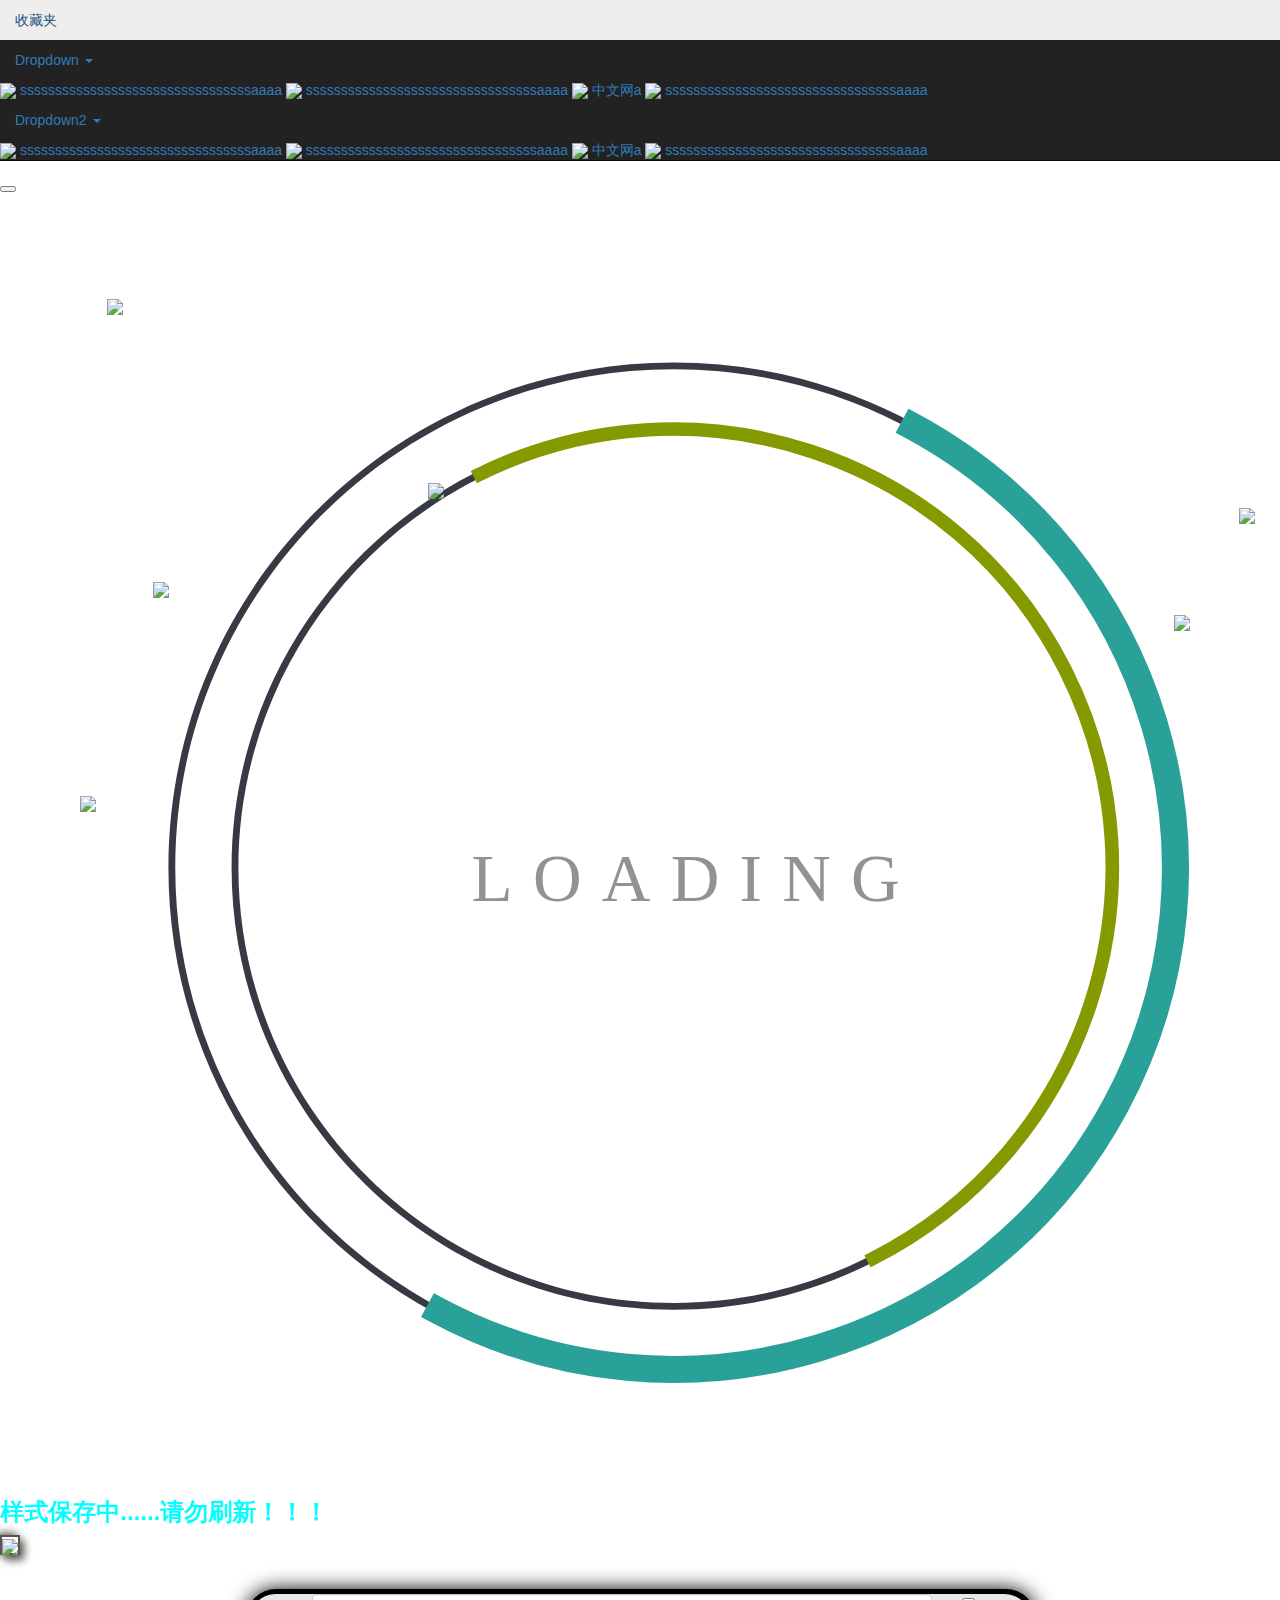
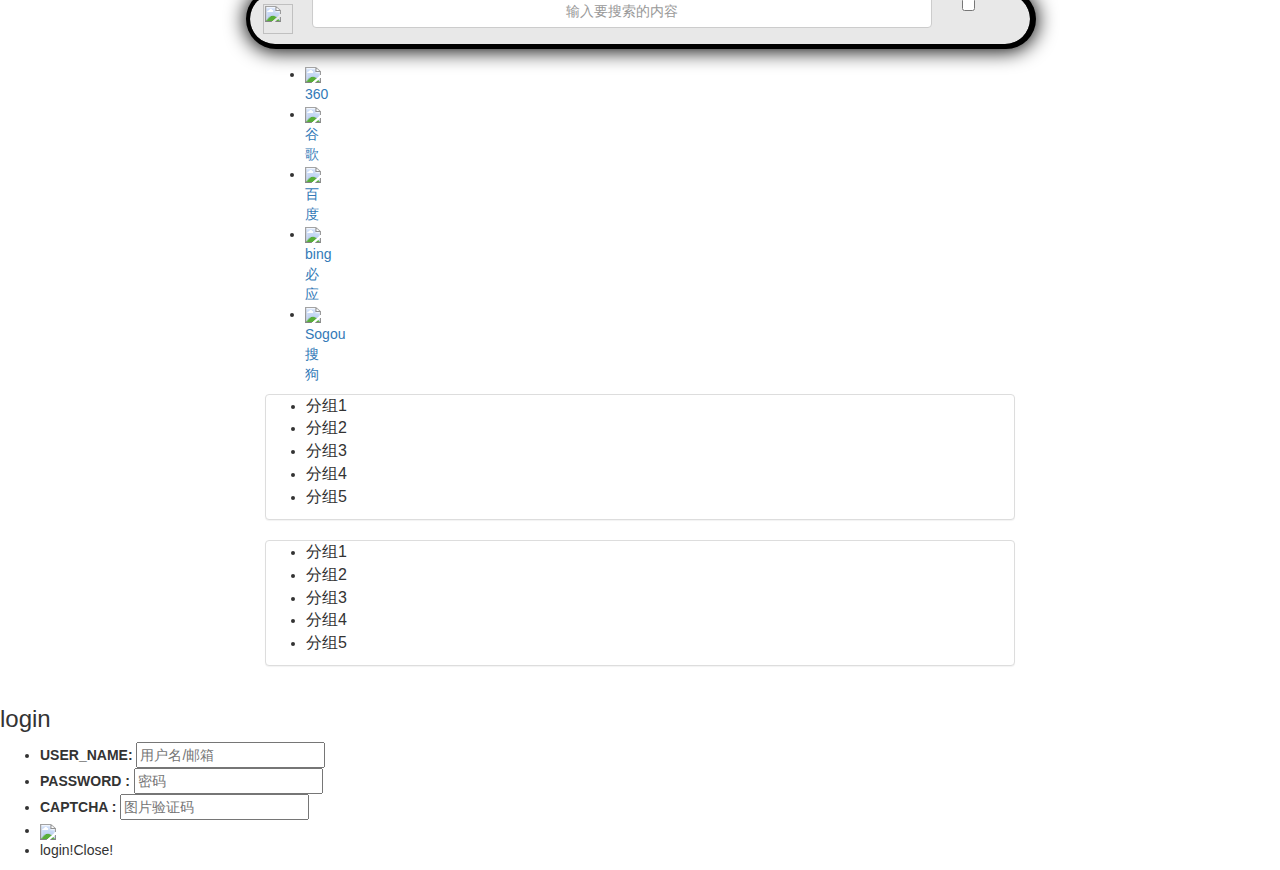
==== common-parent/jiandaohang-web/src/main/resources/templates/page/index.html @ ae5844ac "day30" ====
<!DOCTYPE html>
<html class="shubiao  main_menu " lang="en">

<head>
    <meta charset="UTF-8">
    <meta http-equiv="X-UA-Compatible" content="IE=edge">
    <meta name="viewport" content="width=device-width, initial-scale=0.75">
    <meta name="renderer" content="webkit" />
    <title>简导航-最个性的导航</title>
  <!-- jQuery (Bootstrap 的所有 JavaScript 插件都依赖 jQuery，所以必须放在前边) -->
    <script src="https://cdn.jsdelivr.net/npm/jquery@1.12.4/dist/jquery.min.js"></script>
    <!-- 最新版本的 Bootstrap 核心 CSS 文件 -->
    <link rel="stylesheet" href="https://cdn.jsdelivr.net/npm/bootstrap@3.3.7/dist/css/bootstrap.min.css" integrity="sha384-BVYiiSIFeK1dGmJRAkycuHAHRg32OmUcww7on3RYdg4Va+PmSTsz/K68vbdEjh4u" crossorigin="anonymous">
    <!-- 可选的 Bootstrap 主题文件（一般不用引入） -->
    <link rel="stylesheet" href="https://cdn.jsdelivr.net/npm/bootstrap@3.3.7/dist/css/bootstrap-theme.min.css" integrity="sha384-rHyoN1iRsVXV4nD0JutlnGaslCJuC7uwjduW9SVrLvRYooPp2bWYgmgJQIXwl/Sp" crossorigin="anonymous">
    <!-- 鼠标右键菜单 -->
    <link rel='StyleSheet' type='text/css' href="/css/class2context.css">
    <!--单选按钮-->
    <link rel="stylesheet" href="/css/switch.css" />
    <!--自定义css-->
    <link rel="stylesheet" th:href="'/css/myStyle.css?v='+${application.v}" />
    <!--弹窗-->
    <link rel="stylesheet" type="text/css" href="/css/default.css" />
    <link rel="stylesheet" type="text/css" href="/css/component.css" />
    <link rel="stylesheet" type="text/css" href="/css/sweetalert2.css" />

<style type="text/css" th:inline="css">
a,.shubiao2,.music-player,label,.hamburger,.img-thumbnail,.panel-title a,.search-menu-info li{
    cursor: url("/material/img/mouse/hand/手指.ico"),default;
}
.shubiao,.nav-tabs>li.active>a:hover {
    cursor: url("/material/img/mouse/pointer/蓝色鼠标.ico"),default;
}
/*html{*/
/*    zoom: .9;*/
/*}*/
</style>

</head>

<body class="shubiao">
<!-- 弹窗 -->
<a  id="userinfo" class="md-trigger" th:attr="data-modal=${user.username==null?'modal-13':'null'}" data-modal="modal-13" style="text-decoration: none;    background-color: white;
    border-radius: 20px;"><img src="/material/img/head/登录.png" /><span th:text="${user.username==null?'登陆':''}"></span></a>



<!--个人资料-->
<div class="row" th:if="${user.username!=null}">
    <div class="col-lg-1 col-md-1 col-xs-1">
        <ul class="search-menu-info">

            <li name="user_name">
                <a href="javascript:void(0)" class="" style="text-decoration: none; color: #fb7299;font-weight: 600;font-size: 16px;" th:text="${user.username==null?'null':user.username}"></a>
            </li>
            <hr />

            <li>
                <a href="javascript:void(0)" class="" style="text-decoration: none; " ><img />个人信息</a>
            </li>
            <li >
                <a href="javascript:void(0)" class="" style="text-decoration: none;" onclick="logout()"><img />账户登出</a>
            </li>

        </ul>
    </div>
</div>

<!--收藏夹-->
<div id="wrapper" >
    <div class="overlay"></div>
    <!-- Sidebar -->
    <nav class="navbar navbar-inverse navbar-fixed-top" id="sidebar-wrapper" role="navigation">
        <ul class="nav sidebar-nav">
            <li class="sidebar-brand">
                <a href="javascript:void(0)">
                    收藏夹
                </a>
            </li>



            <li class="dropdown">
                <a href="javascript:void(0)"  class="dropdown-toggle" data-toggle="dropdown" role="button" id="myTabDrop1">
                    Dropdown <span class="caret"></span>
                </a>

            </li>
            <div aria-labelledby="myTabDrop1" class="my_dropdown" >
                <li>
                    <a href="#"><img src="/material/img/webIco/bilibili.ico"  />
                        <span>sssssssssssssssssssssssssssssssssaaaa</span>
                    </a>

                    <a href="#"><img src="/material/img/webIco/bilibili.ico"  />
                        <span>sssssssssssssssssssssssssssssssssaaaa</span>
                    </a>

                    <a href="#"><img src="/material/img/webIco/bilibili.ico"  />
                        <span>中文网a</span>
                    </a>

                    <a href="#"><img src="/material/img/webIco/bilibili.ico"  />
                        <span>sssssssssssssssssssssssssssssssssaaaa</span>
                    </a>
                </li>
            </div>

            <li class="dropdown">
                <a href="javascript:void(0)"  class="dropdown-toggle" data-toggle="dropdown" role="button" id="myTabDrop2">
                    Dropdown2 <span class="caret"></span>
                </a>

            </li>
            <div aria-labelledby="myTabDrop2" class="my_dropdown" >
                <li>
                    <a href="#"><img src="/material/img/webIco/bilibili.ico"  />
                        <span>sssssssssssssssssssssssssssssssssaaaa</span>
                    </a>

                    <a href="#"><img src="/material/img/webIco/bilibili.ico"  />
                        <span>sssssssssssssssssssssssssssssssssaaaa</span>
                    </a>

                    <a href="#"><img src="/material/img/webIco/bilibili.ico"  />
                        <span>中文网a</span>
                    </a>

                    <a href="#"><img src="/material/img/webIco/bilibili.ico"  />
                        <span>sssssssssssssssssssssssssssssssssaaaa</span>
                    </a>
                </li>
            </div>




        </ul>




    </nav>

    <div id="page-content-wrapper">
        <button type="button" class="hamburger is-closed animated fadeInLeft" data-toggle="offcanvas">
            <span class="hamb-top"></span>
            <span class="hamb-middle"></span>
            <span class="hamb-bottom"></span>
        </button>
    </div>
</div>
<script type="text/javascript" th:inline ="javascript">

    $(".dropdown a").click(function(){
        var curID=$(this).attr("id");
        var curContent=$("div[aria-labelledby='"+curID+"']");
        if(curContent.css("display")=="none")
            curContent.slideDown(100);
        else
            curContent.slideUp(100);
    });
    var isClosed = false;

    var trigger = $('.hamburger'),
        overlay = $('.overlay');

        trigger.click(function () {
            hamburger_cross();
        });

        function hamburger_cross(obj) {

            if (isClosed === true||obj==="close") {
                if (obj==="close") $('#wrapper').removeClass('toggled');
                overlay.hide();
                trigger.removeClass('is-open');
                trigger.addClass('is-closed');
                isClosed = false;
            } else {
                overlay.show();
                trigger.removeClass('is-closed');
                trigger.addClass('is-open');
                isClosed = true;
            }
        }

        $('[data-toggle="offcanvas"]').click(function () {
            $('#wrapper').toggleClass('toggled');
        });


    $(".dropdown-menu li a").mouseenter(function(){
        $(this).css("color","#222222");
    });
    $(".dropdown-menu li a").mouseleave(function(){
        $(this).css("color","#ffffff");
    });




</script>

<!--描述：三个按钮-->

<div style="position: fixed; z-index: 101; left: 0px; top: 29%; display: none; " id="BtnThree" th:if="${user.username!=null}">
    <a  href="javascript:void(0)" style="text-decoration: none;" ><div class="kongjianbnt" onclick="shouqi(this)" >预览</div></a>
    <a href="javascript:void(0)" style="text-decoration: none;"><div class="kongjianbnt"  onclick="exit_edit(this)">退出</div></a>
    <a  href="javascript:void(0)" style="text-decoration: none;"><div class="kongjianbnt center-block"  onclick="savedeck(this)">保存</div></a>
</div>





<!--编辑导航-->
<div class="container" id="head-tab-content" style="display: none;" th:if="${user.username!=null}">

    <div class="row ">

        <div class="col-lg-12 col-md-12 col-xs-12" style="background-color: rgba(44,49,53,1); border-radius:8px;">
            <!-- Nav tabs -->
            <ul class="nav nav-tabs" role="tablist" >
                <li  role="presentation" ><a href="#bjtp" aria-controls="" role="tab" data-toggle="tab">背景图片</a></li>
                <li role="presentation"><a href="#bjtx" aria-controls="" role="tab" data-toggle="tab">背景特效</a></li>
                <li role="presentation"><a href="#sskys" aria-controls="" role="tab" data-toggle="tab">搜索框样式</a></li>
                <li role="presentation"><a href="#settings" aria-controls="" role="tab" data-toggle="tab">鼠标样式</a></li>
                <li role="presentation"><a href="#settings" aria-controls="" role="tab" data-toggle="tab">漂浮物样式</a></li>
                <li role="presentation"><a href="#settings" aria-controls="" role="tab" data-toggle="tab">播放器样式</a></li>
            </ul>

            <!-- Tab panes -->
            <div class="tab-content" >
                <!--背景图片-->
                <div role="tabpanel" class="tab-pane fade" id="bjtp">

                    <ul class="nav nav-tabs" role="tablist" >
                        <li  role="presentation" onclick="load_gxbj(this)" ><a  href="#gxbj" aria-controls="" role="tab" data-toggle="tab">共享图片</a></li>
                        <li role="presentation"><a href="#sctp" aria-controls="" role="tab" data-toggle="tab">上传图片</a></li>
                        <li role="presentation" onclick="load_wdsc(this)"><a href="#wdsc" aria-controls="" role="tab" data-toggle="tab">我的上传</a></li>

                    </ul>

                    <div class="tab-content"  >

                        <!--共享背景图片-->
                        <div role="tabpanel" class="tab-pane fade" id="gxbj">
                            <select id="gxbjOrder" class="form-control shubiao2" style="float: right;color: white;width: 15%;background-color: #252525;">
                                <option value="0"  selected="selected">默认</option>
                                <option  value="1" >最新</option>
                                <option  value="2">最早</option>
                                <option  value="3">按热度升序</option>
                                <option  value="4">按热度降序</option>
                            </select>

                            <br>
                            <ul class="row" style="margin-top: 10px">
                                <!--共享图列表-->
                            </ul>

                            <!--上一页 下一页-->
                            <nav aria-label="...">
                                <ul class="pager gxbjpager">
                                    <li class="previous"><a href="#"><span aria-hidden="true">&larr;</span> 上一页</a></li>

                                    <li class="next"><a href="#">下一页 <span aria-hidden="true">&rarr;</span></a></li>
                                </ul>
                            </nav>

                            <!--第几页-->
                            <div class="pageIndexBtn row ">

                            <span>
                                第<input type="number" id="gxbjCurrPage"  value="0" style="width:41px ;color: black; border-radius: 4px;"/>
                                /<span id="gxbjPageTotal">0</span>页
                                <a  href="javascript:void(0)" style="text-decoration: none;" onclick="gotoGxbjPage()"><span class="kongjianbnt" >GO!</span></a>
                            </span>

                            </div>


                        </div>
                        <!--上传图片-->
                        <div role="tabpanel" class="tab-pane fade my-tab-pane" id="sctp">
                            <span  class="label label-danger" style="margin-top: 6px;">为保证背景清晰,请上传高清宽屏图片</span>
                            <form id="sctpform" method="post">
                                <input type="file" name="picFileUp" id="picFileUp" style="display: none;" />
                            </form>

                            <img id="picUp" src="/img/上传图片.png" alt="cscscs" class="img-thumbnail" style="width: 182px; height: 100px; margin-top: 29px;">
                            <br />

                            <a  href="javascript:void(0)" style="text-decoration: none;" ><div class="kongjianbnt" onclick="rollback_background(this)">还原</div></a>
                            <div >是否公开此图供其他用户使用:
                                <input type="checkbox" id="flex-3">
                                <label for="flex-3" class="green" style="margin-bottom: -4px;" id="isPublic" ></label>
                            </div>



                        </div>
                        <!--我的上传-->
                        <div role="tabpanel" class="tab-pane fade" id="wdsc">
                            <span class="label label-warning">鼠标左键可选择，右键可删除</span>
                            <ul class="row">
                                <!--我的上传缩略图列表-->
                            </ul>

                            <!--上一页 下一页-->
                            <nav aria-label="...">
                                <ul class="pager wdscpager">
                                    <li class="previous"><a href="#"><span aria-hidden="true">&larr;</span> 上一页</a></li>

                                    <li class="next"><a href="#">下一页 <span aria-hidden="true">&rarr;</span></a></li>
                                </ul>
                            </nav>

                            <!--第几页-->
                            <div class="pageIndexBtn row ">

                            <span>
                                第<input type="number" id="wdscCurrPage"  value="0" style="width:41px ;color: black; border-radius: 4px;"/>
                                /<span id="wdscPageTotal">0</span>页
                                <a  href="javascript:void(0)" style="text-decoration: none;" onclick="gotoWdscPage()"><span class="kongjianbnt" >GO!</span></a>
                            </span>

                            </div>

                        </div>	<!--我的上传-->

                    </div>


                </div>
                <!--背景特效-->
                <div role="tabpanel" class="tab-pane fade" id="bjtx">

                    <ul class="nav nav-tabs" role="tablist" >
                        <li  role="presentation" onclick="load_bjtx_tm(this)" ><a  href="#bjtx_tm" aria-controls="" role="tab" data-toggle="tab">透明特效</a></li>
                        <li role="presentation" onclick="load_bjtx_btm(this)"><a href="#bjtx_btm" aria-controls="" role="tab" data-toggle="tab">不透明特效</a></li>

                    </ul>

                    <div class="tab-content"  >

                        <!--透明背景特效-->
                        <div role="tabpanel" class="tab-pane fade" id="bjtx_tm">
                            <select id="tmtxOrder" class="form-control shubiao2" style="float: right;color: white;width: 15%;background-color: #252525;">
                                <option value="0"  selected="selected">默认</option>
                                <option  value="1" >最新</option>
                                <option  value="2">最早</option>
                                <option  value="3">按热度升序</option>
                                <option  value="4">按热度降序</option>
                            </select>

                            <br>
                            <ul class="row" style="margin-top: 10px">
                                <!--透明背景特效列表-->
                            </ul>

                            <!--上一页 下一页-->
                            <nav aria-label="...">
                                <ul class="pager tmbjtxpager">
                                    <li class="previous"><a href="#"><span aria-hidden="true">&larr;</span> 上一页</a></li>

                                    <li class="next"><a href="#">下一页 <span aria-hidden="true">&rarr;</span></a></li>
                                </ul>
                            </nav>

                            <!--第几页-->
                            <div class="pageIndexBtn row ">

                            <span>
                                第<input type="number" id="tmbjtxCurrPage"  value="0" style="width:41px ;color: black; border-radius: 4px;"/>
                                /<span id="tmbjtxPageTotal">0</span>页
                                <a  href="javascript:void(0)" style="text-decoration: none;" onclick="gotoTmbjtxPage()"><span class="kongjianbnt" >GO!</span></a>
                            </span>

                            </div>
                        </div>


                        <!--不透明背景特效-->
                        <div role="tabpanel" class="tab-pane fade" id="bjtx_btm">
                            <span class="label label-warning">注:不透明背景特效，会遮住原有的背景图片!!!</span>
                            <select id="btmtxOrder" class="form-control shubiao2" style="float: right;color: white;width: 15%;background-color: #252525;">
                                <option value="0"  selected="selected">默认</option>
                                <option  value="1" >最新</option>
                                <option  value="2">最早</option>
                                <option  value="3">按热度升序</option>
                                <option  value="4">按热度降序</option>
                            </select>

                            <br>
                            <ul class="row" style="margin-top: 10px">
                                <!--透明背景特效列表-->
                            </ul>

                            <!--上一页 下一页-->
                            <nav aria-label="...">
                                <ul class="pager btmbjtxpager">
                                    <li class="previous"><a href="#"><span aria-hidden="true">&larr;</span> 上一页</a></li>

                                    <li class="next"><a href="#">下一页 <span aria-hidden="true">&rarr;</span></a></li>
                                </ul>
                            </nav>

                            <!--第几页-->
                            <div class="pageIndexBtn row ">

                            <span>
                                第<input type="number" id="btmbjtxCurrPage"  value="0" style="width:41px ;color: black; border-radius: 4px;"/>
                                /<span id="btmbjtxPageTotal">0</span>页
                                <a  href="javascript:void(0)" style="text-decoration: none;" onclick="gotoBtmbjtxPage()"><span class="kongjianbnt" >GO!</span></a>
                            </span>

                            </div>
                        </div>

                    </div>

                </div>


                <div role="tabpanel" class="tab-pane fade" id="sskys">sskysadsssssssssssss</div>
                <div role="tabpanel" class="tab-pane fade" id="settings">
                    adssssssssssssssssss<br />
                    adssssssssssssssssss<br />
                    adssssssssssssssssss<br />
                    adssssssssssssssssss<br />
                    adssssssssssssssssss<br />
                    adssssssssssssssssss<br />
                    adssssssssssssssssss<br />
                    adssssssssssssssssss<br />
                    adssssssssssssssssss<br />
                    adssssssssssssssssss<br />
                </div>
            </div>

        </div>
    </div>
</div>


<!--加载-->
<div class="my-load-div" >
    <!--<span class="whirly-loader">Loading…</span>	-->
    <div class="scene">
        <svg version="1.1" id="dc-spinner" xmlns="http://www.w3.org/2000/svg" x="0px" y="0px" width:"38"="" height:"38"="" viewBox="0 0 38 38" preserveAspectRatio="xMinYMin meet">
        <text x="14" y="21" font-family="Monaco" font-size="2px" style="letter-spacing:0.6" fill="grey">LOADING
            <animate attributeName="opacity" values="0;1;0" dur="1.8s" repeatCount="indefinite">
            </animate></text>
        <path fill="#373a42" d="M20,35c-8.271,0-15-6.729-15-15S11.729,5,20,5s15,6.729,15,15S28.271,35,20,35z M20,5.203
    C11.841,5.203,5.203,11.841,5.203,20c0,8.159,6.638,14.797,14.797,14.797S34.797,28.159,34.797,20
    C34.797,11.841,28.159,5.203,20,5.203z">
        </path>

        <path fill="#373a42" d="M20,33.125c-7.237,0-13.125-5.888-13.125-13.125S12.763,6.875,20,6.875S33.125,12.763,33.125,20
    S27.237,33.125,20,33.125z M20,7.078C12.875,7.078,7.078,12.875,7.078,20c0,7.125,5.797,12.922,12.922,12.922
    S32.922,27.125,32.922,20C32.922,12.875,27.125,7.078,20,7.078z">
        </path>

        <path fill="#2AA198" stroke="#2AA198" stroke-width="0.6027" stroke-miterlimit="10" d="M5.203,20
			c0-8.159,6.638-14.797,14.797-14.797V5C11.729,5,5,11.729,5,20s6.729,15,15,15v-0.203C11.841,34.797,5.203,28.159,5.203,20z" transform="rotate(269.286 20 20)">
            <animateTransform attributeName="transform" type="rotate" from="0 20 20" to="360 20 20" calcMode="spline" keySplines="0.4, 0, 0.2, 1" keyTimes="0;1" dur="2s" repeatCount="indefinite"></animateTransform>
        </path>

        <path fill="#859900" stroke="#859900" stroke-width="0.2027" stroke-miterlimit="10" d="M7.078,20
  c0-7.125,5.797-12.922,12.922-12.922V6.875C12.763,6.875,6.875,12.763,6.875,20S12.763,33.125,20,33.125v-0.203
  C12.875,32.922,7.078,27.125,7.078,20z" transform="rotate(351.693 20 20)">
            <animateTransform attributeName="transform" type="rotate" from="0 20 20" to="360 20 20" dur="1.8s" repeatCount="indefinite"></animateTransform>
        </path>
        </svg>
    </div>
</div>
<!--遮罩-->
<div class="zhezhao" ></div>
<!--背景特效-->
<iframe id="iframe_bjtx"  src="/material/special/transparent/10000/10000.html"  name="iframe_a" frameborder="0" marginwidth="0px" scrolling="no" width="100%" height="110%" style="position: absolute; top: -10px; z-index: -999;">

</iframe>

<!--********************************************************************-->
<!--背景图片-->
<script th:inline ="javascript" type="text/javascript">
    var bgpath=[[${bgImg}]];
    // console.log(bgpath!=null);
    if(bgpath!==null&&bgpath.trim() !== "") $("body").css("background-image","url('"+bgpath+"')");
    var default_background=$("body").css("background-image");//初始背景图
    var currBgImg=null;//当前背景图md5
</script>

<!--我的背景上传分页-->
<script type="text/javascript" th:inline ="javascript" th:if="${user.username!=null}">


    //右键删除此上传
    var curRightWdscImg=null;//当前右键选择的图片md5
    function wdscRightKey() {
        $("#wdsc .min-img").addClass("wdsc-min-img");
        class2context('wdsc-min-img', "菜单",
            [
                [
                    "<img src='/material/img/rightMenu/个性化.png' width='25px' /> 删除此图", "deleteWdscImg()"
                ]
            ]);
    }
    //删除此上传图片
    function deleteWdscImg() {
        if(curRightWdscImg!==null&&curRightWdscImg==currBgImg){

            Swal.fire({
                title: "无法删除已预设为背景图的图片",
                text: "",
                type: "error",
                confirmButtonColor:"#ad1d11",
                allowOutsideClick: false,
                confirmButtonText: "确定"
            });
            return;
        }

        //ajax请求删除
       if(curRightWdscImg!==null){


           Swal.fire({
               title: "是否删除此上传图片",
               text: "",
               type: "warning",
               showCancelButton: true,
               confirmButtonColor: '#3085d6',
               cancelButtonColor: '#d33',
               cancelButtonText:"<span class='shubiao2'>点错了</span>",
               confirmButtonText: "确认删除!"
           }).then((isConfirm) => {
                if(isConfirm.value){
                    //Swal.fire({text:"点了确定",title:"das", type:'success'});
               $.post("/bgImg/del/md5/"+curRightWdscImg,function (data) {
                   if (data.status===1){
                       Swal.fire({
                           title: data.msg,
                           text: "",
                           type: "success",
                           confirmButtonColor:"#1aad19",
                           allowOutsideClick: false,
                           confirmButtonText: "确定"
                       }).then((isConfirm) => {
                           $("#wdsc .wdsc-min-img[md5='"+curRightWdscImg+"']").remove();
                           console.log(curRightWdscImg);
                           curRightWdscImg=null;//置空
                       });

                   }else if(data.status===2){
                       Swal.fire({
                           title: data.msg,
                           text: "",
                           type: "error",
                           confirmButtonColor:"#ad1d11",
                           allowOutsideClick: false,
                           confirmButtonText: "确定"
                       });
                   }
               },"json");

             }


           });


       }



    }

    $("#wdsc").on("mousedown",".wdsc-min-img",function(event){
        if(event.button===2){//右键
            curRightWdscImg=$(this).attr("md5");
        }

    });
   //鼠标移入
    $("#wdsc").on("mouseenter",".wdsc-min-img",function(){
        $(this).addClass("min-img-active");
    });
    //鼠标移出
    $("#wdsc").on("mouseleave",".wdsc-min-img",function(){
       if(currBgImg==null||currBgImg!==$(this).attr("md5"))
           $(this).removeClass("min-img-active");
    });
    //*********************************************************************************
    //加载我的上传缩略图列表
    var pageNumb=-1;//页码
    var totalPage=0 //总页数

    function load_wdsc(obj){
        var aTab= $(obj).children("a");
        var aHref=$(aTab).attr("href");
        var imgul=$(aHref).children("ul");
        var liList=$(imgul).children("li");
        //  console.log(liList.length);
        if(liList.length===0){
            $.get("/bgImg/myUpLoad?page=1",function(data){
                pageNumb=data.page;//获取当前页码
                $("#wdscCurrPage").val(pageNumb);

                totalPage=Math.ceil(data.total/8);//总页数
                $("#wdscPageTotal").text(totalPage);
                if(!data.hasNextPage){
                    $(".wdscpager .next").hide();
                }else {
                    $(".wdscpager .next").show();
                }
                if(!data.hasPreviousPage){
                    $(".wdscpager .previous").hide();
                }else {
                    $(".wdscpager .previous").show();
                }
                $.each(data.rows, function(index,c) {
                    if(currBgImg!=null&&currBgImg==c.md5){
                        $(imgul).append("<li class=' col-sm-3 col-xs-4 min-img-li'><img md5='"+c.md5+"'  src='"+c.thumbnail+"' class='img-thumbnail min-img min-img-active' ></li>");
                    }else
                        $(imgul).append("<li class=' col-sm-3 col-xs-4 min-img-li'><img md5='"+c.md5+"'  src='"+c.thumbnail+"' class='img-thumbnail min-img' ></li>");
                });

                wdscRightKey();//添加右键删除菜单
            },"json");


        }

    }
    $(".wdscpager .next").click(function () {
        if(pageNumb+1<=totalPage){
            $.get("/bgImg/myUpLoad?page="+(pageNumb+1),function(data){
                pageNumb=data.page;//获取当前页码
                $("#wdscCurrPage").val(pageNumb);
                if(!data.hasNextPage){
                    $(".wdscpager .next").hide();
                }else {
                    $(".wdscpager .next").show();
                }
                if(!data.hasPreviousPage){
                    $(".wdscpager .previous").hide();
                }else {
                    $(".wdscpager .previous").show();
                }

                var imgul=$("#wdsc").children("ul");
                $(imgul).children("li").remove();
                $.each(data.rows, function(index,c) {
                    if(currBgImg!=null&&currBgImg==c.md5){
                        $(imgul).append("<li class=' col-sm-3 col-xs-4 min-img-li'><img md5='"+c.md5+"'  src='"+c.thumbnail+"' class='img-thumbnail min-img min-img-active' ></li>");
                    }else
                        $(imgul).append("<li class=' col-sm-3 col-xs-4 min-img-li'><img md5='"+c.md5+"'  src='"+c.thumbnail+"' class='img-thumbnail min-img' ></li>");

                });
                wdscRightKey();//添加右键删除菜单
            },"json");

        }
    });

    $(".wdscpager .previous").click(function () {

        if((pageNumb-1)>0){
            $.get("/bgImg/myUpLoad?page="+(pageNumb-1),function(data){
                pageNumb=data.page;//获取当前页码
                $("#wdscCurrPage").val(pageNumb);
                if(!data.hasNextPage){
                    $(".wdscpager .next").hide();
                }else {
                    $(".wdscpager .next").show();
                }
                if(!data.hasPreviousPage){
                    $(".wdscpager .previous").hide();
                }else {
                    $(".wdscpager .previous").show();
                }

                var imgul=$("#wdsc").children("ul");
                $(imgul).children("li").remove();
                $.each(data.rows, function(index,c) {
                    if(currBgImg!=null&&currBgImg==c.md5){
                        $(imgul).append("<li class=' col-sm-3 col-xs-4 min-img-li'><img md5='"+c.md5+"'  src='"+c.thumbnail+"' class='img-thumbnail min-img min-img-active' ></li>");
                    }else
                        $(imgul).append("<li class=' col-sm-3 col-xs-4 min-img-li'><img md5='"+c.md5+"'  src='"+c.thumbnail+"' class='img-thumbnail min-img' ></li>");                });

                wdscRightKey();//添加右键删除菜单
                },"json");

        }
    });
    function gotoWdscPage() {
       var page= $("#wdscCurrPage").val();
       page=Math.floor(page);
       if (page===pageNumb||page<1||page>totalPage)return;
        $.get("/bgImg/myUpLoad?page="+page,function(data){
            pageNumb=data.page;//获取当前页码
            $("#wdscCurrPage").val(pageNumb);
            if(!data.hasNextPage){
                $(".wdscpager .next").hide();
            }else {
                $(".wdscpager .next").show();
            }
            if(!data.hasPreviousPage){
                $(".wdscpager .previous").hide();
            }else {
                $(".wdscpager .previous").show();
            }

            var imgul=$("#wdsc").children("ul");
            $(imgul).children("li").remove();
            $.each(data.rows, function(index,c) {
                if(currBgImg!=null&&currBgImg==c.md5){
                    $(imgul).append("<li class=' col-sm-3 col-xs-4 min-img-li'><img md5='"+c.md5+"'  src='"+c.thumbnail+"' class='img-thumbnail min-img min-img-active' ></li>");
                }else
                    $(imgul).append("<li class=' col-sm-3 col-xs-4 min-img-li'><img md5='"+c.md5+"'  src='"+c.thumbnail+"' class='img-thumbnail min-img' ></li>");

            });
            wdscRightKey();//添加右键删除菜单
        },"json");


    }
//选中缩略图
$(function () {

    $("#wdsc").on("click",".min-img",function (event) {
        var min_reg = new RegExp("min_","g");
        $("#wdsc .min-img").removeClass("min-img-active");
        $(this).addClass("min-img-active");
        currBgImg=$(this).attr("md5");//获取选中的md5
        var path=$(this).prop("src").replace(min_reg,"");
        $("body").css("background-image","url('"+path+"')");

        //清空上传背景图表单
       if ($("#picFileUp").val().trim()!==""){
           $("#picFileUp").val("");
           $("#picUp").prop("src", "img/上传图片.png");
       }

        //把共享背景的选中更新
        $("#gxbj .min-img").removeClass("min-img-active");
        var gxbjMinImg= $("#gxbj .min-img");
        if(gxbjMinImg.length>0){
            $.each(gxbjMinImg,function (index,c) {
                if($(c).attr("md5")===currBgImg){
                    $(c).addClass("min-img-active");
                }
            });
        }

    });

});

</script>

<!-- 共享背景图片分页-->
<script type="text/javascript" th:inline ="javascript" th:if="${user.username!=null}">
    //*********************************************************************************
    //加载我的上传缩略图列表
    var gxbjpageNumb=-1;//页码
    var gxbjtotalPage=0 //总页数

//排序加载
    $("#gxbjOrder").change(function () {
        //排序规则
        var gxbjOrder=$("#gxbjOrder").val();
        var requestPath="/bgImg/ispublic/true?";
        if(gxbjOrder==="1"){
            requestPath=requestPath+"field=1&order=2&";
        }else if(gxbjOrder==="2"){
            requestPath=requestPath+"field=1&order=1&";
        }else if(gxbjOrder==="3"){
            requestPath=requestPath+"field=2&order=1&";
        }else if(gxbjOrder==="4"){
            requestPath=requestPath+"field=2&order=2&";
        }
        $.get(requestPath+"page=1",function(data){
            gxbjpageNumb=data.page;//获取当前页码
            $("#gxbjCurrPage").val(gxbjpageNumb);
            if(!data.hasNextPage){
                $(".gxbjpager .next").hide();
            }else {
                $(".gxbjpager .next").show();
            }
            if(!data.hasPreviousPage){
                $(".gxbjpager .previous").hide();
            }else {
                $(".gxbjpager .previous").show();
            }

            var imgul=$("#gxbj").children("ul");
            $(imgul).children("li").remove();
            $.each(data.rows, function(index,c) {
                if(currBgImg!=null&&currBgImg==c.md5){
                    $(imgul).append("<li class=' col-sm-3 col-xs-4 min-img-li'><img md5='"+c.md5+"'  src='"+c.thumbnail+"' class='img-thumbnail min-img min-img-active' ><p class='up-user' >上传者："+c.authorName+"</p></li>");
                }else
                    $(imgul).append("<li class=' col-sm-3 col-xs-4 min-img-li'><img md5='"+c.md5+"'  src='"+c.thumbnail+"' class='img-thumbnail min-img' ><p class='up-user' >上传者："+c.authorName+"</p></li>");

            });
        },"json");

    });

    function load_gxbj(obj){
        var aTab= $(obj).children("a");
        var aHref=$(aTab).attr("href");
        var imgul=$(aHref).children("ul");
        var liList=$(imgul).children("li");
        //  console.log(liList.length);
        if(liList.length===0){
            $.get("/bgImg/ispublic/true?page=1",function(data){
                gxbjpageNumb=data.page;//获取当前页码
                $("#gxbjCurrPage").val(gxbjpageNumb);

                gxbjtotalPage=Math.ceil(data.total/8);//总页数
                $("#gxbjPageTotal").text(gxbjtotalPage);
                if(!data.hasNextPage){
                    $(".gxbjpager .next").hide();
                }else {
                    $(".gxbjpager .next").show();
                }
                if(!data.hasPreviousPage){
                    $(".gxbjpager .previous").hide();
                }else {
                    $(".gxbjpager .previous").show();
                }
                $.each(data.rows, function(index,c) {
                    if(currBgImg!=null&&currBgImg==c.md5){
                        $(imgul).append("<li class=' col-sm-3 col-xs-4 min-img-li'><img md5='"+c.md5+"'  src='"+c.thumbnail+"' class='img-thumbnail min-img min-img-active' ><p class='up-user' >上传者："+c.authorName+"</p></li>");
                    }else
                        $(imgul).append("<li class=' col-sm-3 col-xs-4 min-img-li'><img md5='"+c.md5+"'  src='"+c.thumbnail+"' class='img-thumbnail min-img' ><p class='up-user' >上传者："+c.authorName+"</p></li>");
                });

            },"json");


        }

    }
    $(".gxbjpager .next").click(function () {
        if(gxbjpageNumb+1<=gxbjtotalPage){
            //排序规则
            var gxbjOrder=$("#gxbjOrder").val();
            var requestPath="/bgImg/ispublic/true?";
            if(gxbjOrder==="1"){
                requestPath=requestPath+"field=1&order=2&";
            }else if(gxbjOrder==="2"){
                requestPath=requestPath+"field=1&order=1&";
            }else if(gxbjOrder==="3"){
                requestPath=requestPath+"field=2&order=1&";
            }else if(gxbjOrder==="4"){
                requestPath=requestPath+"field=2&order=2&";
            }

            $.get(requestPath+"page="+(gxbjpageNumb+1),function(data){
                gxbjpageNumb=data.page;//获取当前页码
                $("#gxbjCurrPage").val(gxbjpageNumb);
                if(!data.hasNextPage){
                    $(".gxbjpager .next").hide();
                }else {
                    $(".gxbjpager .next").show();
                }
                if(!data.hasPreviousPage){
                    $(".gxbjpager .previous").hide();
                }else {
                    $(".gxbjpager .previous").show();
                }

                var imgul=$("#gxbj").children("ul");
                $(imgul).children("li").remove();
                $.each(data.rows, function(index,c) {
                    if(currBgImg!=null&&currBgImg==c.md5){
                        $(imgul).append("<li class=' col-sm-3 col-xs-4 min-img-li'><img md5='"+c.md5+"'  src='"+c.thumbnail+"' class='img-thumbnail min-img min-img-active' ><p class='up-user' >上传者："+c.authorName+"</p></li>");
                    }else
                        $(imgul).append("<li class=' col-sm-3 col-xs-4 min-img-li'><img md5='"+c.md5+"'  src='"+c.thumbnail+"' class='img-thumbnail min-img' ><p class='up-user' >上传者："+c.authorName+"</p></li>");

                });
            },"json");

        }
    });

    $(".gxbjpager .previous").click(function () {

        if((gxbjpageNumb-1)>0){
            //排序规则
            var gxbjOrder=$("#gxbjOrder").val();
            var requestPath="/bgImg/ispublic/true?";
            if(gxbjOrder==="1"){
                requestPath=requestPath+"field=1&order=2&";
            }else if(gxbjOrder==="2"){
                requestPath=requestPath+"field=1&order=1&";
            }else if(gxbjOrder==="3"){
                requestPath=requestPath+"field=2&order=1&";
            }else if(gxbjOrder==="4"){
                requestPath=requestPath+"field=2&order=2&";
            }



            $.get(requestPath+"page="+(gxbjpageNumb-1),function(data){
                gxbjpageNumb=data.page;//获取当前页码
                $("#gxbjCurrPage").val(gxbjpageNumb);

                if(!data.hasNextPage){
                    $(".gxbjpager .next").hide();
                }else {
                    $(".gxbjpager .next").show();
                }
                if(!data.hasPreviousPage){
                    $(".gxbjpager .previous").hide();
                }else {
                    $(".gxbjpager .previous").show();
                }
                var imgul=$("#gxbj").children("ul");
                $(imgul).children("li").remove();
                $.each(data.rows, function(index,c) {
                    if(currBgImg!=null&&currBgImg==c.md5){
                        $(imgul).append("<li class=' col-sm-3 col-xs-4 min-img-li'><img md5='"+c.md5+"'  src='"+c.thumbnail+"' class='img-thumbnail min-img min-img-active' ><p class='up-user' >上传者："+c.authorName+"</p></li>");
                    }else
                        $(imgul).append("<li class=' col-sm-3 col-xs-4 min-img-li'><img md5='"+c.md5+"'  src='"+c.thumbnail+"' class='img-thumbnail min-img' ><p class='up-user' >上传者："+c.authorName+"</p></li>");                });

            },"json");

        }
    });
    function gotoGxbjPage() {

        var page= $("#gxbjCurrPage").val();
        page=Math.floor(page);

        if (page===gxbjpageNumb||page<1||page>gxbjtotalPage)return;
        //排序规则
        var gxbjOrder=$("#gxbjOrder").val();
        var requestPath="/bgImg/ispublic/true?";
        if(gxbjOrder==="1"){
            requestPath=requestPath+"field=1&order=2&";
        }else if(gxbjOrder==="2"){
            requestPath=requestPath+"field=1&order=1&";
        }else if(gxbjOrder==="3"){
            requestPath=requestPath+"field=2&order=1&";
        }else if(gxbjOrder==="4"){
            requestPath=requestPath+"field=2&order=2&";
        }
        $.get(requestPath+"page="+page,function(data){
            gxbjpageNumb=data.page;//获取当前页码
            $("#gxbjCurrPage").val(gxbjpageNumb);
            if(!data.hasNextPage){
                $(".gxbjpager .next").hide();
            }else {
                $(".gxbjpager .next").show();
            }
            if(!data.hasPreviousPage){
                $(".gxbjpager .previous").hide();
            }else {
                $(".gxbjpager .previous").show();
            }

            var imgul=$("#gxbj").children("ul");
            $(imgul).children("li").remove();
            $.each(data.rows, function(index,c) {
                if(currBgImg!=null&&currBgImg==c.md5){
                    $(imgul).append("<li class=' col-sm-3 col-xs-4 min-img-li'><img md5='"+c.md5+"'  src='"+c.thumbnail+"' class='img-thumbnail min-img min-img-active' ><p class='up-user' >上传者："+c.authorName+"</p></li>");
                }else
                    $(imgul).append("<li class=' col-sm-3 col-xs-4 min-img-li'><img md5='"+c.md5+"'  src='"+c.thumbnail+"' class='img-thumbnail min-img' ><p class='up-user' >上传者："+c.authorName+"</p></li>");

            });
        },"json");


    }
    //选中缩略图
    $(function () {
        $("#gxbj").on("click",".min-img",function (event) {
            var min_reg = new RegExp("min_","g");
            $("#gxbj .min-img").removeClass("min-img-active");
            $(this).addClass("min-img-active");
            currBgImg=$(this).attr("md5");//获取选中的md5
            var path=$(this).prop("src").replace(min_reg,"");
            $("body").css("background-image","url('"+path+"')");

            //清空上传背景图表单
            if ($("#picFileUp").val().trim()!==""){
                $("#picFileUp").val("");
                $("#picUp").prop("src", "img/上传图片.png");
            }

            //把我的上传的选中更新
            $("#wdsc .min-img").removeClass("min-img-active");
            var wdscMinImg= $("#wdsc .min-img");
            if(wdscMinImg.length>0){
                $.each(wdscMinImg,function (index,c) {
                   if($(c).attr("md5")===currBgImg){
                       $(c).addClass("min-img-active");
                   }
                });
            }


        });


        //鼠标移入
        $("#gxbj").on("mouseenter",".min-img",function(){
            $(this).addClass("min-img-active");
        });
        //鼠标移出
        $("#gxbj").on("mouseleave",".min-img",function(){
            if(currBgImg==null||currBgImg!==$(this).attr("md5"))
                $(this).removeClass("min-img-active");
        });



    });
</script>

<!--背景图片上传-->
<script type="text/javascript" th:inline ="javascript" th:if="${user.username!=null}">
    //上传
    $("#picUp").click(function(){
        $("#picFileUp").click();
    });

    var isPicPublic=false;//图片默认不共享
    $("#isPublic").click(function(){
        isPicPublic=!isPicPublic;
        //console.log(isPicPublic);
    });


    $("#picFileUp").change(function(){
        if($(this).val().trim()!==""){

            var filePath = $(this).val();
            var fileformat = filePath.substring(filePath.lastIndexOf(".")).toLowerCase();
            if(!fileformat.match(/.png|.jpg|jpeg|.gif/)) {
                Swal.fire("图片格式错误",'文件格式必须为：png/jpg/jpeg/gif',"error");
                $(this).val("");
                return;
            }

            if(((this.files[0].size).toFixed(2))<(1024*1024*0.3)){

                Swal.fire("图片模糊","上传图片太模糊","error");
                $(this).val("");
                return;
            }

            var src = window.URL.createObjectURL(this.files[0]);
            $("#picUp").prop("src", src);
            $("body").css("background-image","url("+src+")");

            currBgImg=null;//清空选中图md5
            $("#wdsc .min-img").removeClass("min-img-active");

        }
    });

    //回滚背景
    function rollback_background(obj){
        $("body").css("background-image",default_background);
        $("#picFileUp").val("");
        $("#picUp").prop("src", "img/上传图片.png");
        currBgImg=null;//清空选中图pid
        $("#wdsc .min-img").removeClass("min-img-active");
        threeBtn(obj);
    }



</script>

<!--********************************************************************-->
<!--背景特效-->
<script type="text/javascript" th:inline ="javascript" th:if="${user.username!=null}">
    //初始化参数
    var bgtxpath=[[${bgSpe}]];

    if(bgtxpath!==null&&bgtxpath.trim() !== "") $("#iframe_bjtx").attr("src",bgtxpath);
    var default_backgroundSpe=$("#iframe_bjtx").attr("src");//初始背景图
    var currBgSpe=null;//当前特效id
    var tmbjtxCurrPage=-1; //透明特效页码
    var tmbjtxPageTotal=-1;//透明特效总页数

    var btmbjtxCurrPage=-1; //不透明特效页码
    var btmbjtxPageTotal=-1;//不透明特效总页数

    //tm排序加载
    $("#tmtxOrder").change(function () {
        //排序规则
        var tmtxOrder=$("#tmtxOrder").val();
        var requestPath="/bgSpe/transparent/true?";
        if(tmtxOrder==="1"){
            requestPath=requestPath+"field=1&order=2&";
        }else if(tmtxOrder==="2"){
            requestPath=requestPath+"field=1&order=1&";
        }else if(tmtxOrder==="3"){
            requestPath=requestPath+"field=2&order=1&";
        }else if(tmtxOrder==="4"){
            requestPath=requestPath+"field=2&order=2&";
        }

        $.get(requestPath+"page=1",function(data){
            tmbjtxCurrPage=data.page;//获取当前页码
            $("#tmbjtxCurrPage").val(tmbjtxCurrPage);

            tmbjtxPageTotal=Math.ceil(data.total/8);//总页数
            $("#tmbjtxPageTotal").text(tmbjtxPageTotal);

            if(!data.hasNextPage){
                $(".tmbjtxpager .next").hide();
            }else {
                $(".tmbjtxpager .next").show();
            }
            if(!data.hasPreviousPage){
                $(".tmbjtxpager .previous").hide();
            }else {
                $(".tmbjtxpager .previous").show();
            }
            var imgul=$("#bjtx_tm").children("ul");
            $(imgul).children("li").remove();
            $.each(data.rows, function(index,c) {
                if(currBgSpe!=null&&currBgSpe==c.sid){
                    $(imgul).append("<li class=' col-sm-3 col-xs-4 min-img-li'><img sid='"+c.sid+"'  src='"+c.thumbnail+"' special='"+c.special+"' class='img-thumbnail min-img min-img-active' ><p class='up-user' >"+c.name+"</p></li>");
                }else
                    $(imgul).append("<li class=' col-sm-3 col-xs-4 min-img-li'><img sid='"+c.sid+"'  src='"+c.thumbnail+"' special='"+c.special+"' class='img-thumbnail min-img' ><p class='up-user' >"+c.name+"</p></li>");
            });

        },"json");



    });

    //btm排序加载
    $("#btmtxOrder").change(function () {
        //排序规则
        var btmtxOrder=$("#btmtxOrder").val();
        var requestPath="/bgSpe/transparent/false?";
        if(btmtxOrder==="1"){
            requestPath=requestPath+"field=1&order=2&";
        }else if(btmtxOrder==="2"){
            requestPath=requestPath+"field=1&order=1&";
        }else if(btmtxOrder==="3"){
            requestPath=requestPath+"field=2&order=1&";
        }else if(btmtxOrder==="4"){
            requestPath=requestPath+"field=2&order=2&";
        }

        $.get(requestPath+"page=1",function(data){
            btmbjtxCurrPage=data.page;//获取当前页码
            $("#btmbjtxCurrPage").val(btmbjtxCurrPage);

            btmbjtxPageTotal=Math.ceil(data.total/8);//总页数
            $("#btmbjtxPageTotal").text(btmbjtxPageTotal);

            if(!data.hasNextPage){
                $(".btmbjtxpager .next").hide();
            }else {
                $(".btmbjtxpager .next").show();
            }
            if(!data.hasPreviousPage){
                $(".btmbjtxpager .previous").hide();
            }else {
                $(".btmbjtxpager .previous").show();
            }
            var imgul=$("#bjtx_btm").children("ul");
            $(imgul).children("li").remove();
            $.each(data.rows, function(index,c) {
                if(currBgSpe!=null&&currBgSpe==c.sid){
                    $(imgul).append("<li class=' col-sm-3 col-xs-4 min-img-li'><img sid='"+c.sid+"'  src='"+c.thumbnail+"' special='"+c.special+"' class='img-thumbnail min-img min-img-active' ><p class='up-user' >"+c.name+"</p></li>");
                }else
                    $(imgul).append("<li class=' col-sm-3 col-xs-4 min-img-li'><img sid='"+c.sid+"'  src='"+c.thumbnail+"' special='"+c.special+"' class='img-thumbnail min-img' ><p class='up-user' >"+c.name+"</p></li>");
            });

        },"json");



    });

    //加载透明背景特效
    function load_bjtx_tm(obj){
        var aTab= $(obj).children("a");
        var aHref=$(aTab).attr("href");
        var imgul=$(aHref).children("ul");
        var liList=$(imgul).children("li");
        //  console.log(liList.length);
        if(liList.length===0){

            $.get("/bgSpe/transparent/true?page=1",function(data){
                tmbjtxCurrPage=data.page;//获取当前页码
                $("#tmbjtxCurrPage").val(tmbjtxCurrPage);

                tmbjtxPageTotal=Math.ceil(data.total/8);//总页数
                $("#tmbjtxPageTotal").text(tmbjtxPageTotal);
                
                if(!data.hasNextPage){
                    $(".tmbjtxpager .next").hide();
                }else {
                    $(".tmbjtxpager .next").show();
                }
                if(!data.hasPreviousPage){
                    $(".tmbjtxpager .previous").hide();
                }else {
                    $(".tmbjtxpager .previous").show();
                }
                $.each(data.rows, function(index,c) {
                    if(currBgSpe!=null&&currBgSpe==c.sid){
                        $(imgul).append("<li class=' col-sm-3 col-xs-4 min-img-li'><img sid='"+c.sid+"'  src='"+c.thumbnail+"' special='"+c.special+"' class='img-thumbnail min-img min-img-active' ><p class='up-user' >"+c.name+"</p></li>");
                    }else
                        $(imgul).append("<li class=' col-sm-3 col-xs-4 min-img-li'><img sid='"+c.sid+"'  src='"+c.thumbnail+"' special='"+c.special+"' class='img-thumbnail min-img' ><p class='up-user' >"+c.name+"</p></li>");
                });

            },"json");


        }

    }

    function load_bjtx_btm(obj){
        var aTab= $(obj).children("a");
        var aHref=$(aTab).attr("href");
        var imgul=$(aHref).children("ul");
        var liList=$(imgul).children("li");
        //  console.log(liList.length);
        if(liList.length===0){

            $.get("/bgSpe/transparent/false?page=1",function(data){
                btmbjtxCurrPage=data.page;//获取当前页码
                $("#btmbjtxCurrPage").val(btmbjtxCurrPage);

                btmbjtxPageTotal=Math.ceil(data.total/8);//总页数
                $("#btmbjtxPageTotal").text(btmbjtxPageTotal);

                if(!data.hasNextPage){
                    $(".btmbjtxpager .next").hide();
                }else {
                    $(".btmbjtxpager .next").show();
                }
                if(!data.hasPreviousPage){
                    $(".btmbjtxpager .previous").hide();
                }else {
                    $(".btmbjtxpager .previous").show();
                }
                $.each(data.rows, function(index,c) {
                    if(currBgSpe!=null&&currBgSpe==c.sid){
                        $(imgul).append("<li class=' col-sm-3 col-xs-4 min-img-li'><img sid='"+c.sid+"'  src='"+c.thumbnail+"' special='"+c.special+"' class='img-thumbnail min-img min-img-active' ><p class='up-user' >"+c.name+"</p></li>");
                    }else
                        $(imgul).append("<li class=' col-sm-3 col-xs-4 min-img-li'><img sid='"+c.sid+"'  src='"+c.thumbnail+"' special='"+c.special+"' class='img-thumbnail min-img' ><p class='up-user' >"+c.name+"</p></li>");
                });

            },"json");


        }

    }

    $(".tmbjtxpager .next").click(function () {
        if(tmbjtxCurrPage+1<=tmbjtxPageTotal){
            //排序规则
            var tmtxOrder=$("#tmtxOrder").val();
            var requestPath="/bgSpe/transparent/true?";
            if(tmtxOrder==="1"){
                requestPath=requestPath+"field=1&order=2&";
            }else if(tmtxOrder==="2"){
                requestPath=requestPath+"field=1&order=1&";
            }else if(tmtxOrder==="3"){
                requestPath=requestPath+"field=2&order=1&";
            }else if(tmtxOrder==="4"){
                requestPath=requestPath+"field=2&order=2&";
            }

            $.get(requestPath+"page="+(tmbjtxCurrPage+1),function(data){
                tmbjtxCurrPage=data.page;//获取当前页码
                $("#tmbjtxCurrPage").val(tmbjtxCurrPage);
                if(!data.hasNextPage){
                    $(".tmbjtxpager .next").hide();
                }else {
                    $(".tmbjtxpager .next").show();
                }
                if(!data.hasPreviousPage){
                    $(".tmbjtxpager .previous").hide();
                }else {
                    $(".tmbjtxpager .previous").show();
                }

                var imgul=$("#bjtx_tm").children("ul");
                $(imgul).children("li").remove();
                $.each(data.rows, function(index,c) {
                    if(currBgSpe!=null&&currBgSpe==c.sid){
                        $(imgul).append("<li class=' col-sm-3 col-xs-4 min-img-li'><img sid='"+c.sid+"'  src='"+c.thumbnail+"' special='"+c.special+"' class='img-thumbnail min-img min-img-active' ><p class='up-user' >"+c.name+"</p></li>");
                    }else
                        $(imgul).append("<li class=' col-sm-3 col-xs-4 min-img-li'><img sid='"+c.sid+"'  src='"+c.thumbnail+"' special='"+c.special+"' class='img-thumbnail min-img' ><p class='up-user' >"+c.name+"</p></li>");

                });
            },"json");

        }
    });

    $(".btmbjtxpager .next").click(function () {
        if(btmbjtxCurrPage+1<=btmbjtxPageTotal){
            //排序规则
            var btmtxOrder=$("#btmtxOrder").val();
            var requestPath="/bgSpe/transparent/false?";
            if(btmtxOrder==="1"){
                requestPath=requestPath+"field=1&order=2&";
            }else if(btmtxOrder==="2"){
                requestPath=requestPath+"field=1&order=1&";
            }else if(btmtxOrder==="3"){
                requestPath=requestPath+"field=2&order=1&";
            }else if(btmtxOrder==="4"){
                requestPath=requestPath+"field=2&order=2&";
            }

            $.get(requestPath+"page="+(btmbjtxCurrPage+1),function(data){
                btmbjtxCurrPage=data.page;//获取当前页码
                $("#btmbjtxCurrPage").val(btmbjtxCurrPage);
                if(!data.hasNextPage){
                    $(".btmbjtxpager .next").hide();
                }else {
                    $(".btmbjtxpager .next").show();
                }
                if(!data.hasPreviousPage){
                    $(".btmbjtxpager .previous").hide();
                }else {
                    $(".btmbjtxpager .previous").show();
                }

                var imgul=$("#bjtx_btm").children("ul");
                $(imgul).children("li").remove();
                $.each(data.rows, function(index,c) {
                    if(currBgSpe!=null&&currBgSpe==c.sid){
                        $(imgul).append("<li class=' col-sm-3 col-xs-4 min-img-li'><img sid='"+c.sid+"'  src='"+c.thumbnail+"' special='"+c.special+"' class='img-thumbnail min-img min-img-active' ><p class='up-user' >"+c.name+"</p></li>");
                    }else
                        $(imgul).append("<li class=' col-sm-3 col-xs-4 min-img-li'><img sid='"+c.sid+"'  src='"+c.thumbnail+"' special='"+c.special+"' class='img-thumbnail min-img' ><p class='up-user' >"+c.name+"</p></li>");

                });
            },"json");

        }
    });


    $(".btmbjtxpager .previous").click(function () {
        if(btmbjtxCurrPage-1>0){
            //排序规则
            var btmtxOrder=$("#btmtxOrder").val();
            var requestPath="/bgSpe/transparent/false?";
            if(btmtxOrder==="1"){
                requestPath=requestPath+"field=1&order=2&";
            }else if(btmtxOrder==="2"){
                requestPath=requestPath+"field=1&order=1&";
            }else if(btmtxOrder==="3"){
                requestPath=requestPath+"field=2&order=1&";
            }else if(btmtxOrder==="4"){
                requestPath=requestPath+"field=2&order=2&";
            }

            $.get(requestPath+"page="+(btmbjtxCurrPage-1),function(data){
                btmbjtxCurrPage=data.page;//获取当前页码
                $("#btmbjtxCurrPage").val(btmbjtxCurrPage);
                if(!data.hasNextPage){
                    $(".btmbjtxpager .next").hide();
                }else {
                    $(".btmbjtxpager .next").show();
                }
                if(!data.hasPreviousPage){
                    $(".btmbjtxpager .previous").hide();
                }else {
                    $(".btmbjtxpager .previous").show();
                }

                var imgul=$("#bjtx_btm").children("ul");
                $(imgul).children("li").remove();
                $.each(data.rows, function(index,c) {
                    if(currBgSpe!=null&&currBgSpe==c.sid){
                        $(imgul).append("<li class=' col-sm-3 col-xs-4 min-img-li'><img sid='"+c.sid+"'  src='"+c.thumbnail+"' special='"+c.special+"' class='img-thumbnail min-img min-img-active' ><p class='up-user' >"+c.name+"</p></li>");
                    }else
                        $(imgul).append("<li class=' col-sm-3 col-xs-4 min-img-li'><img sid='"+c.sid+"'  src='"+c.thumbnail+"' special='"+c.special+"' class='img-thumbnail min-img' ><p class='up-user' >"+c.name+"</p></li>");

                });
            },"json");

        }
    });

    $(".tmbjtxpager .previous").click(function () {
        if(tmbjtxCurrPage-1>0){
            //排序规则
            var tmtxOrder=$("#tmtxOrder").val();
            var requestPath="/bgSpe/transparent/true?";
            if(tmtxOrder==="1"){
                requestPath=requestPath+"field=1&order=2&";
            }else if(tmtxOrder==="2"){
                requestPath=requestPath+"field=1&order=1&";
            }else if(tmtxOrder==="3"){
                requestPath=requestPath+"field=2&order=1&";
            }else if(tmtxOrder==="4"){
                requestPath=requestPath+"field=2&order=2&";
            }

            $.get(requestPath+"page="+(tmbjtxCurrPage-1),function(data){
                tmbjtxCurrPage=data.page;//获取当前页码
                $("#tmbjtxCurrPage").val(tmbjtxCurrPage);
                if(!data.hasNextPage){
                    $(".tmbjtxpager .next").hide();
                }else {
                    $(".tmbjtxpager .next").show();
                }
                if(!data.hasPreviousPage){
                    $(".tmbjtxpager .previous").hide();
                }else {
                    $(".tmbjtxpager .previous").show();
                }

                var imgul=$("#bjtx_tm").children("ul");
                $(imgul).children("li").remove();
                $.each(data.rows, function(index,c) {
                    if(currBgSpe!=null&&currBgSpe==c.sid){
                        $(imgul).append("<li class=' col-sm-3 col-xs-4 min-img-li'><img sid='"+c.sid+"'  src='"+c.thumbnail+"' special='"+c.special+"' class='img-thumbnail min-img min-img-active' ><p class='up-user' >"+c.name+"</p></li>");
                    }else
                        $(imgul).append("<li class=' col-sm-3 col-xs-4 min-img-li'><img sid='"+c.sid+"'  src='"+c.thumbnail+"' special='"+c.special+"' class='img-thumbnail min-img' ><p class='up-user' >"+c.name+"</p></li>");

                });
            },"json");

        }
    });

    function gotoTmbjtxPage() {

        var page= $("#tmbjtxCurrPage").val();
        page=Math.floor(page);

        if (page===tmbjtxCurrPage||page<1||page>tmbjtxPageTotal)return;
        //排序规则
        var tmtxOrder=$("#tmtxOrder").val();
        var requestPath="/bgSpe/transparent/true?";
        if(tmtxOrder==="1"){
            requestPath=requestPath+"field=1&order=2&";
        }else if(tmtxOrder==="2"){
            requestPath=requestPath+"field=1&order=1&";
        }else if(tmtxOrder==="3"){
            requestPath=requestPath+"field=2&order=1&";
        }else if(tmtxOrder==="4"){
            requestPath=requestPath+"field=2&order=2&";
        }
        $.get(requestPath+"page="+page,function(data){
            tmbjtxCurrPage=data.page;//获取当前页码
            $("#tmbjtxCurrPage").val(tmbjtxCurrPage);
            if(!data.hasNextPage){
                $(".tmbjtxpager .next").hide();
            }else {
                $(".tmbjtxpager .next").show();
            }
            if(!data.hasPreviousPage){
                $(".tmbjtxpager .previous").hide();
            }else {
                $(".tmbjtxpager .previous").show();
            }

            var imgul=$("#bjtx_tm").children("ul");
            $(imgul).children("li").remove();
            $.each(data.rows, function(index,c) {
                if(currBgSpe!=null&&currBgSpe==c.sid){
                    $(imgul).append("<li class=' col-sm-3 col-xs-4 min-img-li'><img sid='"+c.sid+"'  src='"+c.thumbnail+"' special='"+c.special+"' class='img-thumbnail min-img min-img-active' ><p class='up-user' >"+c.name+"</p></li>");
                }else
                    $(imgul).append("<li class=' col-sm-3 col-xs-4 min-img-li'><img sid='"+c.sid+"'  src='"+c.thumbnail+"' special='"+c.special+"' class='img-thumbnail min-img' ><p class='up-user' >"+c.name+"</p></li>");

            });
        },"json");


    }

    function gotoBtmbjtxPage() {

        var page= $("#btmbjtxCurrPage").val();
        page=Math.floor(page);

        if (page===btmbjtxCurrPage||page<1||page>btmbjtxPageTotal)return;
        //排序规则
        var btmtxOrder=$("#btmtxOrder").val();
        var requestPath="/bgSpe/transparent/false?";
        if(btmtxOrder==="1"){
            requestPath=requestPath+"field=1&order=2&";
        }else if(btmtxOrder==="2"){
            requestPath=requestPath+"field=1&order=1&";
        }else if(btmtxOrder==="3"){
            requestPath=requestPath+"field=2&order=1&";
        }else if(btmtxOrder==="4"){
            requestPath=requestPath+"field=2&order=2&";
        }
        $.get(requestPath+"page="+page,function(data){
            btmbjtxCurrPage=data.page;//获取当前页码
            $("#btmbjtxCurrPage").val(tmbjtxCurrPage);
            if(!data.hasNextPage){
                $(".btmbjtxpager .next").hide();
            }else {
                $(".btmbjtxpager .next").show();
            }
            if(!data.hasPreviousPage){
                $(".btmbjtxpager .previous").hide();
            }else {
                $(".btmbjtxpager .previous").show();
            }

            var imgul=$("#bjtx_btm").children("ul");
            $(imgul).children("li").remove();
            $.each(data.rows, function(index,c) {
                if(currBgSpe!=null&&currBgSpe==c.sid){
                    $(imgul).append("<li class=' col-sm-3 col-xs-4 min-img-li'><img sid='"+c.sid+"'  src='"+c.thumbnail+"' special='"+c.special+"' class='img-thumbnail min-img min-img-active' ><p class='up-user' >"+c.name+"</p></li>");
                }else
                    $(imgul).append("<li class=' col-sm-3 col-xs-4 min-img-li'><img sid='"+c.sid+"'  src='"+c.thumbnail+"' special='"+c.special+"' class='img-thumbnail min-img' ><p class='up-user' >"+c.name+"</p></li>");

            });
        },"json");


    }

    //排序加载
    $("#gxbjOrder").change(function () {
        //排序规则
        var gxbjOrder=$("#gxbjOrder").val();
        var requestPath="/bgImg/ispublic/true?";
        if(gxbjOrder==="1"){
            requestPath=requestPath+"field=1&order=2&";
        }else if(gxbjOrder==="2"){
            requestPath=requestPath+"field=1&order=1&";
        }else if(gxbjOrder==="3"){
            requestPath=requestPath+"field=2&order=1&";
        }else if(gxbjOrder==="4"){
            requestPath=requestPath+"field=2&order=2&";
        }
        $.get(requestPath+"page=1",function(data){
            gxbjpageNumb=data.page;//获取当前页码
            $("#gxbjCurrPage").val(gxbjpageNumb);
            if(!data.hasNextPage){
                $(".gxbjpager .next").hide();
            }else {
                $(".gxbjpager .next").show();
            }
            if(!data.hasPreviousPage){
                $(".gxbjpager .previous").hide();
            }else {
                $(".gxbjpager .previous").show();
            }

            var imgul=$("#gxbj").children("ul");
            $(imgul).children("li").remove();
            $.each(data.rows, function(index,c) {
                if(currBgImg!=null&&currBgImg==c.md5){
                    $(imgul).append("<li class=' col-sm-3 col-xs-4 min-img-li'><img md5='"+c.md5+"'  src='"+c.thumbnail+"' class='img-thumbnail min-img min-img-active' ><p class='up-user' >上传者："+c.authorName+"</p></li>");
                }else
                    $(imgul).append("<li class=' col-sm-3 col-xs-4 min-img-li'><img md5='"+c.md5+"'  src='"+c.thumbnail+"' class='img-thumbnail min-img' ><p class='up-user' >上传者："+c.authorName+"</p></li>");

            });
        },"json");

    });
    //鼠标移入
    $("#bjtx_tm,#bjtx_btm").on("mouseenter",".min-img",function(){
        $(this).addClass("min-img-active");
    });
    //鼠标移出
    $("#bjtx_tm,#bjtx_btm").on("mouseleave",".min-img",function(){
        if(currBgSpe==null||currBgSpe!==$(this).attr("sid"))
            $(this).removeClass("min-img-active");
    });

    $("#bjtx_tm").on("click",".min-img",function (event) {
        $("#bjtx_tm .min-img").removeClass("min-img-active");
        $(this).addClass("min-img-active");
        currBgSpe=$(this).attr("sid");//获取选中的sid
        var path=$(this).attr("special");
        $("#iframe_bjtx").attr("src",path);

        //把不透明的选中更新
        $("#bjtx_btm .min-img").removeClass("min-img-active");
        var btmMinImg= $("#bjtx_btm .min-img");
        if(btmMinImg.length>0){
            $.each(btmMinImg,function (index,c) {
                if($(c).attr("sid")===currBgSpe){
                    $(c).addClass("min-img-active");
                }
            });
        }
    });

    $("#bjtx_btm").on("click",".min-img",function (event) {
        $("#bjtx_btm .min-img").removeClass("min-img-active");
        $(this).addClass("min-img-active");
        currBgSpe=$(this).attr("sid");//获取选中的sid
        var path=$(this).attr("special");
        $("#iframe_bjtx").attr("src",path);


        //把透明的选中更新
        $("#bjtx_tm .min-img").removeClass("min-img-active");
        var tmMinImg= $("#bjtx_tm .min-img");
        if(tmMinImg.length>0){
            $.each(tmMinImg,function (index,c) {
                if($(c).attr("sid")===currBgSpe){
                    $(c).addClass("min-img-active");
                }
            });
        }
    });
</script>

<!--保存装扮-->

<!--保存弹窗 -->
<a class="md-trigger" data-modal="saveAlert" style="display: none" >测试</a>
<div class="md-modal md-effect-13" id="saveAlert">
    <div class="md-content">
        <h3 style="font-weight: bold;color: cyan;">样式保存中......请勿刷新！！！</h3>
        <div>
            <p  style="color: red;text-align: center; font-weight: 900; "></p>
            <table id="saveContent" style="text-align: center;margin: 0 auto;">
                <!--具体保存的内容-->


<!--                <li><span class=" my_close_button" >确定!</span><span class="md-close my_close_button" style="display: none">Close!</span></li>-->
            </table>

        </div>
    </div>
</div>


<!--保存 -->
<script type="text/javascript" th:inline ="javascript" th:if="${user.username!=null}">
    //保存装饰
    function savedeck(obj){
        threeBtn(obj);
     //   $(".zhezhao").css("visibility","visible");//显示遮罩
     //   $(".my-load-div").show();//显示加载div

      //  var isOPenSaveAlert=false;//是否打开弹窗
        var taskCount=null;//任务个数
        //打开弹窗
        $("#saveAlert").addClass("md-show");

        $.ajaxSettings.async = false;//同步请求
//----------------------保存背景图片----------------------------------------------
        //上传的背景图不为空 就上传图片
        if($("#picFileUp").val().trim()!==""){
            if(taskCount===null)taskCount=1;
            else taskCount+=1;
            //没打开就打开
         //   if(!isOPenSaveAlert){
         //      $("#saveAlert").addClass("md-show");
               $("#saveContent").append(" <tr><td><strong style='font-size: 20px'>保存背景图片:</strong></td><td> <span id='saveMessage1'><img src='/img/加载.svg'></span></td></tr>");
           //     isOPenSaveAlert=true;
          //  }

            //console.log("保存背景图片成功");
            var form = new FormData(document.getElementById("sctpform"));
            form.append("isPublic",isPicPublic);
            $.ajax({
                url: "/bgImg/upload",
                type: "post",
                data: form,
                cache:false,
                processData: false,
                contentType: false,
                success: function(data) {
                    if (data.status===1){
                        setTimeout(function () {
                            $("#saveMessage1").addClass("label label-success");
                            $("#saveMessage1").text(data.msg);
                            taskCount-=1;

                        },1500);
                    }else if(data.status===2) {
                        setTimeout(function () {
                            $("#saveMessage1").addClass("label label-danger");
                            $("#saveMessage1").text(data.msg);
                            taskCount-=1;
                        },1500);
                    }

                    // console.log(data);
                },
                error: function(e) {
                    //  swal("保存失败","服务器错误","error");
                    setTimeout(function () {
                        $("#saveMessage1").addClass("label label-danger");
                        $("#saveMessage1").text("服务器错误保存失败！！！");
                        taskCount-=1;
                    },1500);
                    //   console.log(e);
                }
            });
            $("#picFileUp").val("");//置空防止重复提交
        }else if(currBgImg!=null){
            if(taskCount===null)taskCount=1;
            else taskCount+=1;
            //没打开就打开
           // if(!isOPenSaveAlert){
           //     $("#saveAlert").addClass("md-show");
                $("#saveContent").append(" <tr><td><strong style='font-size: 20px'>保存背景图片:</strong></td><td> <span id='saveMessage1'><img src='/img/加载.svg'></span></td></tr>");
           //     isOPenSaveAlert=true;
          //  }
            //此处通过MD5值保存图片背景 无需上传
            $.post("/bgImg/change/md5/"+currBgImg,"",function (data) {

                if (data.status===1){
                    setTimeout(function () {
                        $("#saveMessage1").addClass("label label-success");
                        $("#saveMessage1").text(data.msg);
                        taskCount-=1;
                    },1500);
                }else if (data.status===2){
                    setTimeout(function () {
                        $("#saveMessage1").addClass("label label-danger");
                        $("#saveMessage1").text(data.msg);
                        taskCount-=1;
                    },1500);
                }
            },"json").error(function () {
                setTimeout(function () {
                    $("#saveMessage1").addClass("label label-danger");
                    $("#saveMessage1").text("操作失败,服务器错误!");
                    taskCount-=1;
                },1500);
            });;

        }
//----------------------保存背景图片----------------------------------------------

//----------------------保存背景特效----------------------------------------------
        if(currBgSpe!==null){
            if(taskCount===null)taskCount=1;
            else taskCount+=1;

            $("#saveContent").append(" <tr><td><strong style='font-size: 20px'>保存背景特效:</strong></td><td> <span id='saveMessage2'><img src='/img/加载.svg'></span></td></tr>");

            $.post("/bgSpe/change/"+currBgSpe,"",function (data) {

                if (data.status===1){
                    setTimeout(function () {
                        $("#saveMessage2").addClass("label label-success");
                        $("#saveMessage2").text(data.msg);
                        taskCount-=1;
                    },1500);
                }else if (data.status===2){
                    setTimeout(function () {
                        $("#saveMessage2").addClass("label label-danger");
                        $("#saveMessage2").text(data.msg);
                        taskCount-=1;
                    },1500);
                }
            },"json").error(function () {
                setTimeout(function () {
                    $("#saveMessage2").addClass("label label-danger");
                    $("#saveMessage2").text("操作失败,服务器错误!");
                    taskCount-=1;
                },1500);
            });
        }


//----------------------保存背景特效----------------------------------------------
        $.ajaxSettings.async = true;//变回异步
        //确定跳转
       var qd=setInterval(function () {
        if(taskCount===null){
            $("#saveContent").append("<tr><td colspan='2'><strong style='font-size: 20px;color: #03a9f4;'>无任何改动,无须保存！！！</strong></td></tr><tr><td colspan='2'><span class=' my_close_button' onclick='indexReLoad()' >确定</span></td></tr>");
            clearInterval(qd);
        }else if(taskCount===0) {
            $("#saveContent").append("<tr><td colspan='2'><span class=' my_close_button' onclick='indexReLoad()' >确定</span></td></tr>");
            clearInterval(qd);
        }

       },300);





    }
</script>


<!--装扮菜单-->
<script type="text/javascript" th:inline ="javascript">

    $(".tab-content").css("color","white");
    $('.nav-tabs a').css("color","white"); //tab 标题改白色字
    $('.nav-tabs a').click(function (e) {
        e.preventDefault();
        $(this).tab('show');
    })

    function shouqi(obj){
        if($(obj).text()=="预览"){
            $('#head-tab-content').slideUp(300);
            $(obj).text("菜单");
        }else{
            $('#head-tab-content').slideDown(300);
            $(obj).text("预览");
        }
        threeBtn(obj);


    }



    //描述：空间感三个按钮

    function threeBtn(obj){
        var $button = $(obj);
        var duration = 0.3,
            delay = 0.08;
        TweenMax.to($button, duration, {scaleY: 1.6, ease: Expo.easeOut});
        TweenMax.to($button, duration, {scaleX: 1.2, scaleY: 1, ease: Back.easeOut, easeParams: [3], delay: delay});
        TweenMax.to($button, duration * 1.25, {scaleX: 1, scaleY: 1, ease: Back.easeOut, easeParams: [6], delay: delay * 3 });
    }


</script>

<!--********************************************************************-->











<!--********************************************************************-->
<!--描述：播放器 -->
<a id="tishi" tabindex="0" class=" music-player" role="button"
   data-toggle="popover" data-placement="left" data-trigger="focus" title="提示"
   data-content="点我播放背景音乐" >
    <img src="/material/img/music/音乐.png"  class=""/>

</a>
<marquee behavior="scroll" direction="right" style="position: fixed; right: 10px; top: 56px;overflow: hidden;
    		white-space: nowrap; width: 90px;" scrollamount='3' >
    <p id="musicName">xxxxxxx</p>

</marquee>



<div class="container" style="margin-top: 3%;">


    <!--描述：搜索框-->
    <div class="row">
        <div class="col-lg-2 col-md-2 col-xs-2"></div>
        <div class="col-lg-8 col-md-8 col-xs-8 " style="" id="sousuokuan">
            <div class="row " id="sousuobox" style="height: 50px; border-radius: 33px 33px 33px 33px; box-shadow:1px 0px 0px 5px rgba(0, 0, 0, 01), 1px 1px 20px 6px rgba(0, 0, 0, 01); background-color: rgba(0, 0, 0, 0.09); ">
                <div class="col-lg-1 col-md-1 col-xs-1 shubiao2" style=" width: 6%; height: 50px; padding:0; padding-left: 10px; margin-top: 10px; text-align: center; " onclick="searchList()" >
                    <a href="javascript:void(0)" style="width: 40px; height: 40px; " >
                        <img id="searchIco" width="30px" height="30px" src="/material/img/search/icon_百度logo.png"  />
                    </a>
                </div>
                <div class="col-lg-10 col-md-10 col-xs-10 ">
                    <input type="text" class="form-control sousuo" placeholder="输入要搜索的内容" id="Jsosuo" oninput="oninputchange()"  style=" text-align:center"></input>
                </div>
                <div class="col-lg-1 col-md-1 col-xs-1 ">
                    <a href="javascript:void(0)" style="width: 40px; height: 40px; " >
                        <input type="checkbox" id="border-3">
                        <label for="border-3" class="green" id="switchGroup"></label>
                    </a>
                </div>
            </div>
        </div>

    </div>
    <!--
        作者：简物语
        描述：联想词列表
    -->
    <div class="row">
        <div class="col-lg-2 col-md-2 col-xs-2"></div>

        <div class="col-lg-6 col-md-6 col-xs-6 assUldiv ">
            <ul id="assUl" class="assUl ">

            </ul>
        </div>
    </div>


    <!--
        作者：简物语
        描述：搜索引擎选择下拉框
    -->
    <div class="row">
        <div class="col-lg-2 col-md-2 col-xs-2"></div>
        <div class="col-lg-1 col-md-1 col-xs-1">
            <ul class="search-menu">
                <li>
                    <a href="javascript:void(0)" class="so360" style="text-decoration: none;" onclick="changeSearch('360',this)"><img />360</a>
                </li>

                <li>
                    <a href="javascript:void(0)" class="google" style="text-decoration: none;" onclick="changeSearch('gg',this)"><img />谷歌</a>
                </li>

                <li>
                    <a href="javascript:void(0)" class="baidu" style="text-decoration: none;" onclick="changeSearch('bd',this)"><img />百度</a>
                </li>

                <li>
                    <a href="javascript:void(0)" class="bing" style="text-decoration: none;" onclick="changeSearch('bi',this)"><img />bing必应</a>
                </li>

                <li>
                    <a href="javascript:void(0)" class="sogou" style="text-decoration: none;" onclick="changeSearch('sg',this)"><img />Sogou搜狗</a>
                </li>
            </ul>
        </div>
    </div>

    <!--
        作者：简物语
        描述：常用网站分组
    -->

    <div class="row" name="my_group">
        <div class="col-lg-2 col-md-2 col-xs-2"></div>
        <div class="col-lg-8 col-md-8 col-xs-8" >
            <div class="panel panel-default my-panel" >
                <ul class="webgroup" >
                    <li class="my-heading my-panel-heading" role="tab" id="headingOne" >
                        <div class="panel-title "  >
                            <a role="button" data-toggle="collapse" data-parent="#accordion" href="#collapseOne" aria-expanded="true" aria-controls="collapseOne"  >
                                分组1
                            </a>

                        </div>

                    </li>
                    <li class="my-panel-heading my-heading" role="tab" id="headingOne" >
                        <div class="panel-title">
                            <a role="button" data-toggle="collapse" data-parent="#accordion" href="#collapse2" aria-expanded="true" aria-controls="collapseOne" >
                                分组2
                            </a>

                        </div>

                    </li>
                    <li class="my-panel-heading my-heading" role="tab" id="headingOne" >
                        <div class="panel-title">
                            <a role="button" data-toggle="collapse" data-parent="#accordion" href="#collapse3" aria-expanded="true" aria-controls="collapseOne" >
                                分组3
                            </a>

                        </div>

                    </li>
                    <li class="my-panel-heading my-heading" role="tab" id="headingOne" >
                        <div class="panel-title">
                            <a role="button" data-toggle="collapse" data-parent="#accordion" href="#collapse4" aria-expanded="true" aria-controls="collapseOne" >
                                分组4
                            </a>

                        </div>

                    </li>
                    <li class="my-panel-heading my-heading" role="tab" id="headingOne" >
                        <div class="panel-title">
                            <a role="button" data-toggle="collapse" data-parent="#accordion" href="#collapse3" aria-expanded="true" aria-controls="collapseOne" >
                                分组5
                            </a>

                        </div>

                    </li>
                </ul>




                <div id="collapseOne" class="panel-collapse collapse my-collapse   " role="tabpanel" aria-labelledby="headingOne" aria-expanded="true" >

                    <div class="panel-body maoboli  ">
                        <a href="#" class="" ><img src="/material/img/webIco/bilibili.ico"  data-toggle="tooltip" data-placement="bottom" title="bilibil"/></a><a href="#" class=""><img src="/material/img/webIco/bilibili.ico" /></a><a href="#" class=""><img src="/material/img/webIco/bilibili.ico" /></a><a href="#" class=""><img src="/material/img/webIco/bilibili.ico" /></a><a href="#" class=""><img src="/material/img/webIco/bilibili.ico" /></a><a href="#" class=""><img src="/material/img/webIco/bilibili.ico" /></a><a href="#" class=""><img src="/material/img/webIco/bilibili.ico" /></a><a href="#" class=""><img src="/material/img/webIco/bilibili.ico" /></a><a href="#" class=""><img src="/material/img/webIco/bilibili.ico" /></a><a href="#" class=""><img src="/material/img/webIco/bilibili.ico" /></a><a href="#" class=""><img src="/material/img/webIco/bilibili.ico" /></a><a href="#" class=""><img src="/material/img/webIco/bilibili.ico" /></a><a href="#" class=""><img src="/material/img/webIco/bilibili.ico" /></a><a href="#" class=""><img src="/material/img/webIco/bilibili.ico" /></a><a href="#" class=""><img src="/material/img/webIco/bilibili.ico" /></a><a href="#" class=""><img src="/material/img/webIco/bilibili.ico" /></a><a href="#" class=""><img src="/material/img/webIco/bilibili.ico" /></a><a href="#" class=""><img src="/material/img/webIco/bilibili.ico" /></a><a href="#" class=""><img src="/material/img/webIco/bilibili.ico" /></a><a href="#" class=""><img src="/material/img/webIco/bilibili.ico" /></a><a href="#" class=""><img src="/material/img/webIco/bilibili.ico" /></a><a href="#" class=""><img src="/material/img/webIco/bilibili.ico" /></a><a href="#" class=""><img src="/material/img/webIco/bilibili.ico" /></a><a href="#" class=""><img src="/material/img/webIco/bilibili.ico" /></a><a href="#" class=""><img src="/material/img/webIco/bilibili.ico" /></a><a href="#" class=""><img src="/material/img/webIco/bilibili.ico" /></a><a href="#" class=""><img src="/material/img/webIco/bilibili.ico" /></a><a href="#" class=""><img src="/material/img/webIco/bilibili.ico" /></a><a href="#" class=""><img src="/material/img/webIco/bilibili.ico" data-toggle="tooltip" data-placement="bottom" title="bilibil" /></a>




                    </div>


                </div>

                <div id="collapse2" class="panel-collapse collapse my-collapse " role="tabpanel" aria-labelledby="headingOne" aria-expanded="true" >
                    <div class="panel-body maoboli">
                        2Anim pariatur cliche reprehenderit, enim eiusmod high life accusamus terry richardson ad squid. 3 wolf moon officia aute, non cupidatat skateboard dolor brunch. Food truck quinoa nesciunt laborum eiusmod. Brunch 3 wolf moon tempor, sunt aliqua put a bird on it squid single-origin coffee nulla assumenda shoreditch et. Nihil anim keffiyeh helvetica, craft beer labore wes anderson cred nesciunt sapiente ea proident. Ad vegan excepteur butcher vice lomo. Leggings occaecat craft beer farm-to-table, raw denim aesthetic synth nesciunt you probably haven't heard of them accusamus labore sustainable VHS.
                    </div>
                </div>
                <div id="collapse3" class="panel-collapse collapse my-collapse " role="tabpanel" aria-labelledby="headingOne" aria-expanded="true" >
                    <div class="panel-body maoboli">
                        3Anim pariatur cliche reprehenderit, enim eiusmod high life accusamus terry richardson ad squid. 3 wolf moon officia aute, non cupidatat skateboard dolor brunch. Food truck quinoa nesciunt laborum eiusmod. Brunch 3 wolf moon tempor, sunt aliqua put a bird on it squid single-origin coffee nulla assumenda shoreditch et. Nihil anim keffiyeh helvetica, craft beer labore wes anderson cred nesciunt sapiente ea proident. Ad vegan excepteur butcher vice lomo. Leggings occaecat craft beer farm-to-table, raw denim aesthetic synth nesciunt you probably haven't heard of them accusamus labore sustainable VHS.
                    </div>
                </div>
                <div id="collapse4" class="panel-collapse collapse my-collapse " role="tabpanel" aria-labelledby="headingOne" aria-expanded="true" >
                    <div class="panel-body maoboli">
                        3Anim pariatur cliche reprehenderit, enim eiusmod high life accusamus terry richardson ad squid. 3 wolf moon officia aute, non cupidatat skateboard dolor brunch. Food truck quinoa nesciunt laborum eiusmod. Brunch 3 wolf moon tempor, sunt aliqua put a bird on it squid single-origin coffee nulla assumenda shoreditch et. Nihil anim keffiyeh helvetica, craft beer labore wes anderson cred nesciunt sapiente ea proident. Ad vegan excepteur butcher vice lomo. Leggings occaecat craft beer farm-to-table, raw denim aesthetic synth nesciunt you probably haven't heard of them accusamus labore sustainable VHS.
                    </div>
                </div>
            </div>



        </div>



    </div>

    <div class="row" name="my_group">
        <div class="col-lg-2 col-md-2 col-xs-2"></div>
        <div class="col-lg-8 col-md-8 col-xs-8" >
            <div class="panel panel-default my-panel" >
                <ul class="webgroup" >
                    <li class="my-panel-heading my-heading" role="tab" id="headingOne" >
                        <div class="panel-title">
                            <a role="button" data-toggle="collapse" data-parent="#accordion" href="#collapse5" aria-expanded="true" aria-controls="collapseOne" >
                                分组1
                            </a>

                        </div>

                    </li>
                    <li class="my-panel-heading my-heading" role="tab" id="headingOne" >
                        <div class="panel-title">
                            <a role="button" data-toggle="collapse" data-parent="#accordion" href="#collapse5" aria-expanded="true" aria-controls="collapseOne" >
                                分组2
                            </a>

                        </div>

                    </li>
                    <li class="my-panel-heading my-heading" role="tab" id="headingOne" >
                        <div class="panel-title">
                            <a role="button" data-toggle="collapse" data-parent="#accordion" href="#collapse6" aria-expanded="true" aria-controls="collapseOne" >
                                分组3
                            </a>

                        </div>

                    </li>
                    <li class="my-panel-heading my-heading" role="tab" id="headingOne" >
                        <div class="panel-title">
                            <a role="button" data-toggle="collapse" data-parent="#accordion" href="#collapse7" aria-expanded="true" aria-controls="collapseOne" >
                                分组4
                            </a>

                        </div>

                    </li>
                    <li class="my-panel-heading my-heading" role="tab" id="headingOne" >
                        <div class="panel-title">
                            <a role="button" data-toggle="collapse" data-parent="#accordion" href="#collapse5" aria-expanded="true" aria-controls="collapseOne" >
                                分组5
                            </a>

                        </div>

                    </li>
                </ul>


                <div id="collapse5" class="panel-collapse collapse my-collapse" role="tabpanel" aria-labelledby="headingOne" aria-expanded="true" >
                    <div class="panel-body">
                        5Anim pariatur cliche reprehenderit, enim eiusmod high life accusamus terry richardson ad squid. 3 wolf moon officia aute, non cupidatat skateboard dolor brunch. Food truck quinoa nesciunt laborum eiusmod. Brunch 3 wolf moon tempor, sunt aliqua put a bird on it squid single-origin coffee nulla assumenda shoreditch et. Nihil anim keffiyeh helvetica, craft beer labore wes anderson cred nesciunt sapiente ea proident. Ad vegan excepteur butcher vice lomo. Leggings occaecat craft beer farm-to-table, raw denim aesthetic synth nesciunt you probably haven't heard of them accusamus labore sustainable VHS.
                    </div>
                </div>
                <div id="collapse7" class="panel-collapse collapse my-collapse" role="tabpanel" aria-labelledby="headingOne" aria-expanded="true" >
                    <div class="panel-body">
                        6Anim pariatur cliche reprehenderit, enim eiusmod high life accusamus terry richardson ad squid. 3 wolf moon officia aute, non cupidatat skateboard dolor brunch. Food truck quinoa nesciunt laborum eiusmod. Brunch 3 wolf moon tempor, sunt aliqua put a bird on it squid single-origin coffee nulla assumenda shoreditch et. Nihil anim keffiyeh helvetica, craft beer labore wes anderson cred nesciunt sapiente ea proident. Ad vegan excepteur butcher vice lomo. Leggings occaecat craft beer farm-to-table, raw denim aesthetic synth nesciunt you probably haven't heard of them accusamus labore sustainable VHS.
                    </div>
                </div>
                <div id="collapse6" class="panel-collapse collapse my-collapse" role="tabpanel" aria-labelledby="headingOne" aria-expanded="true" >
                    <div class="panel-body">
                        7Anim pariatur cliche reprehenderit, enim eiusmod high life accusamus terry richardson ad squid. 3 wolf moon officia aute, non cupidatat skateboard dolor brunch. Food truck quinoa nesciunt laborum eiusmod. Brunch 3 wolf moon tempor, sunt aliqua put a bird on it squid single-origin coffee nulla assumenda shoreditch et. Nihil anim keffiyeh helvetica, craft beer labore wes anderson cred nesciunt sapiente ea proident. Ad vegan excepteur butcher vice lomo. Leggings occaecat craft beer farm-to-table, raw denim aesthetic synth nesciunt you probably haven't heard of them accusamus labore sustainable VHS.
                    </div>
                </div>
            </div>



        </div>



    </div>



</div>

<!--*****************鼠标点击分组特效******************************-->
<script type="text/javascript" th:inline ="javascript" >
    //绑定鼠标点击分组特效
    $(".my-panel-heading .panel-title").bind("click",function(){
        threeBtn($(this));
    });
</script>
<script type="text/javascript" th:inline ="javascript">

    /*************************搜索框输入值改变颜色*********************/
    function oninputchange(){
        if($("#Jsosuo").val().trim().length<=0){
            $("#sousuobox").css("box-shadow", "1px 0px 0px 5px rgba(0,0,0, 1), 1px 1px 20px 6px rgba(0,0,0, 1)");
            $(".sousuo").css("color","black");
            return;
        }
        var r = Math.floor(Math.random() * 256);
        var b = Math.floor(Math.random() * 256);
        var g = Math.floor(Math.random() * 256);
        $("#sousuobox").css("box-shadow", "1px 0px 0px 5px rgba(" + r + ", " + b + ", " + g + ", 1), 1px 1px 20px 6px rgba(" + r + ", " + b + ", " + g + ", 1)");
        $(".sousuo").css("color","rgba(" + r + ", " + b + ", " + g + ", 1)");
    }
    /*****************音乐播放器***************************/
    var musicUrl="http://music.163.com/song/media/outer/url?id=1338355334.mp3"; //地址
    var musicName="狂おしいほど僕には"; //名称
    var author="majiko"; //作者
    var angle = 0;//旋转角度初始化
    //歌曲名
    $("#musicName").text(musicName+"--"+author);
    //播放器旋转
    function xuanzhuang(){
        angle+=3;
        $(".music-player").css("transform","rotate("+angle+"deg)");
        if (angle===360) angle=0;

    }
    var xz=null;//定时器
    //播放器阴影
    var audioShadow =setInterval(function(){
        var r = Math.floor(Math.random() * 256);
        var b = Math.floor(Math.random() * 256);
        var g = Math.floor(Math.random() * 256);
        $(".music-player").css("box-shadow", "4px 5px 8px rgba(" + r + ", " + b + ", " + g + ", 1), -4px -2px 8px rgba(" + r + ", " + b + ", " + g + ", 1)");
        $(".music-player").css("border","2px solid "+ "rgba(" + r + ", " + b + ", " + g + ", 1)");
        $("#musicName").css("color","rgba(" + r + ", " + b + ", " + g + ", 1)");
    },500);
    //失去焦点旋转
    $(".music-player").mouseout(function() {
        if(audioID==2){
            clearInterval(xz);
            xz=setInterval(xuanzhuang,30);
            //	console.log("adasdasdasdasdasd")
        }

    });

    //获得焦点不转
    $(".music-player").mouseover(function() {
        //	console.log("buzhuang")
        clearInterval(xz);

    });
    //播放音乐
    var audioClass="audio";
    function playSound()
    {
        var borswer = window.navigator.userAgent.toLowerCase();
        if ( borswer.indexOf( "ie" ) >= 0 )
        {
            //IE内核浏览器
            var strEmbed = "<embed name='embedPlay' id='embedPlay' autostart=true loop=true src="+musicUrl+"></embed>";
            if ( $( "body" ).find( "embed" ).length <= 0 )
                $( "body" ).append( strEmbed );
            var embed = document.embedPlay;

            //浏览器不支持 audion，则使用 embed 播放
            embed.volume = 100;
            embed.play();//这个不需要
            // console.log("embed")
            audioClass="embed";
        } else
        {
            //非IE内核浏览器
            var strAudio = "<audio id='audioPlay' loop='loop'  src='"+musicUrl+"' hidden='true'>";
            if ( $( "body" ).find( "audio" ).length <= 0 )
                $( "body" ).append( strAudio );
            var audio = document.getElementById( "audioPlay" );

            //浏览器支持 audion
            //   console.log("audio");
            audioClass="audio";
            audio.play();


        }
    }

    var audioID=1;//1未 2ing
    $(".music-player").click(function(){
        if (audioID==1) {
            playSound();
            xz=setInterval(xuanzhuang,30);
            audioID=2;
        }else{
            if (audioClass=="audio") {
                $("#audioPlay")[0].pause();//暂停
            }else{
                $("#embedPlay")[0].pause();
            }
            clearInterval(xz);
            audioID=1;
        }

    });
    // setInterval(playSound,1);



    /**************鼠标样式参数*****************/

    // $(".shubiao").css("cursor", "url(/material/img/mouse/pointer/蓝色鼠标.ico),default");//鼠标
    // $("a,.shubiao2,.music-player,label,.hamburger,img").css("cursor", "url(/material/img/mouse/hand/手指.ico),default");//手指



    /**********************初始化参数**************************/
    var startLiId = 1; //li联想词起始值
    var searchClassName = "http://www.baidu.com/s?wd="; //默认百度搜索
    $(".so360 img").prop("src", "/material/img/search/360.png");
    $(".google img").attr("src", "/material/img/search/谷歌搜索.png");
    $(".baidu img").attr("src", "/material/img/search/icon_百度logo.png");
    $(".bing img").attr("src", "/material/img/search/bing.png");
    $(".sogou img").attr("src", "/material/img/search/搜狗搜索ico-18px.png");

    /*****************鼠标移入变大图标******************************/
    var iocwidth;
    var iocheight;
    var magintop;
    $("#searchIco").mouseenter(function(){
        iocwidth=$(this).width()+10;
        iocheight=$(this).height()+10;
        magintop=$(this).css("margin-top").replace("px","")-10;
        //console.log(magintop);
        $(this).width(iocwidth+"px");
        $(this).height(iocheight+"px");
        $("#searchIco").css("margin-top",magintop+"px");
    });
    $("#searchIco").mouseleave(function(){
        iocwidth-=10;
        iocheight-=10;
        magintop+=10;
        //console.log(magintop);
        $(this).width(iocwidth+"px");
        $(this).height(iocheight+"px");
        $("#searchIco").css("margin-top",magintop+"px");
    });


    /********************JQQQQQQQQQQQQQ*******************************/
    $(function() {

        /********************播放器提示语*******************************/
        $('[data-toggle="popover"]').popover();
        $("#tishi").popover("show");
        setTimeout(function(){
            $("#tishi").popover("hide");
            $('#tishi').popover('destroy');
        },3000);


        /**************调用百度联想词*****************************/
        //失去焦点关闭联想词
        $("#Jsosuo").blur(function() {
            //$(".assUldiv").hide();
            $(".assUldiv").slideUp(300);
        });

        //获得焦点展示联想词
        $("#Jsosuo").focus(function() {
            $("#Jsosuo").keyup();
        });
        /**************监控鼠标*********************/
            //点击空白收回ul
        var shifouzaiUlLi=false;//是否在ul里
        $('.search-menu').mouseenter(function() { shifouzaiUlLi = true; }).mouseleave(function() { shifouzaiUlLi = false; });
        $(document).mousedown(function(event){
            if(event.button===0){//左键
                if($(".search-menu").css("display")!="none"&&shifouzaiUlLi===false){
                    $(".search-menu").slideUp(300);
                    //console.log("asdd")
                }
            }
        });
        //监控键盘
        $(document).keydown(function(event) {

            if(event.keyCode === 38) {

                if($(".assUldiv").css("display") != 'none') {
                    //	console.log('按下了上方向键');
                    startLiId -= 1;
                    if(startLiId <= 0) {
                        startLiId = $("#assUl li").length;
                    }
                    $("#assUl li").css("background-color", "");
                    $("#assUl li:nth-child(" + startLiId + ")").css("background-color", "rgba(14, 5, 5, 0.5)");
                    console.log(startLiId);
                    var searchText = $("#assUl li:nth-child(" + startLiId + ") a").text();
                    $("#Jsosuo").val(searchText);
                }
            } else if(event.keyCode === 40) {
                if($(".assUldiv").css("display") != 'none') {
                    //	console.log('按下了下方向键');
                    startLiId += 1;
                    if(startLiId > $("#assUl li").length) {
                        startLiId = 1;
                    }
                    $("#assUl li").css("background-color", "");
                    $("#assUl li:nth-child(" + startLiId + ")").css("background-color", "rgba(14, 5, 5, 0.5)");
                    console.log(startLiId);
                    var searchText = $("#assUl li:nth-child(" + startLiId + ") a").text();
                    $("#Jsosuo").val(searchText);
                }
            } else if(event.keyCode === 13 && $("#Jsosuo").is(":focus")) {
                //console.log("按下回车");
                var mtext = $("#Jsosuo").val();
                var str = searchClassName + mtext;
                window.open(str,'_blank');
                //window.location.href = str;
            } else {

            }
        });


        $("#Jsosuo").keyup(function() {
            if(event.keyCode === 38 || event.keyCode === 40 || event.keyCode === 13) return;
            var mtext = $("#Jsosuo").val();

            $.ajax({
                url: "https://www.baidu.com/sugrec?pre=1&p=3&ie=utf-8&json=1&prod=pc&from=pc_web&wd=" + mtext + "&req=2&csor=1&pwd=1&cb=associational",
                type: "GET",
                dataType: "jsonp", //指定服务器返回的数据类型
                success: function(data) {
                    //调用回调函数
                }
            });

        });

    });
    //回调函数
    function associational(data) {

        //console.log("daying Q:"+data.q)
        var mtext = $("#Jsosuo").val();
        var str = "<li style='display:none;'><a href=" + searchClassName + mtext + ">" + mtext + "</a></li>";
        var temp = str;
        $.each(data.g, function(index, c) {
            str += "<li><a href=" + searchClassName + c.q + ">" + c.q + "</a></li>";
            if(index == 6) {
                return false;
            }
        });
        $("#assUl").children().filter("li").remove();
        if(str != "" && str.trim().length > 0 && str != temp) {
            //$(".assUldiv").show();
            $("#assUl").append(str);
            $(".assUldiv").slideDown(300);
        } else {
            //$(".assUldiv").hide();
            $(".assUldiv").slideUp(400);
        }
        startLiId = 1; //li索引归1
    }

    /**************调用百度联想词结束*****************************/

    /****************切换搜索引擎*************************************/
    function changeSearch(searchClass, obj) {
        if(searchClass == "gg") {
            searchClassName = "https://www.google.com/search?q=";
            var className = "." + $(obj).prop("className");
            var imgurl = $(className + " img").attr("src");
            $("#searchIco").attr("src", imgurl);

        } else if(searchClass == "bd") {
            searchClassName = "http://www.baidu.com/s?wd=";
            var className = "." + $(obj).prop("className");
            var imgurl = $(className + " img").attr("src");
            $("#searchIco").attr("src", imgurl);
        } else if(searchClass == "bi") {
            searchClassName = "https://cn.bing.com/search?q=";
            var className = "." + $(obj).prop("className");
            var imgurl = $(className + " img").attr("src");
            $("#searchIco").attr("src", imgurl);
        } else if(searchClass == "sg") {
            searchClassName = "https://www.sogou.com/web?query=";
            var className = "." + $(obj).prop("className");
            var imgurl = $(className + " img").attr("src");
            $("#searchIco").attr("src", imgurl);
        } else if(searchClass == "360") {
            searchClassName = "https://www.so.com/s?ie=utf-8&q=";
            var className = "." + $(obj).prop("className");
            var imgurl = $(className + " img").attr("src");
            $("#searchIco").attr("src", imgurl);
        }
        $(".search-menu").slideUp(300);
        //console.log(searchClassName);
    }
    //展示搜索引擎列表
    function searchList() {
        if($(".search-menu").css("display") == 'none') {
            $(".search-menu").slideDown(300);
        } else {
            $(".search-menu").slideUp(300);
        }

    }


</script>

<!--*****************漂浮物******************************-->
<div id="floatImg" style="display: none">
    <img src="/material/img/float/10000/pfw.gif" style="position: absolute; top: 100.5px; left: 308.6px;">
    <img src="/material/img/float/10000/pfw3.gif" style="position: absolute; top: 100.5px; left: 308.6px;">
    <img src="/material/img/float/10000/pfw.gif" style="position: absolute; top: 166.5px; left: 208.6px;">
    <img src="/material/img/float/10000/pfw2.gif" style="position: absolute; top: 146.5px; left: 508.6px;">
    <img src="/material/img/float/10000/pfw.gif" style="position: absolute; top: 160.5px; left: 408.6px;">
    <img src="/material/img/float/10000/pfw3.gif" style="position: absolute; top: 168.5px; left: 708.6px;">
    <img src="/material/img/float/10000/pfw.gif" style="position: absolute; top: 160.5px; left: 408.6px;">
    <img src="/material/img/float/10000/pfw2.gif" style="position: absolute; top: 168.5px; left: 708.6px;">
</div>
<script type="text/javascript" th:inline ="javascript">

    var winH=$(window).height();
    var winW=$(window).width();

    $(window).resize(function() {
        winH=$(window).height();
        winW=$(window).width();
    });

    var imgs=$("#floatImg").children("img");
    //初始化随机排序
    function randomRanking(){
        $.each(imgs,function(index,im){
            var randomH=Math.random() * winH;
            $(im).css("top",randomH+"px");
            var randomW=Math.random() * winW;
            $(im).css("left",randomW+"px");
        });
        $("#floatImg").show();
    }
    randomRanking();//调用初始
    //漂浮
    function floatImg(){

        var imgTop,imgLeft,randomW,randomH;
        var isChangeW;//是否改变宽
        $.each(imgs,function(index,im){
            //console.log($(im).attr("src"))
            randomW=0;//随机宽
            randomH=Math.random();//随机高
            isChangeW=Math.round(Math.random());//是否改变宽
            if(isChangeW==0){//0改变 1不改变
                randomW=Math.random();//随机宽
            }
            isChangeW=Math.random();//60%向左 40%向右
            if(isChangeW<0.6){
                imgLeft=parseFloat($(im).css("left").replace("px",""))-randomW;
            }else{
                imgLeft=parseFloat($(im).css("left").replace("px",""))+randomW;
            }

            imgTop =parseFloat($(im).css("top").replace("px",""))+randomH;
            //console.log($(im).css("top").replace("px","")+" and "+imgTop);

            $(im).css("top",imgTop+"px");
            $(im).css("left",imgLeft+"px");
            if(imgLeft<=0||imgTop>winH||imgLeft>winW-32){
                $(im).css("top","-1px");
                randomW=Math.random() * winW;
                $(im).css("left",randomW+"px");
            }
            //console.log(imgTop+" and "+imgLeft);
            //console.log($(window).height()+" and "+$(window).width());
        });
    }

    var MyfloatImg=setInterval(floatImg,60);
</script>
<!--****************右键菜单******************************-->
<div id='contextMenus1'></div>




















<!--******************常用网站悬浮特效******************************-->
<script type="text/javascript" th:inline ="javascript">
    var isOnImg=false;	//是否在图上
    var curImgId=null;//当前图片id
    $(".maoboli img").mouseenter(function(){
        isOnImg=true;
        $(this).css("box-shadow","0px 0px 9px 2px rgba(0,235,255,1)");
        //$(this).css("border","2px solid  rgba(0,235,255,1)");
    });
    $(".maoboli img").mouseleave(function(){

        isOnImg=false;
        $(this).css("box-shadow","0px 0px 9px 2px rgba(0,0,0,1)");
        $(this).css("border","0px solid  rgba(0,235,255,1)");
    });


    $(".maoboli img").mousedown(function(event){
        if(event.button===2){//右键
            $(this).css("box-shadow","0px 0px 9px 2px rgba(0,0,0,0)");
            $(this).css("border","2px solid  red");
            curImgId= $(this);

            return;
        }
        $(this).css("box-shadow","0px 0px 9px 2px rgba(0,0,0,0)");
        $(this).css("border","2px solid  rgba(0,235,255,1)");
    });
    $(".maoboli img").mouseup(function(event){

        if (isOnImg===false) {
            $(this).css("box-shadow","0px 0px 9px 2px rgba(0,0,0,1)");
            $(this).css("border","0px solid  rgba(0,235,255,1)");
        }else{
            $(this).css("box-shadow","0px 0px 9px 2px rgba(0,235,255,1)");
            $(this).css("border","0px solid  rgba(0,235,255,1)");
        }
    });
    //随机开灯
    function randomLight(){
        var imgs=$(".maoboli a").children("img");
        var rdm,obj;
        rdm=Math.round(Math.random()*imgs.length);
        obj=imgs.eq(rdm);
        if($(obj).parent().parent().parent().hasClass("in")){
            var r = Math.floor(Math.random() * 256);
            var b = Math.floor(Math.random() * 256);
            var g = Math.floor(Math.random() * 256);
            if (isOnImg===false) {
                $(obj).css("box-shadow","0px 0px 9px 2px rgba("+r+","+b+","+g+",1)");
            }
        }


    }
    //关灯
    function closeLight(){
        var imgs=$(".maoboli a").children("img");
        var rdm;
        $.each(imgs, function(index,obj) {
            if ($(obj).parent().parent().parent().hasClass("in")&&isOnImg===false) {
                $(obj).css("box-shadow","0px 0px 9px 2px rgba(0,0,0,1)");
            }
        });
    }
    var openLight=setInterval(randomLight,600);//随机开灯
    var closeLight=setInterval(closeLight,1200);//随机关灯
</script>



<!--调整位置-->
<script th:inline ="javascript">
    //联想词位置
    var sousuokuanOffLeft=$("#sousuokuan").offset().left;//获取搜索框距离左边多少
    var sousuokuanOffRight=$("#sousuokuan").width()+sousuokuanOffLeft;//获取搜索框距离右边多少
    $(".assUldiv").css("left",sousuokuanOffLeft+"px");
    //窗口改变触发
    $(window).resize(function() {
        var sousuokuanOffLeft=$("#sousuokuan").offset().left;//获取搜索框距离左边多少
        var sousuokuanOffRight=$("#sousuokuan").width()+sousuokuanOffLeft;//获取搜索框距离右边多少

        //联想词位置
        $(".assUldiv").css("left",sousuokuanOffLeft+"px");

    });



</script>

<!--分组收起特效-->
<script th:inline ="javascript" type="text/javascript">
    //隐藏和显示分组
    var is_my_group_none=false; //默认是否隐藏分组
    //初始化
    if(is_my_group_none==true||is_my_group_none=="true"){
        $("div[name='my_group']").css("display","none");
        //$("div[name='my_group']").slideUp(300);
    }

    $("#border-3").click(function(){
        //$("div[name='my_group']").css("display","none");
        if(is_my_group_none==true||is_my_group_none=="true")
            $("div[name='my_group']").toggle(300);
        else{
            //$(".my-collapse").collapse('hide');
            var dsq=setInterval(function(){
                var flag=true;
                $.each($(".my-collapse"), function(index,obj) {
                    if($(obj).hasClass("in")){
                        $(obj).collapse('hide');
                        flag=false;
                        return false;
                    }else if($(obj).hasClass("collapsing")){
                        flag=false;
                        return true;
                    }

                });
                if (flag) {
                    $("div[name='my_group']").toggle(600);
                    clearInterval(dsq);
                }
                //setTimeout(function(){console.log("1s")},1000);


            },100);

        }

        is_my_group_none=!is_my_group_none;
    });
</script>

<!--分组网站鼠标悬停提示标签 -->
<script type="text/javascript" th:inline ="javascript">
    $(function () {
        $('[data-toggle="tooltip"]').tooltip()
    })
</script>

<!-- 鼠标右键菜单 -->
<script  src="/js/class2context.js"></script>
<script type="text/javascript" th:inline ="javascript" th:if="${user.username==null}">
    //主菜单
    class2context('main_menu', "主菜单",
        [
            [
                "<img src='/material/img/rightMenu/个性化.png' width='25px' /> 编辑", "edit_page2()"
            ]
        ]);
   function edit_page2() {
       Swal.fire("未登陆","请登录后操作！！！","info")

   }
</script>
<script type="text/javascript" th:inline ="javascript" th:if="${user.username!=null}">

    //主菜单
    class2context('main_menu', "主菜单",
        [
            [
                "<img src='/material/img/rightMenu/个性化.png' width='25px' /> 编辑", "edit_page()"
            ]
        ]);

    //分组菜单
    $(".maoboli a").addClass("www_menu");//导航网站
    class2context('www_menu', "导航管理",
        [
            [
                "<img src='/material/img/rightMenu/修改.png' width='25px' /> 编辑此网站", "edit_page()"
            ],
            [
                "<img src='/material/img/rightMenu/删除.png' width='25px' /> 删除此网站 ", "del_www()"
            ]
        ]);

    $(".maoboli ").addClass("group_menu");
    class2context('group_menu', "导航管理",
        [
            [
                "<img src='/material/img/rightMenu/ie.png' width='25px' /> 添加网站", "edit_page()"
            ],
            [
                "<img src='/material/img/rightMenu/分组.png' width='25px' /> 添加分组", "edit_page()"
            ]
        ]);


    // 编辑显示菜单
    function edit_page(){
        if($("#head-tab-content").css("display")==="none"){
            hamburger_cross("close");//关闭收藏夹

            $("#head-tab-content").slideDown(300);
            $("#BtnThree").slideDown(300);
            $("#page-content-wrapper").hide();
        }
    }
    //退出按钮
    function exit_edit(obj){
        $("#head-tab-content").slideUp(300);
        $("#BtnThree").slideUp(300);
        setTimeout(function () {
            $("#page-content-wrapper").show();
        },300);
    }
    //删除当前网站
    function del_www(){
      //  console.log(curImgId)
        if(curImgId!=null){
            $(curImgId).remove();
        }
    }


</script>

<!-- 弹窗 -->
<div class="md-modal md-effect-13" id="modal-13" th:if="${user.username==null}">
    <div class="md-content">
        <h3>login</h3>
        <div>
            <p id="minfo" style="color: red;text-align: center; font-weight: 900;"></p>
            <form id="loginFrom" method="post">
                <input type="checkbox" name="remember-me" value="true" checked="checked" style="display:none;" />
            <ul>
                <li><td><strong >USER_NAME:</strong></td> <td><input type="text" name="username"  id="username" autocomplete="off"  placeholder="用户名/邮箱"  /></td></li>
                <li><td><strong >PASSWORD :</strong></td> <td><input type="text"  name="password" id="password" autocomplete="off"   placeholder="密码" /></td></li>
                <li><td><strong >CAPTCHA  :</strong></td> <td><input type="text"  name="imgCode" id="imgCode" autocomplete="off"   placeholder="图片验证码" /></td></li>
                <li><td><strong ></strong><td><img id="getimgcode" src="/imgCode" /></td></li>

                 <li><span class=" my_close_button" id="loginSubmit">login!</span><span class="md-close my_close_button">Close!</span></li>
            </ul>
            </form>
        </div>
    </div>
</div>



<!-- 弹窗 -->
<div class="md-overlay" ></div><!-- the overlay zhezhao -->
<script src="/js/classie.js" ></script>
<script src="/js/modalEffects.js" ></script>
<script src="/js/cssParser.js" ></script>
<!--<script src="/js/css-filters-polyfill.js" ></script>-->
<script th:inline ="javascript" type="text/javascript" th:if="${user.username==null}">
    $("#password").focus(function () {
        $(this).attr("type","password");
        $("#minfo").text("");
    });
    $("#username,#imgCode").focus(function () {
        $("#minfo").text("");
    });
    //登录
   $("#loginSubmit").click(function(){
       $("#minfo").text("");
		$.post("/securityLogin",
				$("#loginFrom").serialize(),
				function(data){
		      //  console.log(data.errorMsg);
				if(data.status==1){
                    $(".zhezhao").css("visibility","visible");
                    $(".my-load-div").show();
                    setTimeout(function () {
                        window.location.href="/index"
                    },1000) ;

				}else if(data.status==2){
				    var ErrorMessage=data.errorMsg;
				    if (ErrorMessage.indexOf("disabled")!=-1){
                        $("#minfo").text("账户被禁用");
                    }else if (ErrorMessage.indexOf("locked")!=-1){
                        $("#minfo").text("账户被锁定或用户不存在");
                    }else if (ErrorMessage.indexOf("expired")!=-1){
                        $("#minfo").text("账户已过期");
                    }else {
                        $("#minfo").text("用户名或密码错误");
                    }
				}else{
					$("#minfo").text(data.errorMsg);
				}

		  },"json");


	});



	$("#getimgcode").click(function(){
		var url="/imgCode";
		$("#getimgcode").attr("src",url+"?"+new Date().getTime());

	});

</script>
<!--用户-->
<script th:inline ="javascript" type="text/javascript" th:if="${user.username!=null}">
    var isOnSearchMenu=false;
    $(".search-menu-info li").mouseenter(function(){
        if($(this).attr("name")=="user_name")return;
        $(this).css("background-color","#14adc1");
    });

    $(".search-menu-info li").mouseleave(function(){
        if($(this).attr("name")=="user_name")return;
        $(this).css("background-color","transparent");
    });
    $("#userinfo").mouseenter(function(){
        if($(".search-menu-info").css("display")==="none")  $(".search-menu-info").slideDown(100);
    });
    $("#userinfo").mouseleave(function(){
        setTimeout(function(){
            if(isOnSearchMenu===true)return;
            if($(".search-menu-info").css("display")==="block")  $(".search-menu-info").slideUp(500);
        },500);
    });
    $(".search-menu-info").mouseenter(function(){
        isOnSearchMenu=true;
       if($(".search-menu-info").css("display")==="none") $(this).slideDown(100);
    });
    $(".search-menu-info").mouseleave(function(){
        isOnSearchMenu=false;
        if($(".search-menu-info").css("display")==="block") $(this).slideUp(500);
    });
</script>
<script th:inline ="javascript" type="text/javascript" th:if="${user.username!=null}">
    function  logout() {
        $(".zhezhao").css("visibility","visible");
        $(".my-load-div").show();
       setTimeout(function () {
           window.location="/logout";
       },1000) ;
    }
    function  indexReLoad() {
        $(".zhezhao").css("visibility","visible");
        $(".my-load-div").show();
        setTimeout(function () {
            window.location.reload();
        },1000) ;
    }
</script>
<!-- 最新的 Bootstrap 核心 JavaScript 文件 -->
<script src="https://cdn.jsdelivr.net/npm/bootstrap@3.3.7/dist/js/bootstrap.min.js" integrity="sha384-Tc5IQib027qvyjSMfHjOMaLkfuWVxZxUPnCJA7l2mCWNIpG9mGCD8wGNIcPD7Txa" crossorigin="anonymous"></script>
<!--三大按键0-->
<script th:src="@{/js/TweenMax.min.js}"></script>
<!--弹窗1-->
<script src="/js/modernizr.custom.js"></script>
<script src="/js/sweetalert2.all.min.js"></script>




</body>
</html>
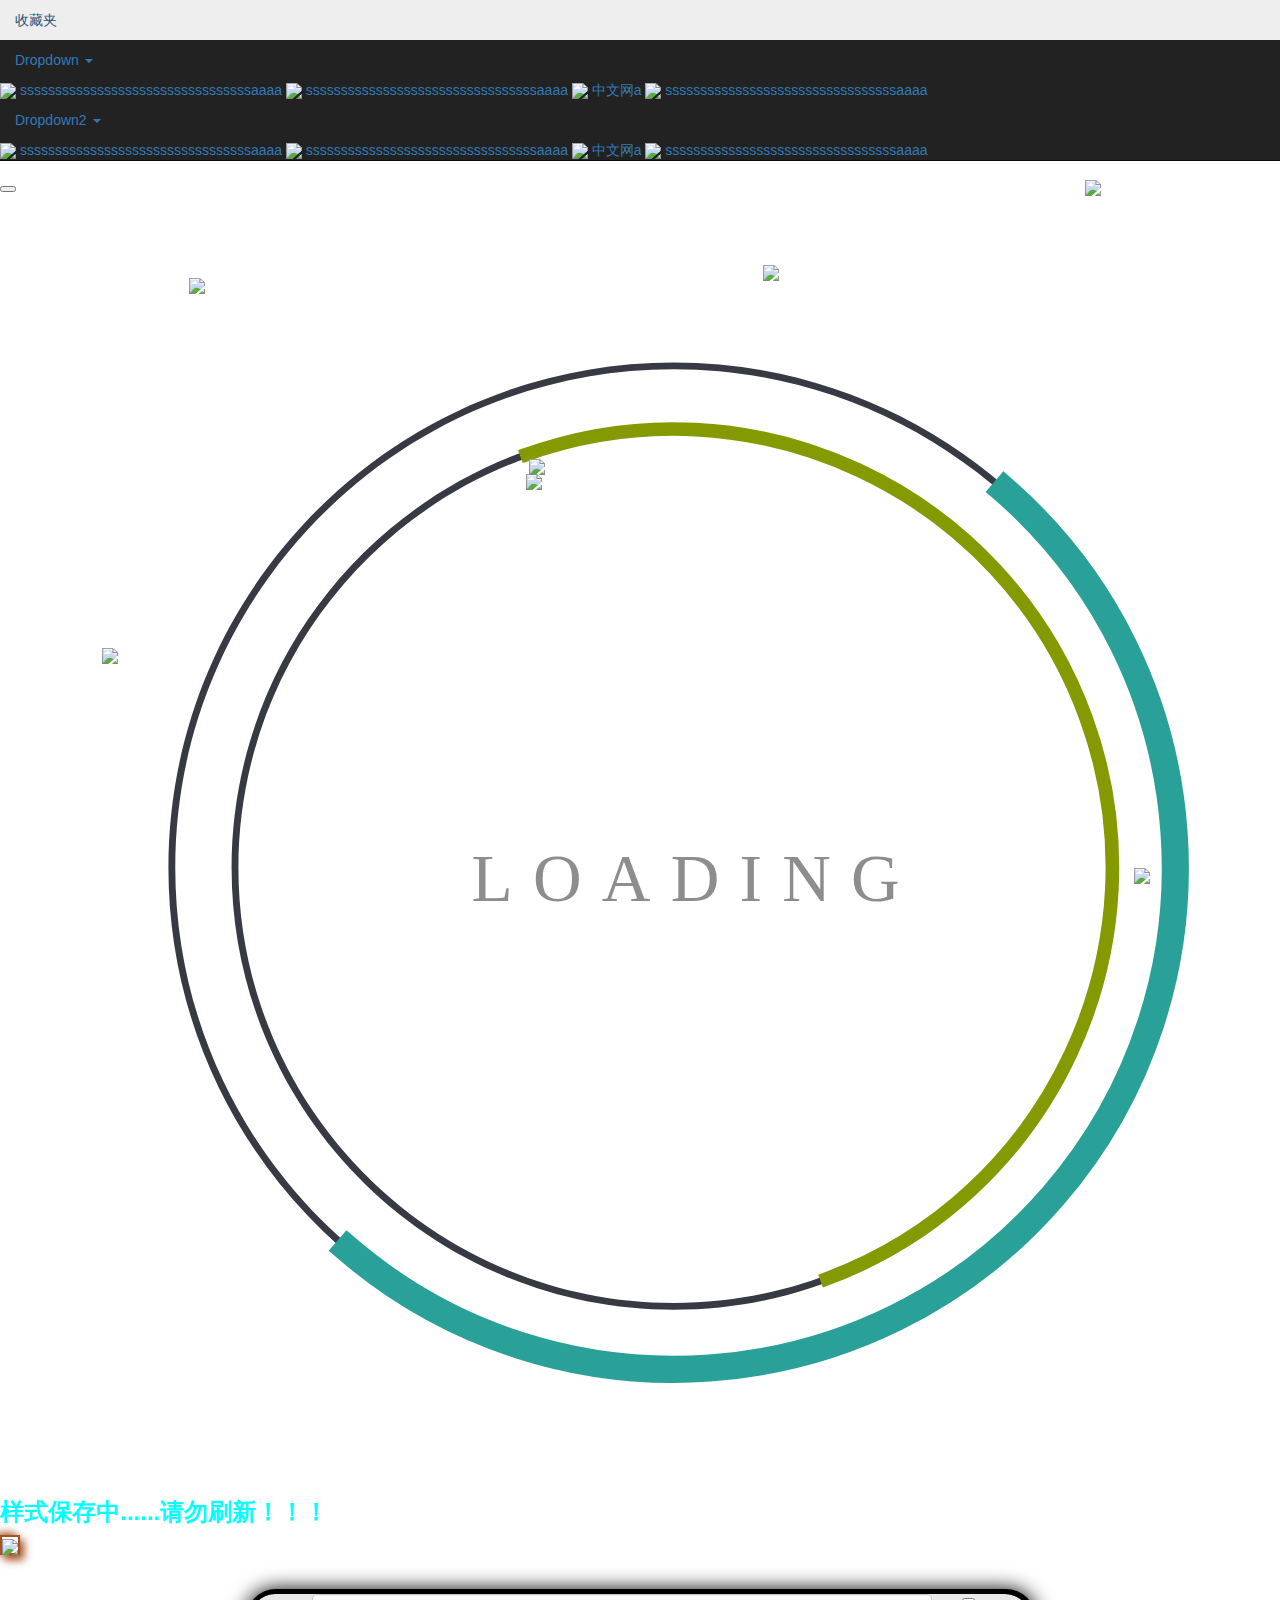
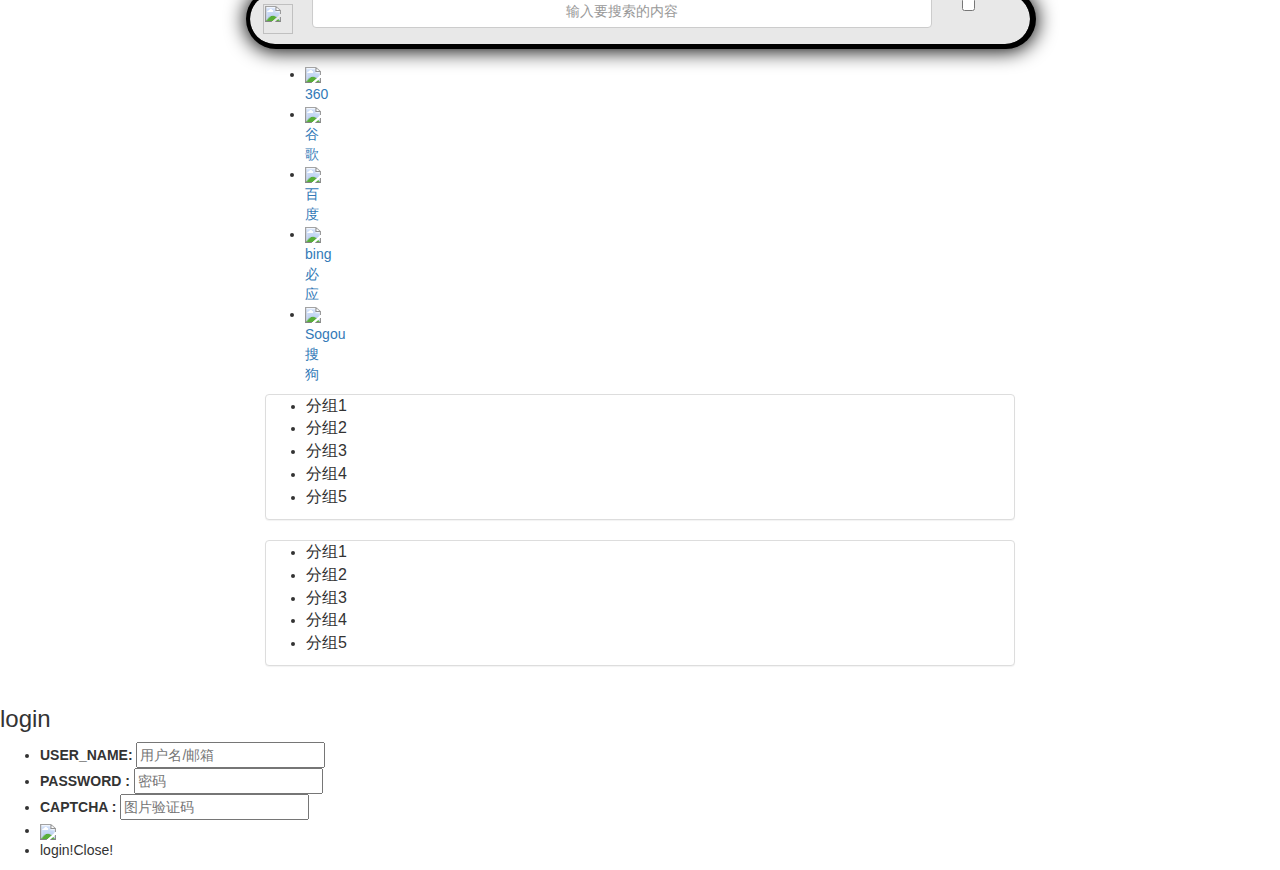
==== commit c37ba065: "day31" ====
--- a/common-parent/jiandaohang-web/src/main/resources/templates/page/index.html
+++ b/common-parent/jiandaohang-web/src/main/resources/templates/page/index.html
@@ -292,6 +292,10 @@
                             <br />
 
                             <a  href="javascript:void(0)" style="text-decoration: none;" ><div class="kongjianbnt" onclick="rollback_background(this)">还原</div></a>
+                            <a  href="javascript:void(0)" style="text-decoration: none; width: 131px;white-space: nowrap;overflow: hidden;text-overflow: ellipsis;" >
+                                <div class="kongjianbnt" style="width: 131px;" onclick="biying_background(this)">使用每日必应图</div>
+                            </a>
+
                             <div >是否公开此图供其他用户使用:
                                 <input type="checkbox" id="flex-3">
                                 <label for="flex-3" class="green" style="margin-bottom: -4px;" id="isPublic" ></label>
@@ -346,6 +350,7 @@
 
                         <!--透明背景特效-->
                         <div role="tabpanel" class="tab-pane fade" id="bjtx_tm">
+                            <span class="label label-warning">注:所有特效均来源于网络,如站长之家等，侵删！</span>
                             <select id="tmtxOrder" class="form-control shubiao2" style="float: right;color: white;width: 15%;background-color: #252525;">
                                 <option value="0"  selected="selected">默认</option>
                                 <option  value="1" >最新</option>
@@ -483,10 +488,23 @@
 
 <!--********************************************************************-->
 <!--背景图片-->
-<script th:inline ="javascript" type="text/javascript">
-    var bgpath=[[${bgImg}]];
+<script th:inline ="javascript" type="text/javascript" >
+    var bgpath=[[${bgImg}]]; //背景图片
     // console.log(bgpath!=null);
-    if(bgpath!==null&&bgpath.trim() !== "") $("body").css("background-image","url('"+bgpath+"')");
+    var bgtxpath=[[${bgSpe.special}]]; //背景特效
+    var isTransparent=[[${bgSpe.transparent}]];
+
+    if(bgtxpath!==null&&bgtxpath.trim() !== "") $("#iframe_bjtx").attr("src",bgtxpath);
+    //&&(bgtxpath===null||bgtxpath.trim()===""||isTransparent===true)
+
+    if((bgtxpath===null||bgtxpath.trim()===""||isTransparent===true)){
+        if(bgpath!==null&&bgpath.trim() !== "") $("body").css("background-image","url('"+bgpath+"')");
+    }else {
+        setTimeout(function () {
+            if(bgpath!==null&&bgpath.trim() !== "") $("body").css("background-image","url('"+bgpath+"')");
+        },2000);
+    }
+
     var default_background=$("body").css("background-image");//初始背景图
     var currBgImg=null;//当前背景图md5
 </script>
@@ -1074,7 +1092,32 @@
         threeBtn(obj);
     }
 
-
+    //采用必应图
+    function biying_background(obj) {
+        $.get("/bgImg/biying",function (data) {
+            if(data.msg==="1"){
+                currBgImg="biying";
+                $("body").css("background-image","url('"+data.data+"')");
+                //console.log(data.data);
+                //把我的上传背景图选择删除
+                $("#wdsc .min-img").removeClass("min-img-active");
+                //把共享背景的选中更新
+                $("#gxbj .min-img").removeClass("min-img-active");
+                //清空上传背景图表单
+                if ($("#picFileUp").val().trim()!==""){
+                    $("#picFileUp").val("");
+                    $("#picUp").prop("src", "img/上传图片.png");
+                }
+
+                Swal.fire("设置成功,保存后生效!!!","","success");
+            }else {
+                Swal.fire("服务器错误,设置失败!!!","请稍后再试！！！","error");
+            }
+        }).error(function () {
+            Swal.fire("服务器错误,设置失败!!!","请稍后再试！！！","error");
+        });
+        threeBtn(obj);
+    }
 
 </script>
 
@@ -1082,9 +1125,9 @@
 <!--背景特效-->
 <script type="text/javascript" th:inline ="javascript" th:if="${user.username!=null}">
     //初始化参数
-    var bgtxpath=[[${bgSpe}]];
-
-    if(bgtxpath!==null&&bgtxpath.trim() !== "") $("#iframe_bjtx").attr("src",bgtxpath);
+   // var bgtxpath=[[${bgSpe.special}]];
+
+   // if(bgtxpath!==null&&bgtxpath.trim() !== "") $("#iframe_bjtx").attr("src",bgtxpath);
     var default_backgroundSpe=$("#iframe_bjtx").attr("src");//初始背景图
     var currBgSpe=null;//当前特效id
     var tmbjtxCurrPage=-1; //透明特效页码
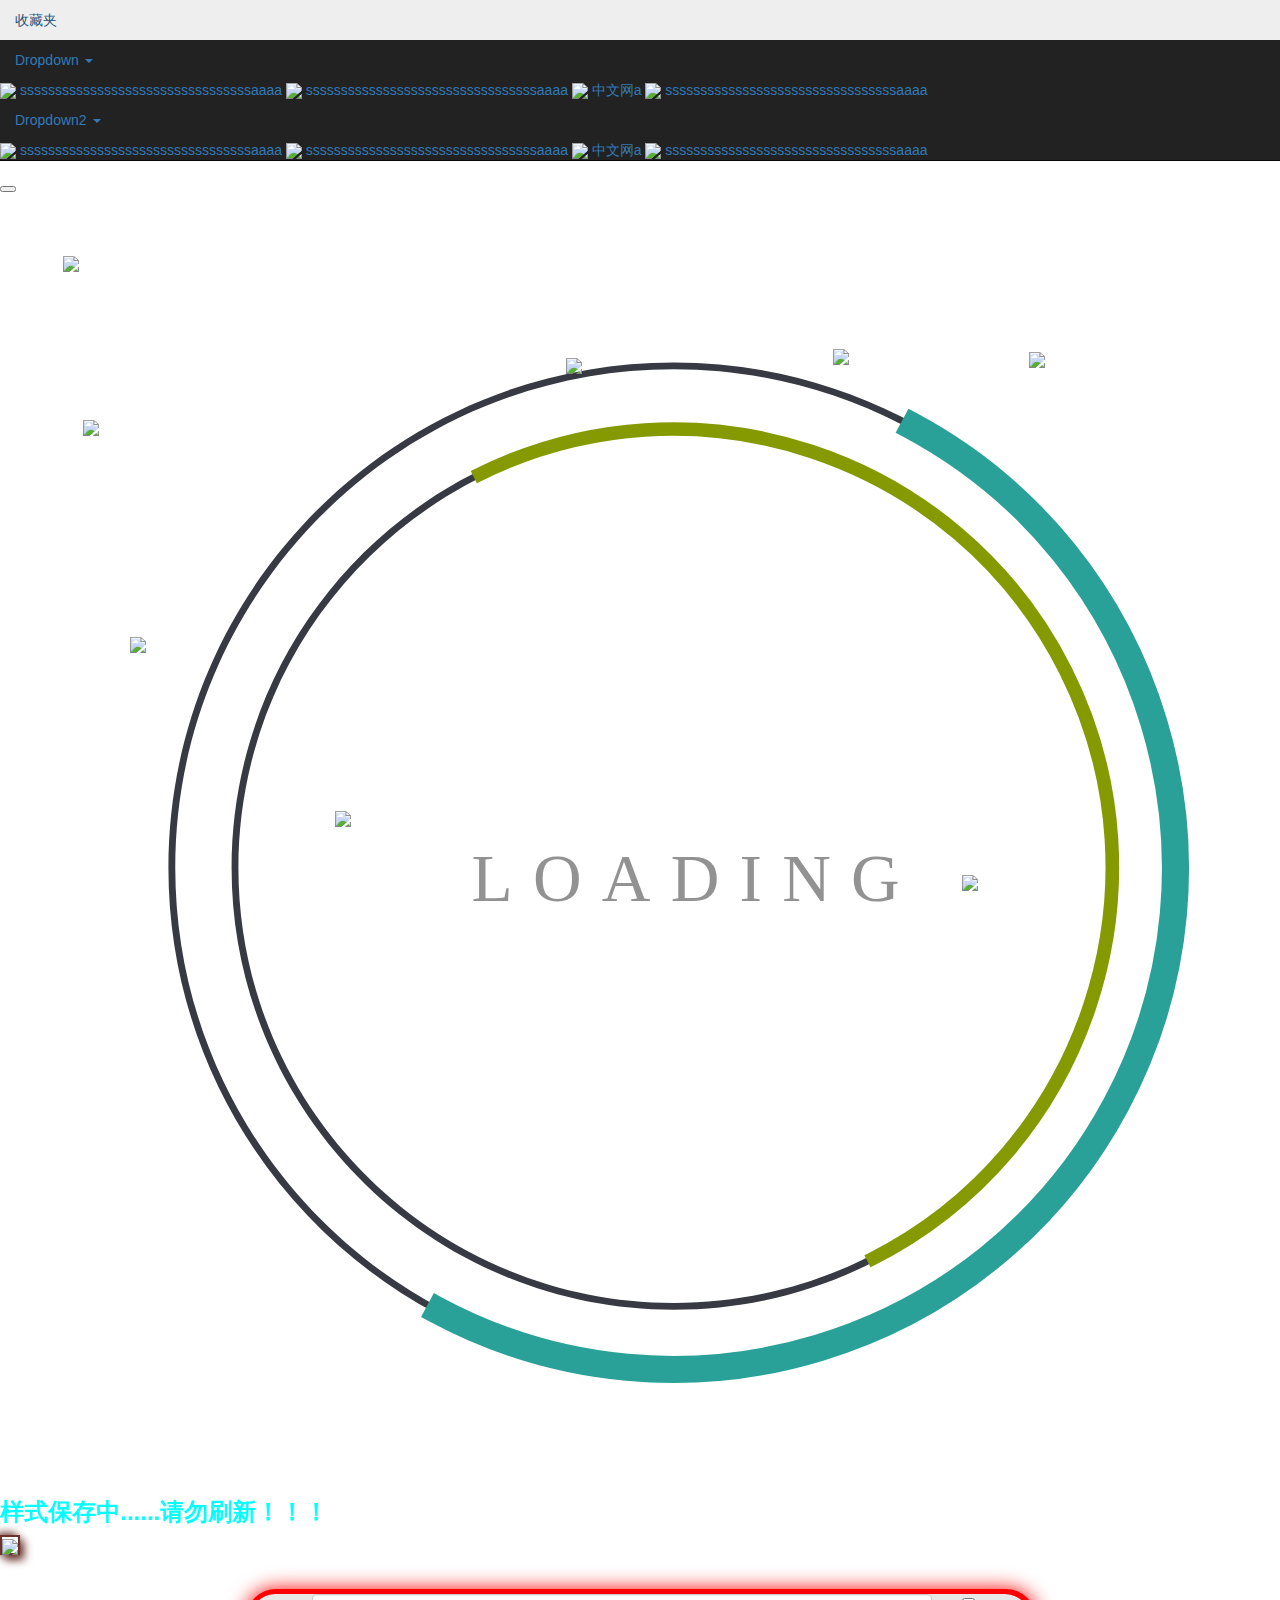
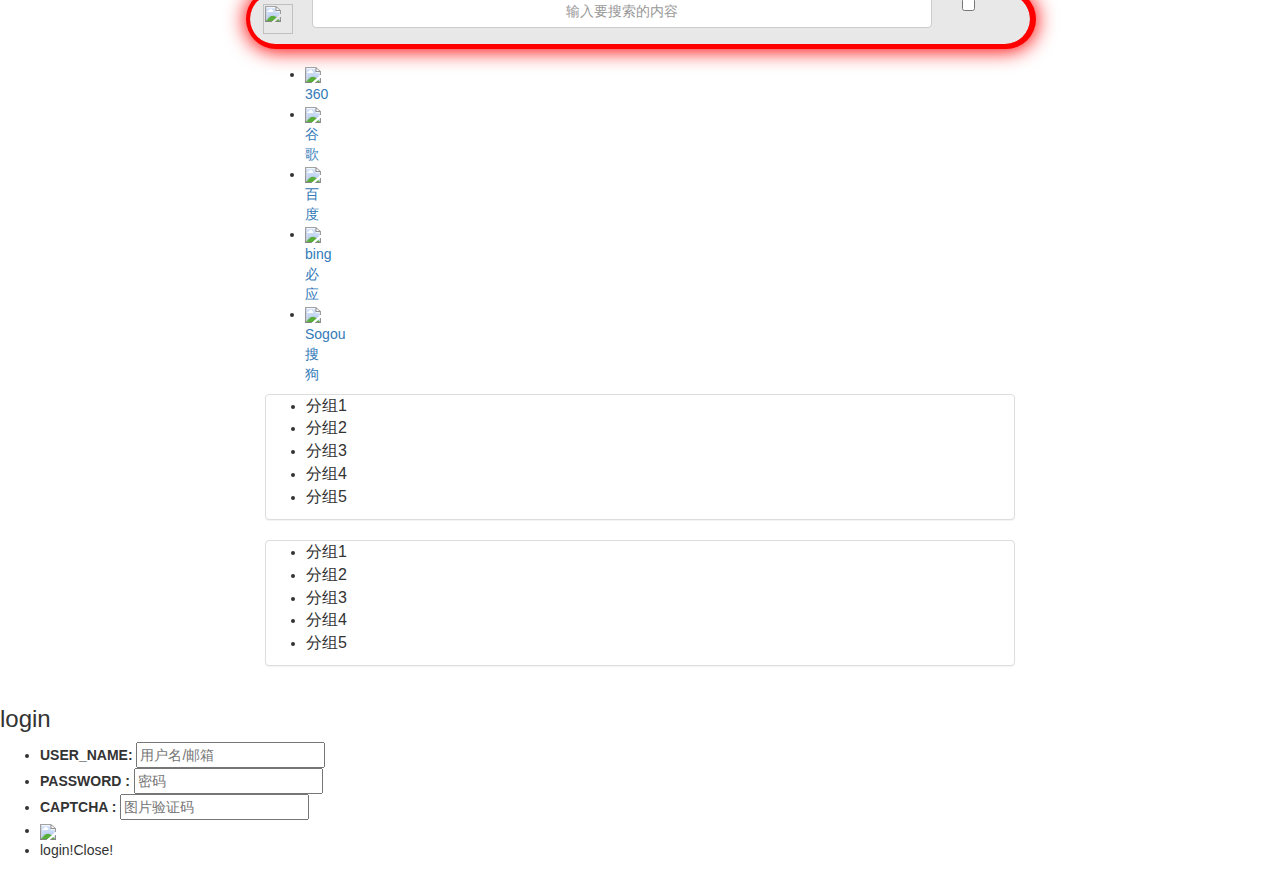
==== commit 653dc6ef: "day33" ====
--- a/common-parent/jiandaohang-web/src/main/resources/templates/page/index.html
+++ b/common-parent/jiandaohang-web/src/main/resources/templates/page/index.html
@@ -23,6 +23,8 @@
     <link rel="stylesheet" type="text/css" href="/css/default.css" />
     <link rel="stylesheet" type="text/css" href="/css/component.css" />
     <link rel="stylesheet" type="text/css" href="/css/sweetalert2.css" />
+    <!--取色器-->
+    <link rel="stylesheet" type="text/css" href="/css/colorpicker.css" />
 
 <style type="text/css" th:inline="css">
 a,.shubiao2,.music-player,label,.hamburger,.img-thumbnail,.panel-title a,.search-menu-info li{
@@ -427,8 +429,60 @@
 
                 </div>
 
-
-                <div role="tabpanel" class="tab-pane fade" id="sskys">sskysadsssssssssssss</div>
+                <!--搜索框样式-->
+                <div role="tabpanel" class="tab-pane fade" id="sskys">
+                    <!--描述：搜索框样式-->
+                    <!--搜索框颜色-->
+                    <table style="margin: 0 auto; line-height: 40px;">
+                        <tr>
+                            <td style="font-size: 17px;font-weight: bold;">搜索框默认颜色:</td>
+                            <td><div id="sousuobgcolor"><div style="background-color: #0000ff;"></div></div></td>
+                        </tr>
+                        <tr>
+                            <td style="font-size: 17px;font-weight: bold;">输入时边框变色:</td>
+                            <td><select id="sousuoIsChange" style="background-color: black;border-radius: 3px;">
+                                <option value="1">是</option>
+                                <option value="0">否</option>
+                            </select></td>
+                        </tr>
+
+                        <tr >
+                            <td style="font-size: 17px;font-weight: bold;">搜索框字体颜色:</td>
+                            <td><div id="sousuofontcolor"><div style="background-color: #0000ff;"></div></div></td>
+                        </tr>
+
+                        <tr>
+                            <td style="font-size: 17px;font-weight: bold;">输入时字体变色:</td>
+                            <td><select id="sousuofontIsChange" style="background-color: black;border-radius: 3px;">
+                                <option value="1">是</option>
+                                <option value="0">否</option>
+                            </select></td>
+                        </tr>
+                    </table>
+                    <br /><br />
+
+                    <div class="row">
+                        <div class="col-lg-2 col-md-2 col-xs-2"></div>
+                        <div class="col-lg-8 col-md-8 col-xs-8 " style="" >
+                            <div class="row " id="sousuoChangeView"  style="height: 50px; border-radius: 33px 33px 33px 33px; box-shadow:1px 0px 0px 5px rgba(0, 0, 0, 01), 1px 1px 20px 6px rgba(0, 0, 0, 01); background-color: rgba(0, 0, 0, 0.09); ">
+                                <div class="col-lg-1 col-md-1 col-xs-1 shubiao2" style=" width: 6%; height: 50px; padding:0; padding-left: 10px; margin-top: 10px; text-align: center; "  >
+                                    <a href="javascript:void(0)" style="width: 40px; height: 40px; " >
+                                        <img  width="30px" height="30px" src="/material/img/search/icon_百度logo.png"  />
+                                    </a>
+                                </div>
+                                <div class="col-lg-10 col-md-10 col-xs-10 ">
+                                    <input type="text" class="form-control sousuo" placeholder="搜索框样式编辑预览"  oninput="oninputchange()"  style=" text-align:center"></input>
+                                </div>
+
+                            </div>
+                        </div>
+
+                    </div>
+
+                    <br /><br />
+
+                </div>
+
                 <div role="tabpanel" class="tab-pane fade" id="settings">
                     adssssssssssssssssss<br />
                     adssssssssssssssssss<br />
@@ -448,7 +502,7 @@
 </div>
 
 
-<!--加载-->
+<!--加载svg-->
 <div class="my-load-div" >
     <!--<span class="whirly-loader">Loading…</span>	-->
     <div class="scene">
@@ -487,6 +541,80 @@
 </iframe>
 
 <!--********************************************************************-->
+<!--搜索框样式-->
+<script th:inline ="javascript" type="text/javascript" th:if="${user.username!=null}">
+    var sousuoIsChange=null; //搜索框是否变色
+    var sousuobgcolor=null;  //搜索框颜色
+    var sousuofontcolor=null;//字体颜色
+    var sousuofontIsChange=null;//字体是否变色
+
+    var defaultsousuobgcolor="#ff0000";//默认搜索框颜色
+    var defaultIsChange=1;//默认边框是否变色
+
+    var defaultsousuofontcolor="#000000";//默认字体颜色
+    var defaultsousuofontIsChange=1;//字体是否变色
+
+    sousuoIsChange=defaultIsChange;
+    sousuofontIsChange=defaultsousuofontIsChange;
+    // if(defaultsousuobgcolor!==null&&defaultsousuobgcolor.trim().length>0){
+    //     $("#sousuoChangeView,#sousuobox").css("box-shadow","1px 0px 0px 5px "+defaultsousuobgcolor+", 1px 1px 20px 6px "+defaultsousuobgcolor);
+    //     $('#sousuobgcolor div').css('backgroundColor',defaultsousuobgcolor );
+    // }
+    $(function(){
+        //搜索框取色
+        $('#sousuobgcolor').ColorPicker({
+            color: defaultsousuobgcolor,
+            onShow: function (colpkr) {
+                $(colpkr).fadeIn(500);
+                return false;
+            },
+            onHide: function (colpkr) {
+                $(colpkr).fadeOut(500);
+                return false;
+            },
+            onChange: function (hsb, hex, rgb) {
+                $('#sousuobgcolor div').css('backgroundColor', '#' + hex);
+                sousuobgcolor='#'+hex;//记录选择的颜色
+
+               // box-shadow:1px 0px 0px 5px rgba(0, 0, 0, 01), 1px 1px 20px 6px rgba(0, 0, 0, 01);
+                $("#sousuoChangeView,#sousuobox").css("box-shadow","1px 0px 0px 5px "+sousuobgcolor+", 1px 1px 20px 6px "+sousuobgcolor);
+            }
+        });
+        //边框是否变色
+        $("#sousuoIsChange").change(function () {
+         //   console.log($(this).val());
+            sousuoIsChange=parseInt($(this).val());// 1 yes , 0 no
+        });
+
+
+        //搜索框字体取色
+        $('#sousuofontcolor').ColorPicker({
+            color: defaultsousuofontcolor,
+            onShow: function (colpkr) {
+                $(colpkr).fadeIn(500);
+                return false;
+            },
+            onHide: function (colpkr) {
+                $(colpkr).fadeOut(500);
+                return false;
+            },
+            onChange: function (hsb, hex, rgb) {
+                $('#sousuofontcolor div').css('backgroundColor', '#' + hex);
+                sousuofontcolor='#' + hex;
+            }
+        });
+        //边框是否变色
+        $("#sousuofontIsChange").change(function () {
+         //   console.log($(this).val());
+            sousuofontIsChange=parseInt($(this).val());// 1 yes , 0 no
+        });
+
+
+    });
+
+</script>
+
+
 <!--背景图片-->
 <script th:inline ="javascript" type="text/javascript" >
     var bgpath=[[${bgImg}]]; //背景图片
@@ -2166,20 +2294,72 @@
         threeBtn($(this));
     });
 </script>
+
+<!--搜索框初始化样式-->
+<script  type="text/javascript" th:inline ="javascript" th:if="${user.username!=null}">
+    //边框
+    if(defaultsousuobgcolor!==null&&defaultsousuobgcolor.trim().length>0){
+        $("#sousuoChangeView,#sousuobox").css("box-shadow","1px 0px 0px 5px "+defaultsousuobgcolor+", 1px 1px 20px 6px "+defaultsousuobgcolor);
+        $('#sousuobgcolor div').css('backgroundColor',defaultsousuobgcolor );
+    }
+    //字体
+    if(defaultsousuofontcolor!=null&&defaultsousuofontcolor.trim().length>0){
+        $(".sousuo").css("color",defaultsousuofontcolor);
+    }
+</script>
 <script type="text/javascript" th:inline ="javascript">
 
     /*************************搜索框输入值改变颜色*********************/
+
     function oninputchange(){
+
+       // sousuofontIsChange
+        //如果没有默认就是黑色
+        if(typeof defaultsousuobgcolor=="undefined"){
+            defaultsousuobgcolor="rgba(0,0,0, 1)";
+        }
+        //如果没有默认就是黑色
+        if(typeof defaultsousuofontcolor=="undefined"){
+            defaultsousuofontcolor="rgba(0,0,0, 1)";
+        }
+
+        //回溯
         if($("#Jsosuo").val().trim().length<=0){
-            $("#sousuobox").css("box-shadow", "1px 0px 0px 5px rgba(0,0,0, 1), 1px 1px 20px 6px rgba(0,0,0, 1)");
-            $(".sousuo").css("color","black");
+            $("#sousuobox,#sousuoChangeView").css("box-shadow", "1px 0px 0px 5px "+defaultsousuobgcolor+", 1px 1px 20px 6px "+defaultsousuobgcolor);
+
+            $(".sousuo").css("color",defaultsousuofontcolor);
             return;
         }
-        var r = Math.floor(Math.random() * 256);
-        var b = Math.floor(Math.random() * 256);
-        var g = Math.floor(Math.random() * 256);
-        $("#sousuobox").css("box-shadow", "1px 0px 0px 5px rgba(" + r + ", " + b + ", " + g + ", 1), 1px 1px 20px 6px rgba(" + r + ", " + b + ", " + g + ", 1)");
-        $(".sousuo").css("color","rgba(" + r + ", " + b + ", " + g + ", 1)");
+        //边框
+        if(typeof sousuoIsChange!="undefined"){
+            if(sousuoIsChange===0)return;
+            var r = Math.floor(Math.random() * 256);
+            var b = Math.floor(Math.random() * 256);
+            var g = Math.floor(Math.random() * 256);
+            $("#sousuobox,#sousuoChangeView").css("box-shadow", "1px 0px 0px 5px rgba(" + r + ", " + b + ", " + g + ", 1), 1px 1px 20px 6px rgba(" + r + ", " + b + ", " + g + ", 1)");
+        }else {
+            var r = Math.floor(Math.random() * 256);
+            var b = Math.floor(Math.random() * 256);
+            var g = Math.floor(Math.random() * 256);
+            $("#sousuobox,#sousuoChangeView").css("box-shadow", "1px 0px 0px 5px rgba(" + r + ", " + b + ", " + g + ", 1), 1px 1px 20px 6px rgba(" + r + ", " + b + ", " + g + ", 1)");
+        }
+        //字体
+        if(typeof sousuofontIsChange!="undefined"){
+            if(sousuofontIsChange===0)return;
+
+            var r = Math.floor(Math.random() * 256);
+            var b = Math.floor(Math.random() * 256);
+            var g = Math.floor(Math.random() * 256);
+
+            $(".sousuo").css("color","rgba(" + r + ", " + b + ", " + g + ", 1)");
+        }else {
+            var r = Math.floor(Math.random() * 256);
+            var b = Math.floor(Math.random() * 256);
+            var g = Math.floor(Math.random() * 256);
+
+            $(".sousuo").css("color","rgba(" + r + ", " + b + ", " + g + ", 1)");
+        }
+
     }
     /*****************音乐播放器***************************/
     var musicUrl="http://music.163.com/song/media/outer/url?id=1338355334.mp3"; //地址
@@ -2927,7 +3107,8 @@
 <!--弹窗1-->
 <script src="/js/modernizr.custom.js"></script>
 <script src="/js/sweetalert2.all.min.js"></script>
-
+<!--取色器-->
+<script src="/js/colorpicker.js"></script>
 
 
 
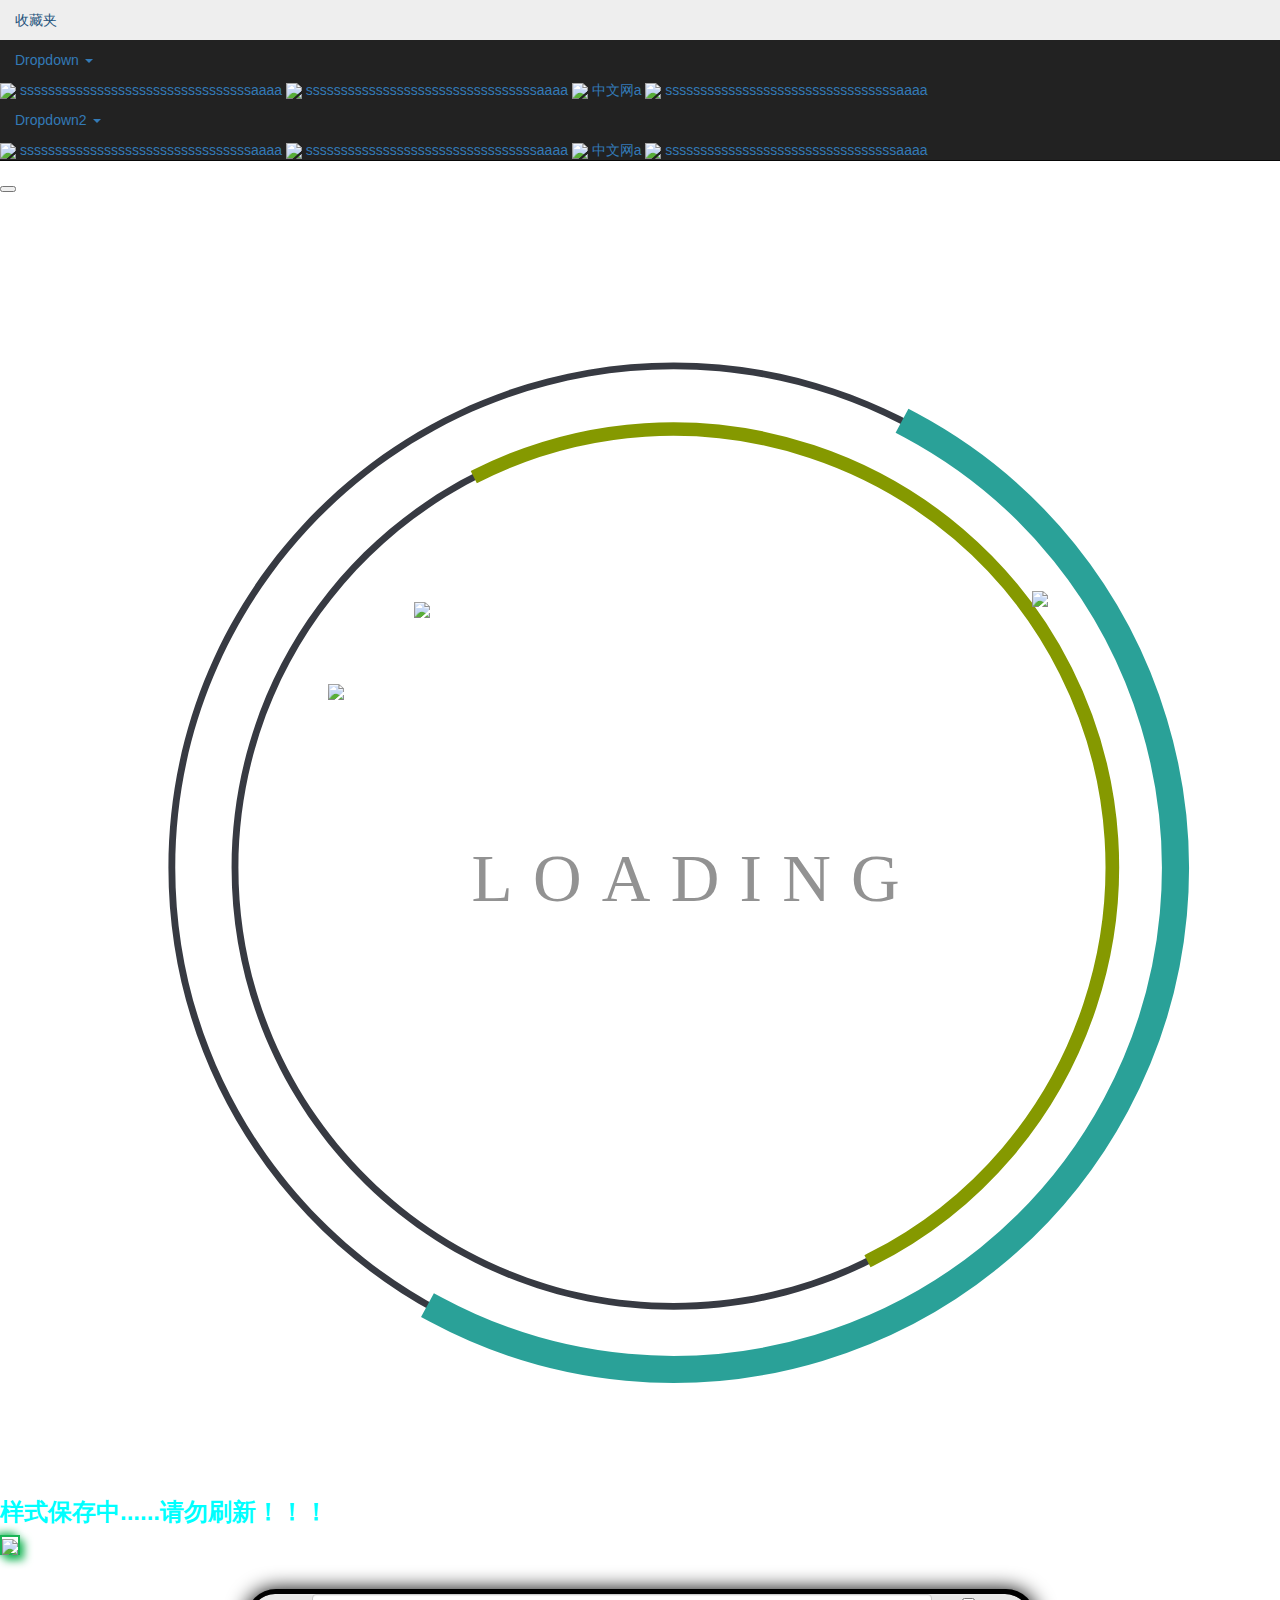
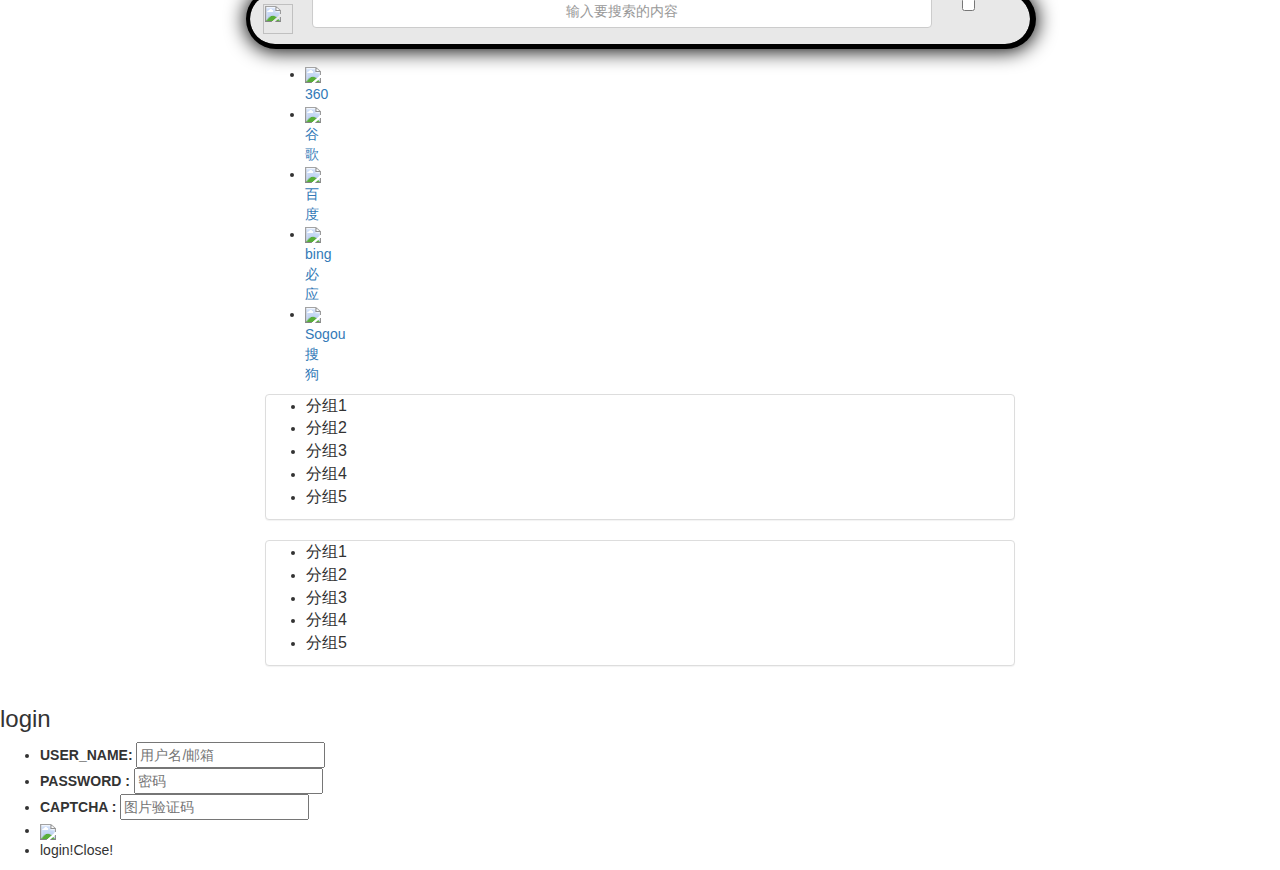
==== commit 3800f4c5: "day34" ====
--- a/common-parent/jiandaohang-web/src/main/resources/templates/page/index.html
+++ b/common-parent/jiandaohang-web/src/main/resources/templates/page/index.html
@@ -436,7 +436,7 @@
                     <table style="margin: 0 auto; line-height: 40px;">
                         <tr>
                             <td style="font-size: 17px;font-weight: bold;">搜索框默认颜色:</td>
-                            <td><div id="sousuobgcolor"><div style="background-color: #0000ff;"></div></div></td>
+                            <td><div id="sousuobgcolor"><div ></div></div></td>
                         </tr>
                         <tr>
                             <td style="font-size: 17px;font-weight: bold;">输入时边框变色:</td>
@@ -448,7 +448,7 @@
 
                         <tr >
                             <td style="font-size: 17px;font-weight: bold;">搜索框字体颜色:</td>
-                            <td><div id="sousuofontcolor"><div style="background-color: #0000ff;"></div></div></td>
+                            <td><div id="sousuofontcolor"><div ></div></div></td>
                         </tr>
 
                         <tr>
@@ -471,7 +471,7 @@
                                     </a>
                                 </div>
                                 <div class="col-lg-10 col-md-10 col-xs-10 ">
-                                    <input type="text" class="form-control sousuo" placeholder="搜索框样式编辑预览"  oninput="oninputchange()"  style=" text-align:center"></input>
+                                    <input id="sousuoInput1" type="text" class="form-control sousuo" placeholder="搜索框样式编辑预览"  oninput="oninputchange(this)"  style=" text-align:center"></input>
                                 </div>
 
                             </div>
@@ -542,17 +542,32 @@
 
 <!--********************************************************************-->
 <!--搜索框样式-->
-<script th:inline ="javascript" type="text/javascript" th:if="${user.username!=null}">
+<script th:inline ="javascript" type="text/javascript">
     var sousuoIsChange=null; //搜索框是否变色
     var sousuobgcolor=null;  //搜索框颜色
     var sousuofontcolor=null;//字体颜色
     var sousuofontIsChange=null;//字体是否变色
 
-    var defaultsousuobgcolor="#ff0000";//默认搜索框颜色
-    var defaultIsChange=1;//默认边框是否变色
-
-    var defaultsousuofontcolor="#000000";//默认字体颜色
-    var defaultsousuofontIsChange=1;//字体是否变色
+    var defaultsousuobgcolor=[[${searchBox.borderColor}]];//默认搜索框颜色
+    if(defaultsousuobgcolor===null||defaultsousuobgcolor.trim().length<=0){
+        defaultsousuobgcolor="#000000";
+    }
+
+
+    var defaultIsChange=[[${searchBox.borderChangeColor}]];//默认边框是否变色
+    if(defaultIsChange===null||defaultIsChange.toString().trim().length<=0){
+        defaultIsChange=true;
+    }
+    var defaultsousuofontcolor=[[${searchBox.textColor}]];//默认字体颜色
+    if(defaultsousuofontcolor===null||defaultsousuofontcolor.trim().length<=0){
+        defaultsousuofontcolor="#000000";
+    }
+
+
+    var defaultsousuofontIsChange=[[${searchBox.textChangeColor}]];//字体是否变色
+    if(defaultsousuofontIsChange===null||defaultsousuofontIsChange.toString().trim().length<=0){
+        defaultsousuofontIsChange=true;
+    }
 
     sousuoIsChange=defaultIsChange;
     sousuofontIsChange=defaultsousuofontIsChange;
@@ -560,12 +575,19 @@
     //     $("#sousuoChangeView,#sousuobox").css("box-shadow","1px 0px 0px 5px "+defaultsousuobgcolor+", 1px 1px 20px 6px "+defaultsousuobgcolor);
     //     $('#sousuobgcolor div').css('backgroundColor',defaultsousuobgcolor );
     // }
+    $('#sousuofontcolor div').css('backgroundColor', defaultsousuofontcolor);
+    $('#sousuobgcolor div').css('backgroundColor',defaultsousuobgcolor );
+    $("#sousuofontIsChange").val(defaultsousuofontIsChange?1:0);
+    $("#sousuoIsChange").val(defaultIsChange?1:0);
+
     $(function(){
         //搜索框取色
+
         $('#sousuobgcolor').ColorPicker({
             color: defaultsousuobgcolor,
             onShow: function (colpkr) {
                 $(colpkr).fadeIn(500);
+                $('#sousuobgcolor div').css('backgroundColor',defaultsousuobgcolor );
                 return false;
             },
             onHide: function (colpkr) {
@@ -583,11 +605,17 @@
         //边框是否变色
         $("#sousuoIsChange").change(function () {
          //   console.log($(this).val());
-            sousuoIsChange=parseInt($(this).val());// 1 yes , 0 no
+            sousuoIsChange=parseInt($(this).val())==1?true:false;// 1 yes , 0 no
+            if(!sousuoIsChange){
+
+                $("#sousuoChangeView,#sousuobox").css("box-shadow","1px 0px 0px 5px "+$('#sousuobgcolor div').css('backgroundColor')+", 1px 1px 20px 6px "+$('#sousuobgcolor div').css('backgroundColor'));
+
+            }
         });
 
 
         //搜索框字体取色
+
         $('#sousuofontcolor').ColorPicker({
             color: defaultsousuofontcolor,
             onShow: function (colpkr) {
@@ -601,12 +629,17 @@
             onChange: function (hsb, hex, rgb) {
                 $('#sousuofontcolor div').css('backgroundColor', '#' + hex);
                 sousuofontcolor='#' + hex;
+
+                $(".sousuo").css("color",sousuofontcolor);
             }
         });
         //边框是否变色
         $("#sousuofontIsChange").change(function () {
          //   console.log($(this).val());
-            sousuofontIsChange=parseInt($(this).val());// 1 yes , 0 no
+            sousuofontIsChange=parseInt($(this).val())==1?true:false;;// 1 yes , 0 no
+            if(!sousuofontIsChange){
+                $(".sousuo").css("color",$('#sousuofontcolor div').css('backgroundColor'));
+            }
         });
 
 
@@ -1947,6 +1980,72 @@
 
 
 //----------------------保存背景特效----------------------------------------------
+
+//----------------------保存搜索框样式----------------------------------------------
+
+        var form2 = new FormData();
+        var form2Length=0;
+        if(sousuoIsChange!=null&&sousuoIsChange!=defaultIsChange){
+            form2.append("sousuoIsChange",sousuoIsChange);
+            form2Length+=1;
+        }
+        if(sousuobgcolor!=null&&sousuobgcolor!=defaultsousuobgcolor){
+            form2.append("sousuobgcolor",sousuobgcolor);
+            form2Length+=1;
+        }
+        if(sousuofontcolor!=null&&sousuofontcolor!=defaultsousuofontcolor){
+            form2.append("sousuofontcolor",sousuofontcolor);
+            form2Length+=1;
+        }
+        if(sousuofontIsChange!=null&&sousuofontIsChange!=defaultsousuofontIsChange){
+            form2.append("sousuofontIsChange",sousuofontIsChange);
+            form2Length+=1;
+        }
+        if(form2Length>0){
+            if(taskCount===null)taskCount=1;
+            else taskCount+=1;
+
+            $("#saveContent").append(" <tr><td><strong style='font-size: 20px'>保存搜索框样式:</strong></td><td> <span id='saveMessage3'><img src='/img/加载.svg'></span></td></tr>");
+
+            $.ajax({
+                url: "/searchbox/save",
+                type: "post",
+                data: form2,
+                cache:false,
+                processData: false,
+                contentType: false,
+                success: function(data) {
+                    if (data.status===1){
+                        setTimeout(function () {
+                            $("#saveMessage3").addClass("label label-success");
+                            $("#saveMessage3").text(data.msg);
+                            taskCount-=1;
+
+                        },1500);
+                    }else if(data.status===2) {
+                        setTimeout(function () {
+                            $("#saveMessage3").addClass("label label-danger");
+                            $("#saveMessage3").text(data.msg);
+                            taskCount-=1;
+                        },1500);
+                    }
+
+                    // console.log(data);
+                },
+                error: function(e) {
+                    //  swal("保存失败","服务器错误","error");
+                    setTimeout(function () {
+                        $("#saveMessage1").addClass("label label-danger");
+                        $("#saveMessage1").text("服务器错误保存失败！！！");
+                        taskCount-=1;
+                    },1500);
+                    //   console.log(e);
+                }
+            });
+        }
+
+
+//----------------------保存搜索框样式----------------------------------------------
         $.ajaxSettings.async = true;//变回异步
         //确定跳转
        var qd=setInterval(function () {
@@ -2049,7 +2148,7 @@
                     </a>
                 </div>
                 <div class="col-lg-10 col-md-10 col-xs-10 ">
-                    <input type="text" class="form-control sousuo" placeholder="输入要搜索的内容" id="Jsosuo" oninput="oninputchange()"  style=" text-align:center"></input>
+                    <input  type="text"  class="form-control sousuo" placeholder="输入要搜索的内容" id="Jsosuo" oninput="oninputchange(this)"  style=" text-align:center" />
                 </div>
                 <div class="col-lg-1 col-md-1 col-xs-1 ">
                     <a href="javascript:void(0)" style="width: 40px; height: 40px; " >
@@ -2300,7 +2399,7 @@
     //边框
     if(defaultsousuobgcolor!==null&&defaultsousuobgcolor.trim().length>0){
         $("#sousuoChangeView,#sousuobox").css("box-shadow","1px 0px 0px 5px "+defaultsousuobgcolor+", 1px 1px 20px 6px "+defaultsousuobgcolor);
-        $('#sousuobgcolor div').css('backgroundColor',defaultsousuobgcolor );
+
     }
     //字体
     if(defaultsousuofontcolor!=null&&defaultsousuofontcolor.trim().length>0){
@@ -2311,8 +2410,11 @@
 
     /*************************搜索框输入值改变颜色*********************/
 
-    function oninputchange(){
-
+    function oninputchange(obj){
+       var currid= $(obj).prop("id");
+       if(currid==="sousuoInput1"){
+           $("#Jsosuo").val($(obj).val());
+       }
        // sousuofontIsChange
         //如果没有默认就是黑色
         if(typeof defaultsousuobgcolor=="undefined"){
@@ -2332,26 +2434,28 @@
         }
         //边框
         if(typeof sousuoIsChange!="undefined"){
-            if(sousuoIsChange===0)return;
+            if(sousuoIsChange){
+                var r = Math.floor(Math.random() * 256);
+                var b = Math.floor(Math.random() * 256);
+                var g = Math.floor(Math.random() * 256);
+                $("#sousuobox,#sousuoChangeView").css("box-shadow", "1px 0px 0px 5px rgba(" + r + ", " + b + ", " + g + ", 1), 1px 1px 20px 6px rgba(" + r + ", " + b + ", " + g + ", 1)");
+            }
+         }else {
             var r = Math.floor(Math.random() * 256);
             var b = Math.floor(Math.random() * 256);
             var g = Math.floor(Math.random() * 256);
             $("#sousuobox,#sousuoChangeView").css("box-shadow", "1px 0px 0px 5px rgba(" + r + ", " + b + ", " + g + ", 1), 1px 1px 20px 6px rgba(" + r + ", " + b + ", " + g + ", 1)");
-        }else {
+        }
+        //字体
+        if(typeof sousuofontIsChange!="undefined"){
+            if(sousuofontIsChange){
+
             var r = Math.floor(Math.random() * 256);
             var b = Math.floor(Math.random() * 256);
             var g = Math.floor(Math.random() * 256);
-            $("#sousuobox,#sousuoChangeView").css("box-shadow", "1px 0px 0px 5px rgba(" + r + ", " + b + ", " + g + ", 1), 1px 1px 20px 6px rgba(" + r + ", " + b + ", " + g + ", 1)");
-        }
-        //字体
-        if(typeof sousuofontIsChange!="undefined"){
-            if(sousuofontIsChange===0)return;
-
-            var r = Math.floor(Math.random() * 256);
-            var b = Math.floor(Math.random() * 256);
-            var g = Math.floor(Math.random() * 256);
 
             $(".sousuo").css("color","rgba(" + r + ", " + b + ", " + g + ", 1)");
+            }
         }else {
             var r = Math.floor(Math.random() * 256);
             var b = Math.floor(Math.random() * 256);
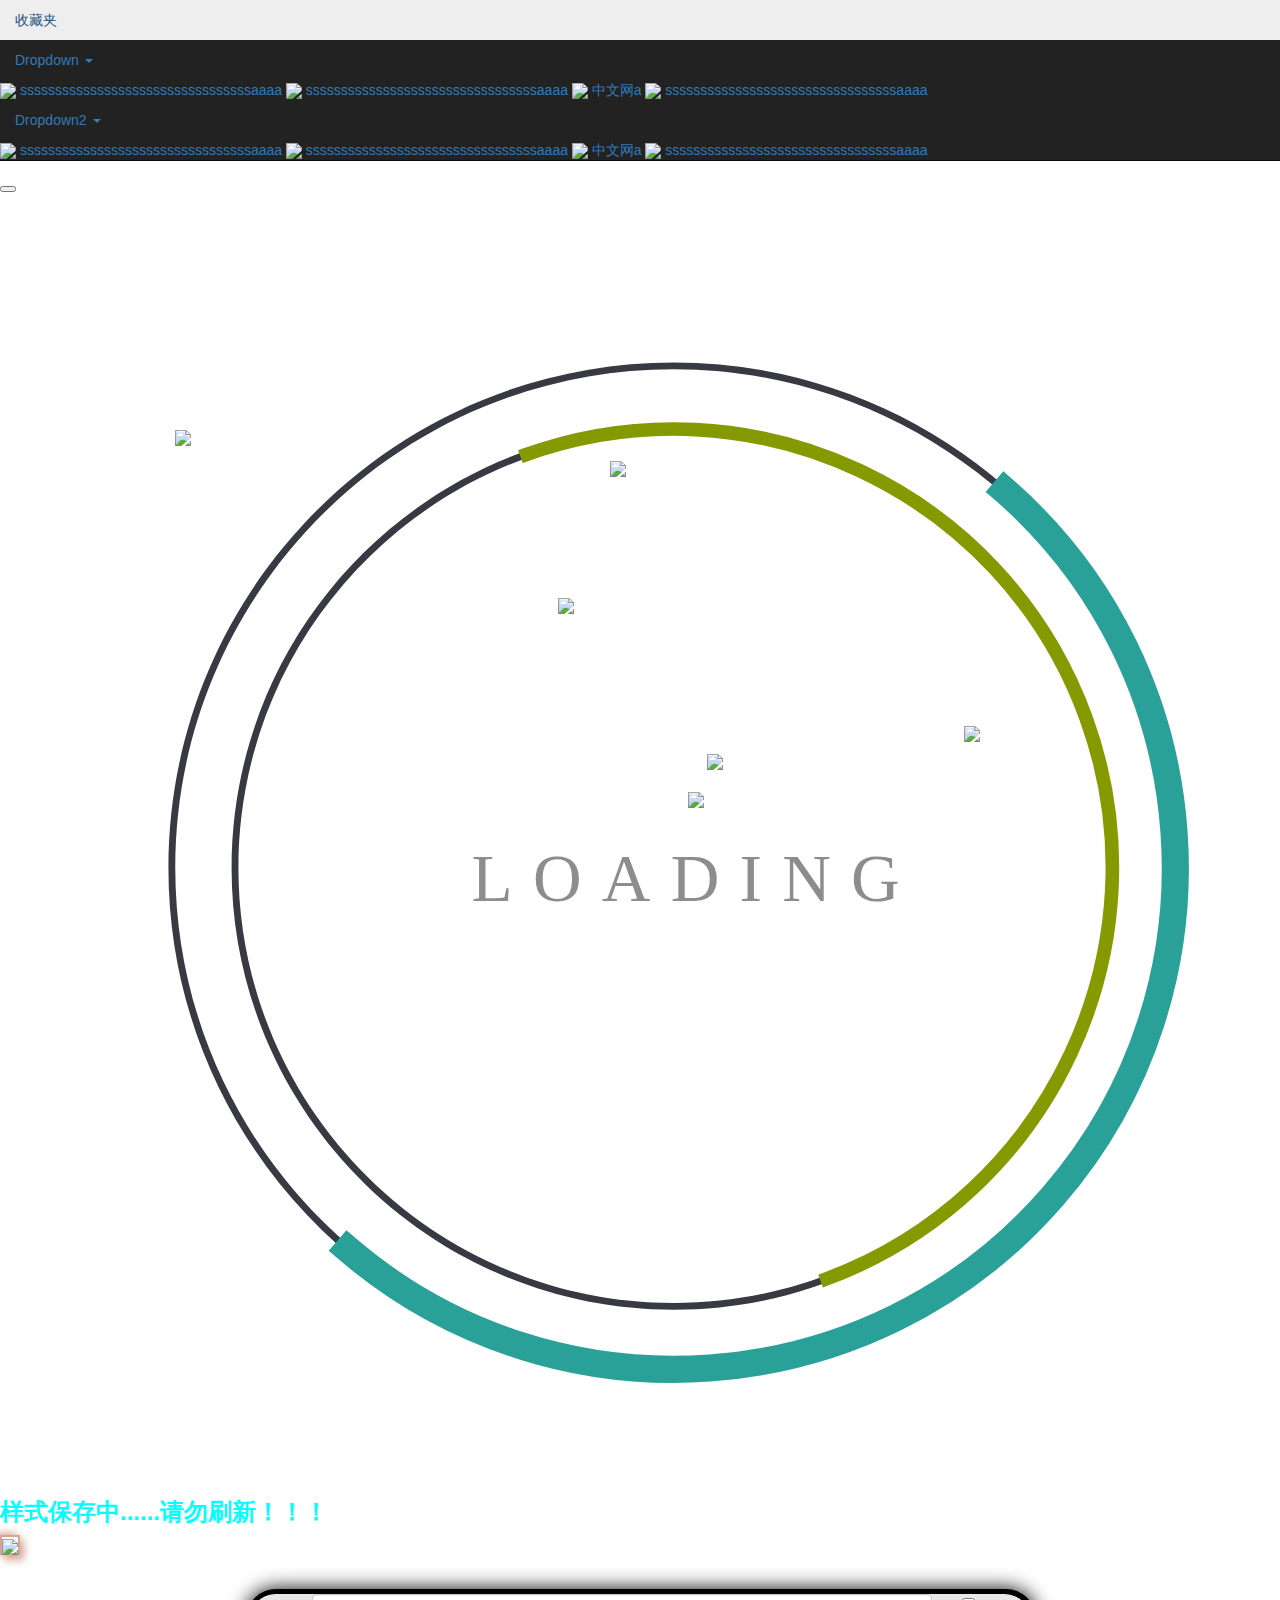
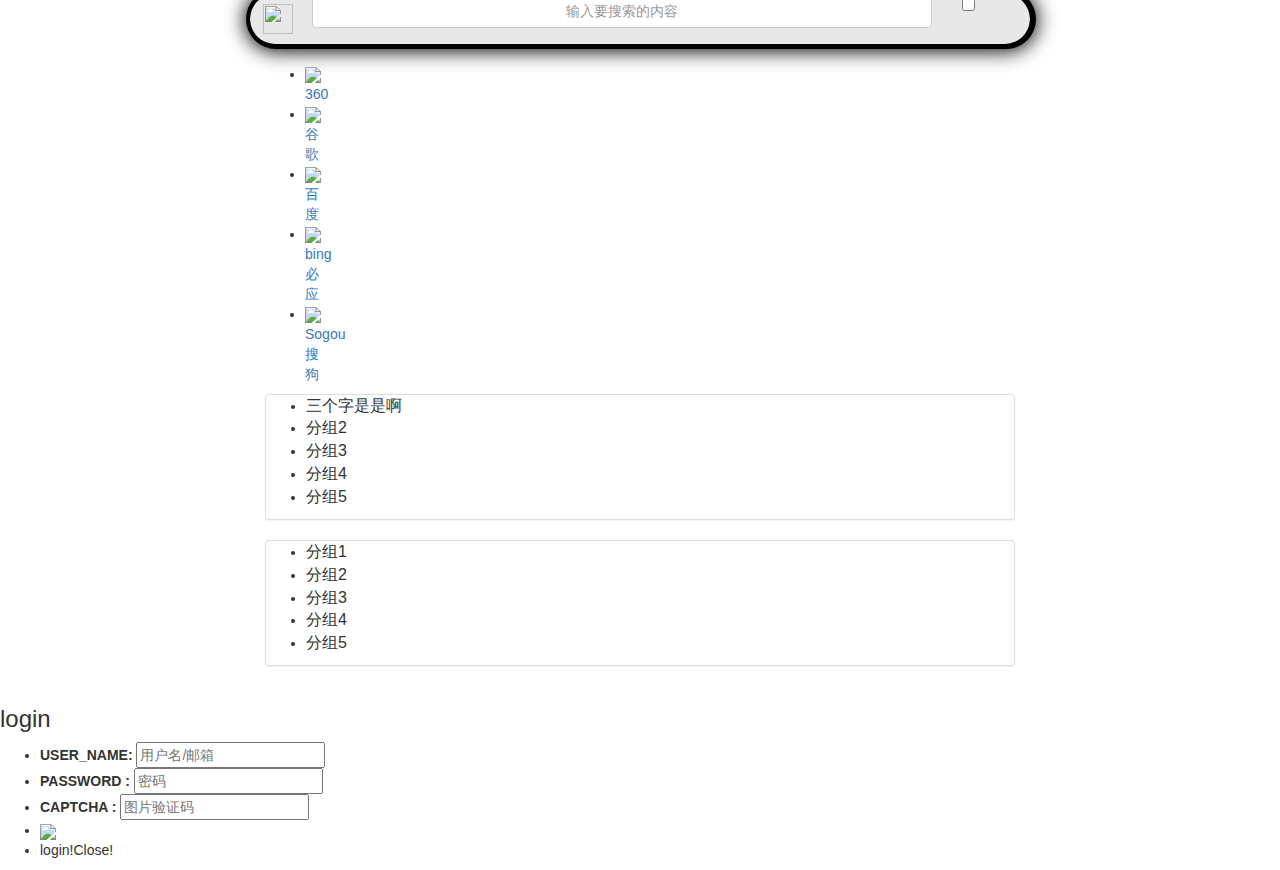
==== commit cce0693c: "day36" ====
--- a/common-parent/jiandaohang-web/src/main/resources/templates/page/index.html
+++ b/common-parent/jiandaohang-web/src/main/resources/templates/page/index.html
@@ -4,7 +4,7 @@
 <head>
     <meta charset="UTF-8">
     <meta http-equiv="X-UA-Compatible" content="IE=edge">
-    <meta name="viewport" content="width=device-width, initial-scale=0.75">
+    <meta name="viewport" content="width=device-width, initial-scale=1">
     <meta name="renderer" content="webkit" />
     <title>简导航-最个性的导航</title>
   <!-- jQuery (Bootstrap 的所有 JavaScript 插件都依赖 jQuery，所以必须放在前边) -->
@@ -27,10 +27,10 @@
     <link rel="stylesheet" type="text/css" href="/css/colorpicker.css" />
 
 <style type="text/css" th:inline="css">
-a,.shubiao2,.music-player,label,.hamburger,.img-thumbnail,.panel-title a,.search-menu-info li{
-    cursor: url("/material/img/mouse/hand/手指.ico"),default;
+a,.shubiao2,.music-player,label,.hamburger,.img-thumbnail,.panel-title a,.search-menu-info li,select{
+    cursor: url("/material/img/mouse/hand/手指.ico"),pointer;
 }
-.shubiao,.nav-tabs>li.active>a:hover {
+.shubiao,.nav-tabs>li.active>a:hover,.contextTitle {
     cursor: url("/material/img/mouse/pointer/蓝色鼠标.ico"),default;
 }
 /*html{*/
@@ -41,6 +41,7 @@
 </head>
 
 <body class="shubiao">
+
 <!-- 弹窗 -->
 <a  id="userinfo" class="md-trigger" th:attr="data-modal=${user.username==null?'modal-13':'null'}" data-modal="modal-13" style="text-decoration: none;    background-color: white;
     border-radius: 20px;"><img src="/material/img/head/登录.png" /><span th:text="${user.username==null?'登陆':''}"></span></a>
@@ -227,7 +228,7 @@
                 <li  role="presentation" ><a href="#bjtp" aria-controls="" role="tab" data-toggle="tab">背景图片</a></li>
                 <li role="presentation"><a href="#bjtx" aria-controls="" role="tab" data-toggle="tab">背景特效</a></li>
                 <li role="presentation"><a href="#sskys" aria-controls="" role="tab" data-toggle="tab">搜索框样式</a></li>
-                <li role="presentation"><a href="#settings" aria-controls="" role="tab" data-toggle="tab">鼠标样式</a></li>
+                <li role="presentation"><a href="#sbys" aria-controls="" role="tab" data-toggle="tab">鼠标样式</a></li>
                 <li role="presentation"><a href="#settings" aria-controls="" role="tab" data-toggle="tab">漂浮物样式</a></li>
                 <li role="presentation"><a href="#settings" aria-controls="" role="tab" data-toggle="tab">播放器样式</a></li>
             </ul>
@@ -436,7 +437,7 @@
                     <table style="margin: 0 auto; line-height: 40px;">
                         <tr>
                             <td style="font-size: 17px;font-weight: bold;">搜索框默认颜色:</td>
-                            <td><div id="sousuobgcolor"><div ></div></div></td>
+                            <td><div id="sousuobgcolor" class="shubiao2"><div ></div></div></td>
                         </tr>
                         <tr>
                             <td style="font-size: 17px;font-weight: bold;">输入时边框变色:</td>
@@ -448,7 +449,7 @@
 
                         <tr >
                             <td style="font-size: 17px;font-weight: bold;">搜索框字体颜色:</td>
-                            <td><div id="sousuofontcolor"><div ></div></div></td>
+                            <td><div id="sousuofontcolor" class="shubiao2"><div ></div></div></td>
                         </tr>
 
                         <tr>
@@ -482,6 +483,141 @@
                     <br /><br />
 
                 </div>
+
+                <!--鼠标样式-->
+                <div role="tabpanel" class="tab-pane fade" id="sbys">
+
+                    <ul class="nav nav-tabs" role="tablist" >
+                        <li  role="presentation" ><a href="#kxzz" aria-controls="" role="tab" data-toggle="tab">可选鼠标指针</a></li>
+                        <li  role="presentation" ><a href="#kxsz" aria-controls="" role="tab" data-toggle="tab">可选鼠标手指</a></li>
+                        <li role="presentation"><a href="#scsbys" aria-controls="" role="tab" data-toggle="tab">上传鼠标样式</a></li>
+                        <li role="presentation" ><a href="#wdscsb" aria-controls="" role="tab" data-toggle="tab">我的上传</a></li>
+                    </ul>
+
+
+                    <div class="tab-content" >
+                        <!--可选鼠标指针-->
+                        <div role="tabpanel" class="tab-pane fade" id="kxzz">
+                            <ul class="row">
+                                <li class=" col-xs-2 " style=" margin-top: 29px;"><img  src="/material/img/mouse/pointer/蓝色鼠标.ico"  class="img-thumbnail mouse-pointer" ></li>
+                                <li class=" col-xs-2 " style=" margin-top: 29px;"><img  src="/material/img/mouse/hand/手指.ico"  class="img-thumbnail mouse-pointer" ></li>
+                                <li class=" col-xs-2 " style=" margin-top: 29px;"><img  src="/material/img/mouse/pointer/蓝色鼠标.ico"  class="img-thumbnail mouse-pointer" ></li>
+                                <li class=" col-xs-2 " style=" margin-top: 29px;"><img  src="/material/img/mouse/hand/手指.ico"  class="img-thumbnail mouse-pointer" ></li>
+                                <li class=" col-xs-2 " style=" margin-top: 29px;"><img  src="/material/img/mouse/pointer/蓝色鼠标.ico"  class="img-thumbnail mouse-pointer" ></li>
+                                <li class=" col-xs-2 " style=" margin-top: 29px;"><img  src="/material/img/mouse/hand/手指.ico"  class="img-thumbnail mouse-pointer" ></li>
+                                <li class=" col-xs-2 " style=" margin-top: 29px;"><img  src="/material/img/mouse/pointer/蓝色鼠标.ico"  class="img-thumbnail mouse-pointer" ></li>
+                                <li class=" col-xs-2 " style=" margin-top: 29px;"><img  src="/material/img/mouse/hand/手指.ico"  class="img-thumbnail mouse-pointer" ></li>
+                                <li class=" col-xs-2 " style=" margin-top: 29px;"><img  src="/material/img/mouse/pointer/蓝色鼠标.ico"  class="img-thumbnail mouse-pointer" ></li>
+
+                                <li class=" col-xs-2 " style=" margin-top: 29px;"><img  src="/material/img/mouse/pointer/蓝色鼠标.ico"  class="img-thumbnail mouse-pointer"  style="box-shadow: 0px 0px 0px 3px #b600ff;" ></li>
+                                <li class=" col-xs-2 " style=" margin-top: 29px;"><img  src="/material/img/mouse/hand/手指.ico"  class="img-thumbnail mouse-pointer" ></li>
+                                <li class=" col-xs-2 " style=" margin-top: 29px;"><img  src="/material/img/mouse/pointer/蓝色鼠标.ico"  class="img-thumbnail mouse-pointer" ></li>
+                                <li class=" col-xs-2 " style=" margin-top: 29px;"><img  src="/material/img/mouse/hand/手指.ico"  class="img-thumbnail mouse-pointer" ></li>
+                                <li class=" col-xs-2 " style=" margin-top: 29px;"><img  src="/material/img/mouse/pointer/蓝色鼠标.ico"  class="img-thumbnail mouse-pointer" ></li>
+                                <li class=" col-xs-2 " style=" margin-top: 29px;"><img  src="/material/img/mouse/hand/手指.ico"  class="img-thumbnail mouse-pointer" ></li>
+                                <li class=" col-xs-2 " style=" margin-top: 29px;"><img  src="/material/img/mouse/pointer/蓝色鼠标.ico"  class="img-thumbnail mouse-pointer" ></li>
+                                <li class=" col-xs-2 " style=" margin-top: 29px;"><img  src="/material/img/mouse/hand/手指.ico"  class="img-thumbnail mouse-pointer" ></li>
+                                <li class=" col-xs-2 " style=" margin-top: 29px;"><img  src="/material/img/mouse/pointer/蓝色鼠标.ico"  class="img-thumbnail mouse-pointer" ></li>
+                            </ul>
+
+
+                            <!--上一页 下一页-->
+                            <nav aria-label="...">
+                                <ul class="pager">
+                                    <li class="previous"><a href="#"><span aria-hidden="true">&larr;</span> 上一页</a></li>
+
+                                    <li class="next"><a href="#">下一页 <span aria-hidden="true">&rarr;</span></a></li>
+                                </ul>
+                            </nav>
+
+                            <!--第几页-->
+                            <div class="pageIndexBtn row ">
+
+				<span>
+					第<input type="number"  value="1" style="width:41px ;color: black; border-radius: 4px;"/>/20页
+					<a  href="javascript:void(0)" style="text-decoration: none;" ><span class="kongjianbnt" onclick="">GO!</span></a>
+				</span>
+
+                            </div>
+
+
+                        </div>
+
+
+                        <!--可选鼠标手指-->
+                        <div role="tabpanel" class="tab-pane fade" id="kxsz">
+                            可选鼠标手指
+
+                        </div>
+
+                        <!--上传鼠标样式-->
+                        <div role="tabpanel" class="tab-pane fade" id="scsbys">
+                            <span class="label label-info">注:选择图片后,保存后才能生效！图片尺寸最佳为32*32</span>
+                            <span class="label label-info">注:兼容问题,本站不支持ie浏览器,推荐使用谷歌(Chrome)浏览器</span>
+
+
+
+                            <table style="margin-top: 3%; text-align: center;">
+                                <form id="mouseImgUpForm" method="post" >
+                                <tr>
+                                    <td>上传鼠标指针(可选):</td>
+                                    <td >
+                                        <img id="mousePointer1-img"  src="/material/img/mouse/pointer/蓝色鼠标.ico" title="点击选择" class="img-thumbnail mouse-pointer" onclick="selectMouse(1)" />
+                                        <input type="file" name="mousePointer1" id="mousePointer1" style="display: none;">
+                                    </td>
+                                </tr>
+
+                                <tr>
+                                    <td>上传鼠标手指(可选):</td>
+                                    <td style="padding: 24px;">
+                                        <img  id="mousePointer2-img" src="/material/img/mouse/hand/手指.ico" title="点击选择" class="img-thumbnail mouse-pointer"  onclick="selectMouse(2)" />
+                                        <input type="file" name="mousePointer2" id="mousePointer2" style="display: none;">
+                                    </td>
+                                </tr>
+                                </form>
+                                <tr>
+                                    <td>是否共享此鼠标样式：</td>
+                                    <td>
+                                        <input type="checkbox" id="inset-3">
+                                        <label for="inset-3" class="green"  id="isPublicMouse" ></label>
+                                    </td>
+                                </tr>
+                            </table>
+
+
+
+                        </div>
+
+                        <!--我的上传鼠标样式-->
+                        <div role="tabpanel" class="tab-pane fade" id="wdscsb">
+                            <ul class="nav nav-tabs" role="tablist" >
+                                <li  role="presentation" ><a href="#sczz" aria-controls="" role="tab" data-toggle="tab">鼠标指针</a></li>
+                                <li  role="presentation" ><a href="#scsz" aria-controls="" role="tab" data-toggle="tab">鼠标手指</a></li>
+
+                            </ul>
+                            <div class="tab-content" >
+                                <!--我的上传鼠标指针-->
+                                <div role="tabpanel" class="tab-pane fade" id="sczz">
+                                    鼠标指针
+                                </div>
+                                <!--我的上传鼠标手指-->
+                                <div role="tabpanel" class="tab-pane fade" id="scsz">
+                                    鼠标手指
+                                </div>
+
+                            </div>
+
+
+                        </div>
+
+                    </div>
+
+
+                </div>
+
+
+
+
 
                 <div role="tabpanel" class="tab-pane fade" id="settings">
                     adssssssssssssssssss<br />
@@ -541,6 +677,123 @@
 </iframe>
 
 <!--********************************************************************-->
+<!--测试尺寸-->
+<img id="mousePointer1-test" style="display: none;" src=""/>
+<!--鼠标样式-->
+<script th:inline ="javascript" type="text/javascript">
+    //默认样式
+    var defaultMouse1="/material/img/mouse/pointer/蓝色鼠标.ico";
+    var defaultMouse2="/material/img/mouse/hand/手指.ico";
+
+    //是否公开
+    var isPublicMouse=false;
+    $("#isPublicMouse").click(function(){
+        isPublicMouse=!isPublicMouse;
+    });
+
+    /*文件上传过滤*/
+
+    //点击选择上传文件
+    function selectMouse(obj){
+//	console.log(obj);
+        if(obj===1){
+            $('#mousePointer1').click();
+            return;
+        }
+        if(obj===2){
+            $('#mousePointer2').click();
+            return;
+        }
+    }
+
+    //文件改变事件
+    $(function(){
+//初始值反正重复点击
+
+        $("#mousePointer1,#mousePointer2").change(function(){
+
+            if($(this).val()!==""&&$(this).val().trim()!==""){
+
+                //验证格式
+                var filePath = $(this).val();
+                var fileformat = filePath.substring(filePath.lastIndexOf(".")).toLowerCase();
+                if(!fileformat.match(/.png|.jpg|jpeg|.gif|.ico/)) {
+                    Swal.fire('上传错误,文件格式必须为：png/jpg/jpeg/gif/ico',"","error");
+                    $(this).val("");
+                    return;
+                }
+
+                //验证尺寸
+                var src = window.URL.createObjectURL(this.files[0]);
+                var index=0;
+                var currid=$(this).prop("id");
+                $("#mousePointer1-test").prop("src", src) .load(function() {
+
+                    if(index>0)return;
+                    index+=1;
+                    pic_real_width = this.width;   // Note: $(this).width() will not
+
+                    pic_real_height = this.height; // work for in memory images.
+
+                    console.log("width:"+$("#mousePointer1-test").width()+"  height:"+$("#mousePointer1-test").height());
+                    if($("#mousePointer1-test").width()>33&&$("#mousePointer1-test").height()>33){
+                        Swal.fire("鼠标宽高必须小于等于 32*32","当前选中的图片宽高为:"+$("#mousePointer1-test").width()+"*"+$("#mousePointer1-test").height(),"error");
+                        $("#"+currid).val("");
+                        if(currid=="mousePointer1"){
+                            $("#"+currid+"-img").prop("src","/material/img/mouse/pointer/蓝色鼠标.ico");
+                            $(".shubiao,.nav-tabs>li.active>a:hover,.contextTitle").css("cursor","url('"+defaultMouse1+"'),default");
+                        }else{
+                            $("#"+currid+"-img").prop("src","/material/img/mouse/hand/手指.ico");
+                            $("a,.shubiao2,.music-player,label,.hamburger,.img-thumbnail,.panel-title a,.search-menu-info li,select").css("cursor","url('"+defaultMouse2+"'),pointer");
+
+                        }
+
+                    }else{
+
+                        if(currid=="mousePointer1"){
+                            $("#mousePointer1-img").prop("src",src);
+                            $(".shubiao,.nav-tabs>li.active>a:hover,.contextTitle").css("cursor","url('"+src+"'),default");
+                        }else{
+                            $("#mousePointer2-img").prop("src",src);
+                            $("a,.shubiao2,.music-player,label,.hamburger,.img-thumbnail,.panel-title a,.search-menu-info li,select").css("cursor","url('"+src+"'),pointer");
+                        }
+                    }
+                });
+
+
+
+
+
+
+
+            }
+        });
+
+    });
+
+
+
+
+    /*文件上传过滤*/
+
+
+
+
+
+
+
+    //鼠标移入
+    $("#kxzz").on("mouseenter",".img-thumbnail",function(){
+        $(this).css("box-shadow","0px 0px 0px 3px #b600ff");
+    });
+    //鼠标移出
+    $("#kxzz").on("mouseleave",".img-thumbnail",function(){
+
+        $(this).css("box-shadow","");
+    });
+
+</script>
+
 <!--搜索框样式-->
 <script th:inline ="javascript" type="text/javascript">
     var sousuoIsChange=null; //搜索框是否变色
@@ -1228,7 +1481,9 @@
 
             if(((this.files[0].size).toFixed(2))<(1024*1024*0.3)){
 
-                Swal.fire("图片模糊","上传图片太模糊","error");
+
+
+               Swal.fire("图片模糊","上传图片太模糊","error");
                 $(this).val("");
                 return;
             }
@@ -1851,10 +2106,6 @@
     //保存装饰
     function savedeck(obj){
         threeBtn(obj);
-     //   $(".zhezhao").css("visibility","visible");//显示遮罩
-     //   $(".my-load-div").show();//显示加载div
-
-      //  var isOPenSaveAlert=false;//是否打开弹窗
         var taskCount=null;//任务个数
         //打开弹窗
         $("#saveAlert").addClass("md-show");
@@ -1880,6 +2131,7 @@
                 type: "post",
                 data: form,
                 cache:false,
+                async:false,
                 processData: false,
                 contentType: false,
                 success: function(data) {
@@ -1981,6 +2233,7 @@
 
 //----------------------保存背景特效----------------------------------------------
 
+
 //----------------------保存搜索框样式----------------------------------------------
 
         var form2 = new FormData();
@@ -2035,8 +2288,8 @@
                 error: function(e) {
                     //  swal("保存失败","服务器错误","error");
                     setTimeout(function () {
-                        $("#saveMessage1").addClass("label label-danger");
-                        $("#saveMessage1").text("服务器错误保存失败！！！");
+                        $("#saveMessage3").addClass("label label-danger");
+                        $("#saveMessage3").text("服务器错误保存失败！！！");
                         taskCount-=1;
                     },1500);
                     //   console.log(e);
@@ -2046,6 +2299,64 @@
 
 
 //----------------------保存搜索框样式----------------------------------------------
+
+//----------------------保存鼠标框样式----------------------------------------------
+
+        //两个图标只要一个不为空
+        if($("#mousePointer1").val().trim()!==""||$("#mousePointer2").val().trim()!==""){
+
+            if(taskCount===null)taskCount=1;
+            else taskCount+=1;
+
+            $("#saveContent").append(" <tr><td><strong style='font-size: 20px'>保存鼠标图标:</strong></td><td> <span id='saveMessage4'><img src='/img/加载.svg'></span></td></tr>");
+
+            var mouseImgUpForm = new FormData(document.getElementById("mouseImgUpForm"));
+            mouseImgUpForm.append("isPublicMouse",isPublicMouse);
+            $.ajax({
+                url: "/mouseImg/add",
+                type: "post",
+                data: mouseImgUpForm,
+                cache:false,
+                async:false,
+                processData: false,
+                contentType: false,
+                success: function(data) {
+                    if (data.status===1){
+                        setTimeout(function () {
+                            $("#saveMessage4").addClass("label label-success");
+                            $("#saveMessage4").text(data.msg);
+                            taskCount-=1;
+                        },1500);
+                    }else if(data.status===2) {
+                        setTimeout(function () {
+                            $("#saveMessage4").addClass("label label-danger");
+                            $("#saveMessage4").text(data.msg);
+                            taskCount-=1;
+                        },1500);
+                    }
+
+                    // console.log(data);
+                },
+                error: function(e) {
+                    //  swal("保存失败","服务器错误","error");
+                    setTimeout(function () {
+                        $("#saveMessage4").addClass("label label-danger");
+                        $("#saveMessage4").text("服务器错误保存失败！！！");
+                        taskCount-=1;
+                    },1500);
+                    //   console.log(e);
+                }
+            });
+            $("#mousePointer1,#mousePointer2").val("");//置空防止重复提交
+
+
+
+
+        }
+
+
+
+//----------------------保存鼠标框样式----------------------------------------------
         $.ajaxSettings.async = true;//变回异步
         //确定跳转
        var qd=setInterval(function () {
@@ -2217,16 +2528,16 @@
             <div class="panel panel-default my-panel" >
                 <ul class="webgroup" >
                     <li class="my-heading my-panel-heading" role="tab" id="headingOne" >
-                        <div class="panel-title "  >
+                        <div class="panel-title  "  >
                             <a role="button" data-toggle="collapse" data-parent="#accordion" href="#collapseOne" aria-expanded="true" aria-controls="collapseOne"  >
-                                分组1
+                                三个字是是啊
                             </a>
 
                         </div>
 
                     </li>
                     <li class="my-panel-heading my-heading" role="tab" id="headingOne" >
-                        <div class="panel-title">
+                        <div class="panel-title ">
                             <a role="button" data-toggle="collapse" data-parent="#accordion" href="#collapse2" aria-expanded="true" aria-controls="collapseOne" >
                                 分组2
                             </a>
@@ -2235,7 +2546,7 @@
 
                     </li>
                     <li class="my-panel-heading my-heading" role="tab" id="headingOne" >
-                        <div class="panel-title">
+                        <div class="panel-title ">
                             <a role="button" data-toggle="collapse" data-parent="#accordion" href="#collapse3" aria-expanded="true" aria-controls="collapseOne" >
                                 分组3
                             </a>
@@ -2244,7 +2555,7 @@
 
                     </li>
                     <li class="my-panel-heading my-heading" role="tab" id="headingOne" >
-                        <div class="panel-title">
+                        <div class="panel-title ">
                             <a role="button" data-toggle="collapse" data-parent="#accordion" href="#collapse4" aria-expanded="true" aria-controls="collapseOne" >
                                 分组4
                             </a>
@@ -2253,7 +2564,7 @@
 
                     </li>
                     <li class="my-panel-heading my-heading" role="tab" id="headingOne" >
-                        <div class="panel-title">
+                        <div class="panel-title ">
                             <a role="button" data-toggle="collapse" data-parent="#accordion" href="#collapse3" aria-expanded="true" aria-controls="collapseOne" >
                                 分组5
                             </a>
@@ -3214,7 +3525,45 @@
 <!--取色器-->
 <script src="/js/colorpicker.js"></script>
 
-
-
+<!--检测ie-->
+<script>
+
+    function IEVersion() {
+        var userAgent = navigator.userAgent; //取得浏览器的userAgent字符串
+        var isIE = userAgent.indexOf("compatible") > -1 && userAgent.indexOf("MSIE") > -1; //判断是否IE<11浏览器
+        var isEdge = userAgent.indexOf("Edge") > -1 && !isIE; //判断是否IE的Edge浏览器
+        var isIE11 = userAgent.indexOf('Trident') > -1 && userAgent.indexOf("rv:11.0") > -1;
+        if(isIE) {
+            var reIE = new RegExp("MSIE (\\d+\\.\\d+);");
+            reIE.test(userAgent);
+            var fIEVersion = parseFloat(RegExp["$1"]);
+            if(fIEVersion == 7) {
+                return 7;
+            } else if(fIEVersion == 8) {
+                return 8;
+            } else if(fIEVersion == 9) {
+                return 9;
+            } else if(fIEVersion == 10) {
+                return 10;
+            } else {
+                return 6;//IE版本<=7
+            }
+        } else if(isEdge) {
+            return 'edge';//edge
+        } else if(isIE11) {
+            return 11; //IE11
+        }else{
+            return -1;//不是ie浏览器
+        }
+    }
+    function isIE(){
+        var ieVersion=IEVersion();
+        if(ieVersion!==-1){
+            //  Swal.fire('检测到您使用的是ie浏览器内核,本站暂不兼容ie浏览器,推荐使用谷歌（Chrome）浏览器',"若仍然要使用，可能会使体验不佳！！！","error");
+            alert("检测到您使用的是ie浏览器内核,本站暂不兼容ie浏览器,推荐使用谷歌（Chrome）浏览器,若仍然要使用，可能会出现未知错误！！！");
+        }
+    }
+    isIE();
+</script>
 </body>
 </html>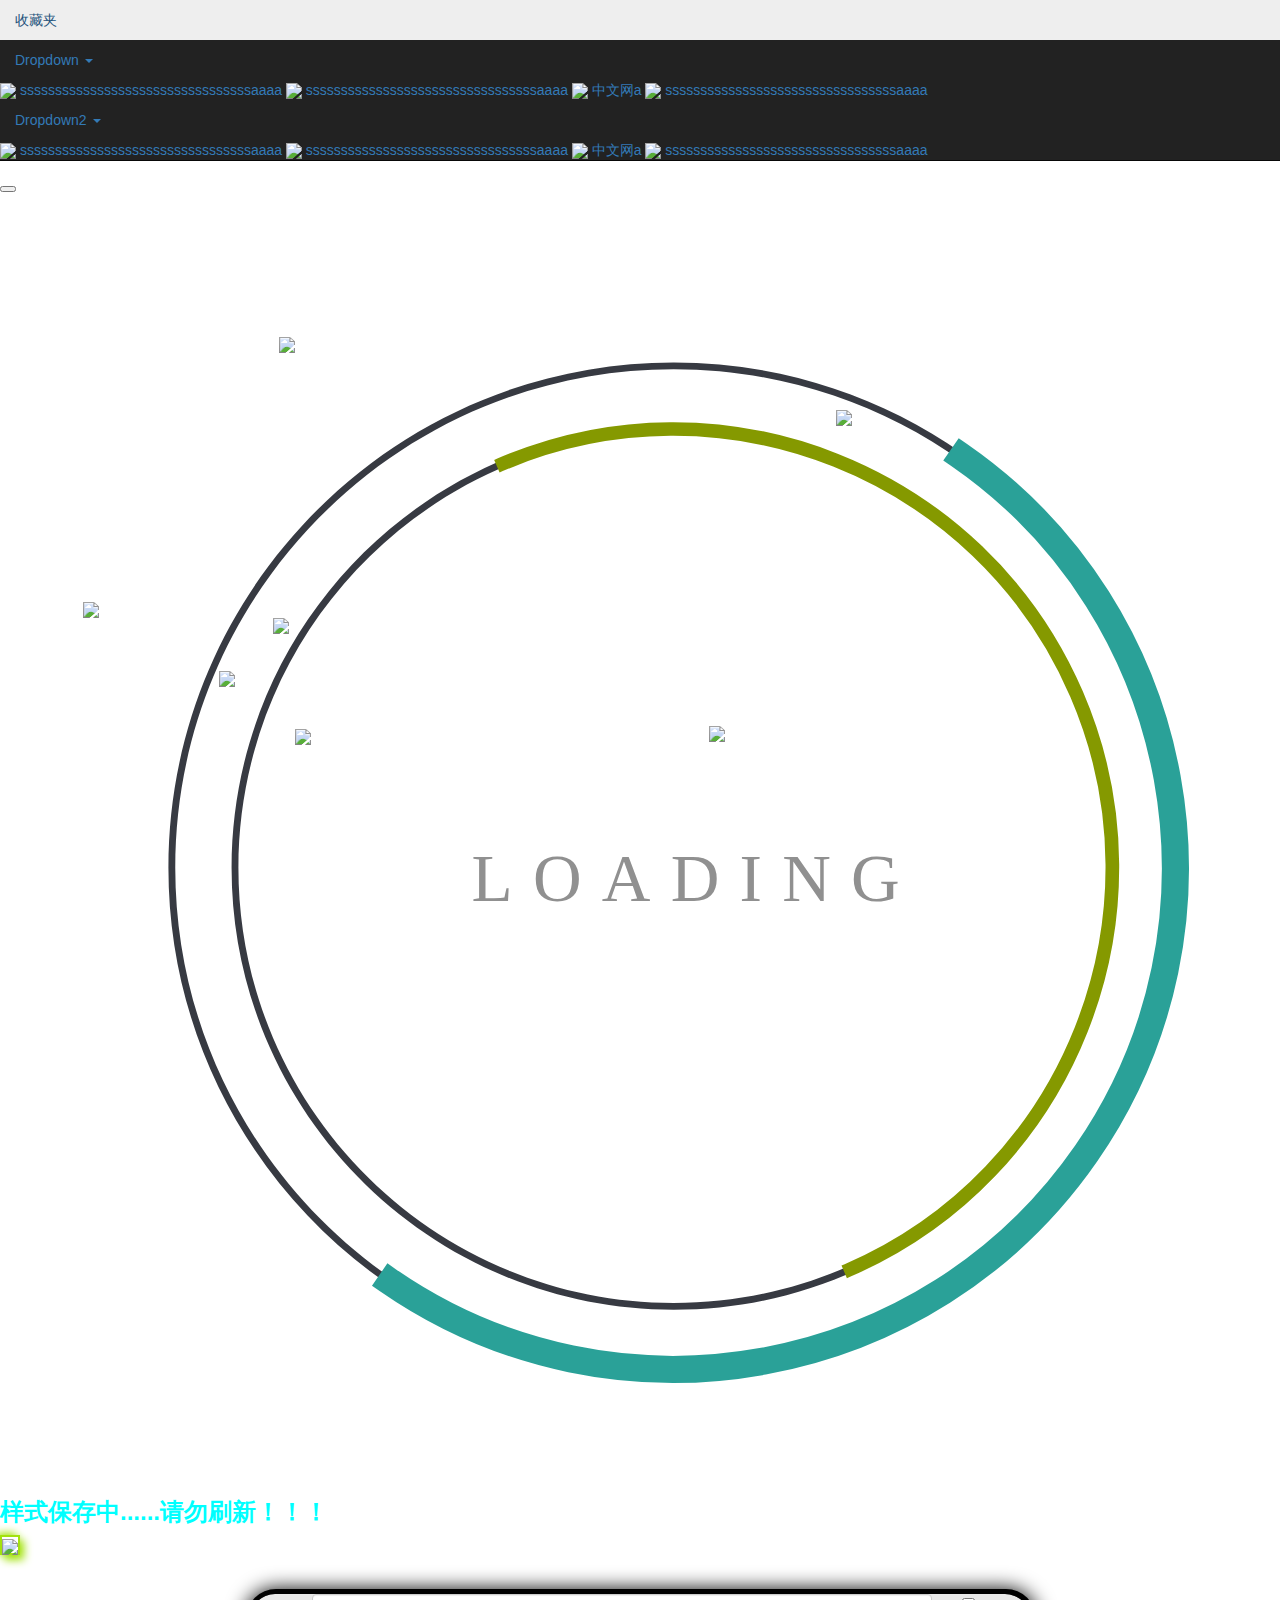
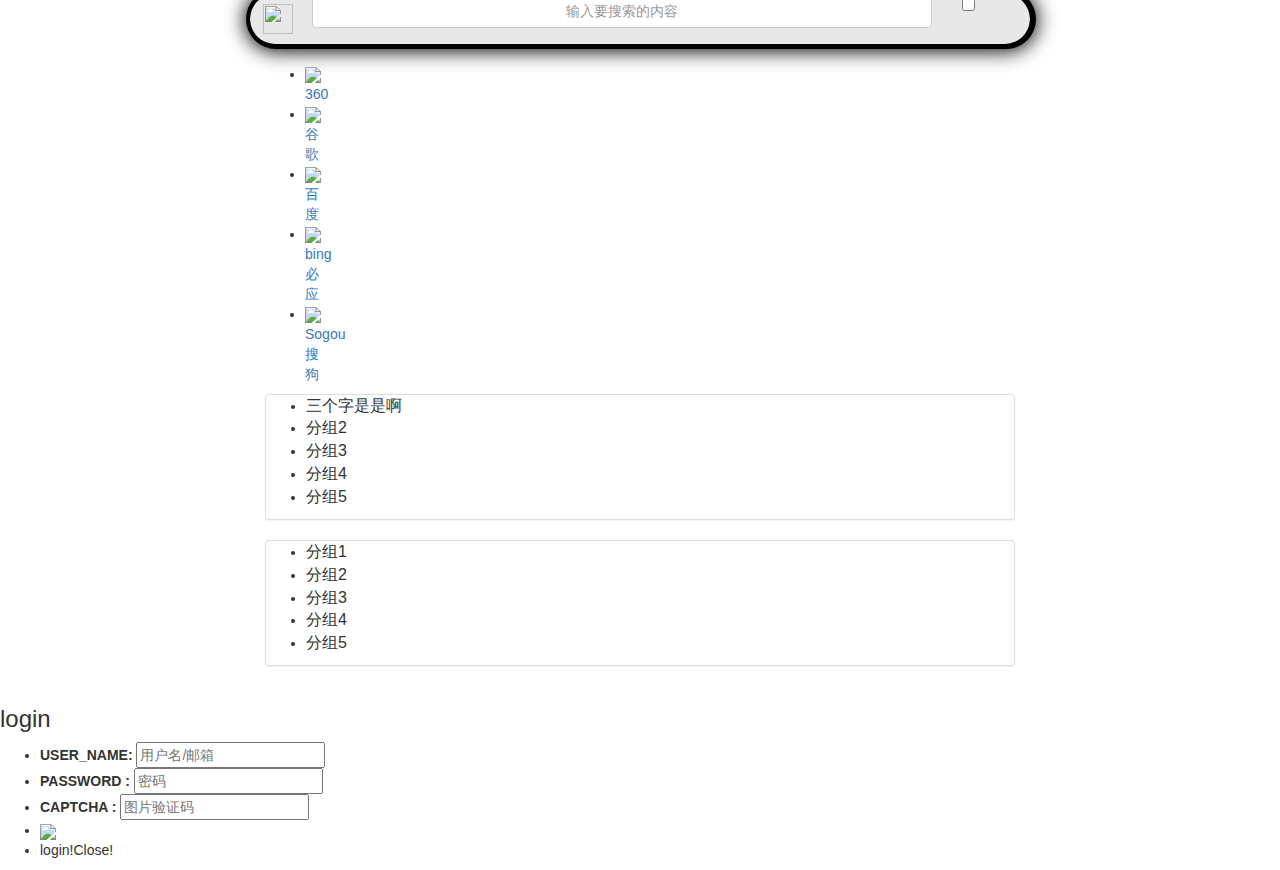
==== commit fd4bfcaa: "mouse over" ====
--- a/common-parent/jiandaohang-web/src/main/resources/templates/page/index.html
+++ b/common-parent/jiandaohang-web/src/main/resources/templates/page/index.html
@@ -28,10 +28,10 @@
 
 <style type="text/css" th:inline="css">
 a,.shubiao2,.music-player,label,.hamburger,.img-thumbnail,.panel-title a,.search-menu-info li,select{
-    cursor: url("/material/img/mouse/hand/手指.ico"),pointer;
+    cursor: /*[(${mouseImgH.mouseUrl!=null?'url("'+mouseImgH.mouseUrl+'"),pointer':'url("/img/手指.ico"),pointer'})]*/;
 }
 .shubiao,.nav-tabs>li.active>a:hover,.contextTitle {
-    cursor: url("/material/img/mouse/pointer/蓝色鼠标.ico"),default;
+    cursor:/*[(${mouseImgP.mouseUrl!=null?'url("'+mouseImgP.mouseUrl+'"),default':'url("/img/蓝色鼠标.ico"),default'})]*/;
 }
 /*html{*/
 /*    zoom: .9;*/
@@ -472,7 +472,7 @@
                                     </a>
                                 </div>
                                 <div class="col-lg-10 col-md-10 col-xs-10 ">
-                                    <input id="sousuoInput1" type="text" class="form-control sousuo" placeholder="搜索框样式编辑预览"  oninput="oninputchange(this)"  style=" text-align:center"></input>
+                                    <input id="sousuoInput1" autocomplete="off" type="text" class="form-control sousuo" placeholder="搜索框样式编辑预览"  oninput="oninputchange(this)"  style=" text-align:center"></input>
                                 </div>
 
                             </div>
@@ -488,8 +488,8 @@
                 <div role="tabpanel" class="tab-pane fade" id="sbys">
 
                     <ul class="nav nav-tabs" role="tablist" >
-                        <li  role="presentation" ><a href="#kxzz" aria-controls="" role="tab" data-toggle="tab">可选鼠标指针</a></li>
-                        <li  role="presentation" ><a href="#kxsz" aria-controls="" role="tab" data-toggle="tab">可选鼠标手指</a></li>
+                        <li  role="presentation"  onclick="load_kxzz(this)"><a href="#kxzz" aria-controls="" role="tab" data-toggle="tab">可选鼠标指针</a></li>
+                        <li  role="presentation"   onclick="load_kxsz(this)"><a href="#kxsz" aria-controls="" role="tab" data-toggle="tab">可选鼠标手指</a></li>
                         <li role="presentation"><a href="#scsbys" aria-controls="" role="tab" data-toggle="tab">上传鼠标样式</a></li>
                         <li role="presentation" ><a href="#wdscsb" aria-controls="" role="tab" data-toggle="tab">我的上传</a></li>
                     </ul>
@@ -498,55 +498,65 @@
                     <div class="tab-content" >
                         <!--可选鼠标指针-->
                         <div role="tabpanel" class="tab-pane fade" id="kxzz">
-                            <ul class="row">
-                                <li class=" col-xs-2 " style=" margin-top: 29px;"><img  src="/material/img/mouse/pointer/蓝色鼠标.ico"  class="img-thumbnail mouse-pointer" ></li>
-                                <li class=" col-xs-2 " style=" margin-top: 29px;"><img  src="/material/img/mouse/hand/手指.ico"  class="img-thumbnail mouse-pointer" ></li>
-                                <li class=" col-xs-2 " style=" margin-top: 29px;"><img  src="/material/img/mouse/pointer/蓝色鼠标.ico"  class="img-thumbnail mouse-pointer" ></li>
-                                <li class=" col-xs-2 " style=" margin-top: 29px;"><img  src="/material/img/mouse/hand/手指.ico"  class="img-thumbnail mouse-pointer" ></li>
-                                <li class=" col-xs-2 " style=" margin-top: 29px;"><img  src="/material/img/mouse/pointer/蓝色鼠标.ico"  class="img-thumbnail mouse-pointer" ></li>
-                                <li class=" col-xs-2 " style=" margin-top: 29px;"><img  src="/material/img/mouse/hand/手指.ico"  class="img-thumbnail mouse-pointer" ></li>
-                                <li class=" col-xs-2 " style=" margin-top: 29px;"><img  src="/material/img/mouse/pointer/蓝色鼠标.ico"  class="img-thumbnail mouse-pointer" ></li>
-                                <li class=" col-xs-2 " style=" margin-top: 29px;"><img  src="/material/img/mouse/hand/手指.ico"  class="img-thumbnail mouse-pointer" ></li>
-                                <li class=" col-xs-2 " style=" margin-top: 29px;"><img  src="/material/img/mouse/pointer/蓝色鼠标.ico"  class="img-thumbnail mouse-pointer" ></li>
-
-                                <li class=" col-xs-2 " style=" margin-top: 29px;"><img  src="/material/img/mouse/pointer/蓝色鼠标.ico"  class="img-thumbnail mouse-pointer"  style="box-shadow: 0px 0px 0px 3px #b600ff;" ></li>
-                                <li class=" col-xs-2 " style=" margin-top: 29px;"><img  src="/material/img/mouse/hand/手指.ico"  class="img-thumbnail mouse-pointer" ></li>
-                                <li class=" col-xs-2 " style=" margin-top: 29px;"><img  src="/material/img/mouse/pointer/蓝色鼠标.ico"  class="img-thumbnail mouse-pointer" ></li>
-                                <li class=" col-xs-2 " style=" margin-top: 29px;"><img  src="/material/img/mouse/hand/手指.ico"  class="img-thumbnail mouse-pointer" ></li>
-                                <li class=" col-xs-2 " style=" margin-top: 29px;"><img  src="/material/img/mouse/pointer/蓝色鼠标.ico"  class="img-thumbnail mouse-pointer" ></li>
-                                <li class=" col-xs-2 " style=" margin-top: 29px;"><img  src="/material/img/mouse/hand/手指.ico"  class="img-thumbnail mouse-pointer" ></li>
-                                <li class=" col-xs-2 " style=" margin-top: 29px;"><img  src="/material/img/mouse/pointer/蓝色鼠标.ico"  class="img-thumbnail mouse-pointer" ></li>
-                                <li class=" col-xs-2 " style=" margin-top: 29px;"><img  src="/material/img/mouse/hand/手指.ico"  class="img-thumbnail mouse-pointer" ></li>
-                                <li class=" col-xs-2 " style=" margin-top: 29px;"><img  src="/material/img/mouse/pointer/蓝色鼠标.ico"  class="img-thumbnail mouse-pointer" ></li>
+                            <select id="kxzzOrder" class="form-control shubiao2" style="float: right;color: white;width: 15%;background-color: #252525;">
+                                <option value="0"  selected="selected">默认</option>
+                                <option  value="1" >最新</option>
+                                <option  value="2">最早</option>
+                                <option  value="3">按热度升序</option>
+                                <option  value="4">按热度降序</option>
+                            </select>
+                            <br>
+                            <ul class="row" style="margin-top: 10px;">
+                                <!--可选鼠标指针列表-->
                             </ul>
-
-
                             <!--上一页 下一页-->
                             <nav aria-label="...">
-                                <ul class="pager">
-                                    <li class="previous"><a href="#"><span aria-hidden="true">&larr;</span> 上一页</a></li>
-
-                                    <li class="next"><a href="#">下一页 <span aria-hidden="true">&rarr;</span></a></li>
+                                <ul class="pager kxzzpager">
+                                    <li class="previous" onclick="gotoPageKxMouseImgByZZ(0)"><a href="#"><span aria-hidden="true">&larr;</span> 上一页</a></li>
+
+                                    <li class="next" onclick="gotoPageKxMouseImgByZZ(1)"><a href="#">下一页 <span aria-hidden="true">&rarr;</span></a></li>
                                 </ul>
                             </nav>
-
                             <!--第几页-->
                             <div class="pageIndexBtn row ">
-
-				<span>
-					第<input type="number"  value="1" style="width:41px ;color: black; border-radius: 4px;"/>/20页
-					<a  href="javascript:void(0)" style="text-decoration: none;" ><span class="kongjianbnt" onclick="">GO!</span></a>
-				</span>
-
+                                        <span>
+                                            第<input type="number" id="kxzzCurrPage"   value="0" style="width:41px ;color: black; border-radius: 4px;"/>
+                                            /<span id="kxzzPageTotal">0</span>页
+                                            <a  href="javascript:void(0)" style="text-decoration: none;" onclick="gotoPageKxMouseImgByZZ(2)"><span class="kongjianbnt" >GO!</span></a>
+                                        </span>
                             </div>
-
-
                         </div>
 
 
                         <!--可选鼠标手指-->
                         <div role="tabpanel" class="tab-pane fade" id="kxsz">
-                            可选鼠标手指
+                            <select id="kxszOrder" class="form-control shubiao2" style="float: right;color: white;width: 15%;background-color: #252525;">
+                                <option value="0"  selected="selected">默认</option>
+                                <option  value="1" >最新</option>
+                                <option  value="2">最早</option>
+                                <option  value="3">按热度升序</option>
+                                <option  value="4">按热度降序</option>
+                            </select>
+                            <br>
+                            <ul class="row" style="margin-top: 10px;">
+                                <!--可选鼠标指针列表-->
+                            </ul>
+                            <!--上一页 下一页-->
+                            <nav aria-label="...">
+                                <ul class="pager kxszpager">
+                                    <li class="previous" onclick="gotoPageKxMouseImgBySZ(0)"><a href="#"><span aria-hidden="true">&larr;</span> 上一页</a></li>
+
+                                    <li class="next" onclick="gotoPageKxMouseImgBySZ(1)"><a href="#">下一页 <span aria-hidden="true">&rarr;</span></a></li>
+                                </ul>
+                            </nav>
+                            <!--第几页-->
+                            <div class="pageIndexBtn row ">
+                                        <span>
+                                            第<input type="number" id="kxszCurrPage"   value="0" style="width:41px ;color: black; border-radius: 4px;"/>
+                                            /<span id="kxszPageTotal">0</span>页
+                                            <a  href="javascript:void(0)" style="text-decoration: none;" onclick="gotoPageKxMouseImgBySZ(2)"><span class="kongjianbnt" >GO!</span></a>
+                                        </span>
+                            </div>
 
                         </div>
 
@@ -562,7 +572,7 @@
                                 <tr>
                                     <td>上传鼠标指针(可选):</td>
                                     <td >
-                                        <img id="mousePointer1-img"  src="/material/img/mouse/pointer/蓝色鼠标.ico" title="点击选择" class="img-thumbnail mouse-pointer" onclick="selectMouse(1)" />
+                                        <img id="mousePointer1-img"  src="/img/蓝色鼠标.ico" title="点击选择" class="img-thumbnail mouse-pointer" onclick="selectMouse(1)" />
                                         <input type="file" name="mousePointer1" id="mousePointer1" style="display: none;">
                                     </td>
                                 </tr>
@@ -570,11 +580,16 @@
                                 <tr>
                                     <td>上传鼠标手指(可选):</td>
                                     <td style="padding: 24px;">
-                                        <img  id="mousePointer2-img" src="/material/img/mouse/hand/手指.ico" title="点击选择" class="img-thumbnail mouse-pointer"  onclick="selectMouse(2)" />
+                                        <img  id="mousePointer2-img" src="/img/手指.ico" title="点击选择" class="img-thumbnail mouse-pointer"  onclick="selectMouse(2)" />
                                         <input type="file" name="mousePointer2" id="mousePointer2" style="display: none;">
                                     </td>
                                 </tr>
                                 </form>
+                                <tr>
+                                    <td colspan="2">
+                                        <a  href="javascript:void(0)" style="text-decoration: none;" ><div class="kongjianbnt" onclick="rollback_Mouse(this)">还原初始</div></a>
+                                    </td>
+                                </tr>
                                 <tr>
                                     <td>是否共享此鼠标样式：</td>
                                     <td>
@@ -591,18 +606,70 @@
                         <!--我的上传鼠标样式-->
                         <div role="tabpanel" class="tab-pane fade" id="wdscsb">
                             <ul class="nav nav-tabs" role="tablist" >
-                                <li  role="presentation" ><a href="#sczz" aria-controls="" role="tab" data-toggle="tab">鼠标指针</a></li>
-                                <li  role="presentation" ><a href="#scsz" aria-controls="" role="tab" data-toggle="tab">鼠标手指</a></li>
+                                <li  role="presentation" onclick="load_wdsczz(this)"><a href="#sczz" aria-controls="" role="tab" data-toggle="tab">鼠标指针</a></li>
+                                <li  role="presentation" onclick="load_wdscsz(this)"><a href="#scsz" aria-controls="" role="tab" data-toggle="tab">鼠标手指</a></li>
 
                             </ul>
+
+                            <!--我的上传鼠标指针-->
                             <div class="tab-content" >
-                                <!--我的上传鼠标指针-->
+
                                 <div role="tabpanel" class="tab-pane fade" id="sczz">
-                                    鼠标指针
+
+                                    <ul class="row" style="margin-top: 10px">
+                                        <!--图标列表-->
+                                    </ul>
+
+                                    <!--上一页 下一页-->
+                                    <nav aria-label="...">
+                                        <ul class="pager sczzpager">
+                                            <li class="previous" onclick="gotoPageMyUpLoadMouseImgByZZ(0)"><a href="#"><span aria-hidden="true">&larr;</span> 上一页</a></li>
+
+                                            <li class="next" onclick="gotoPageMyUpLoadMouseImgByZZ(1)"><a href="#">下一页 <span aria-hidden="true">&rarr;</span></a></li>
+                                        </ul>
+                                    </nav>
+
+                                    <!--第几页-->
+                                    <div class="pageIndexBtn row ">
+
+                                        <span>
+                                            第<input type="number" id="sczzCurrPage"   value="0" style="width:41px ;color: black; border-radius: 4px;"/>
+                                            /<span id="sczzPageTotal">0</span>页
+                                            <a  href="javascript:void(0)" style="text-decoration: none;" onclick="gotoPageMyUpLoadMouseImgByZZ(2)"><span class="kongjianbnt" >GO!</span></a>
+                                        </span>
+
+                                    </div>
+
+
                                 </div>
+
+
+
                                 <!--我的上传鼠标手指-->
                                 <div role="tabpanel" class="tab-pane fade" id="scsz">
-                                    鼠标手指
+                                    <ul class="row" style="margin-top: 10px">
+                                        <!--图标列表-->
+                                    </ul>
+
+                                    <!--上一页 下一页-->
+                                    <nav aria-label="...">
+                                        <ul class="pager scszpager">
+                                            <li class="previous" onclick="gotoPageMyUpLoadMouseImgBySZ(0)"><a href="#"><span aria-hidden="true">&larr;</span> 上一页</a></li>
+
+                                            <li class="next" onclick="gotoPageMyUpLoadMouseImgBySZ(1)"><a href="#">下一页 <span aria-hidden="true">&rarr;</span></a></li>
+                                        </ul>
+                                    </nav>
+
+                                    <!--第几页-->
+                                    <div class="pageIndexBtn row ">
+
+                                        <span>
+                                            第<input type="number" id="scszCurrPage"   value="0" style="width:41px ;color: black; border-radius: 4px;"/>
+                                            /<span id="scszPageTotal">0</span>页
+                                            <a  href="javascript:void(0)" style="text-decoration: none;" onclick="gotoPageMyUpLoadMouseImgBySZ(2)"><span class="kongjianbnt" >GO!</span></a>
+                                        </span>
+
+                                    </div>
                                 </div>
 
                             </div>
@@ -672,9 +739,7 @@
 <!--遮罩-->
 <div class="zhezhao" ></div>
 <!--背景特效-->
-<iframe id="iframe_bjtx"  src="/material/special/transparent/10000/10000.html"  name="iframe_a" frameborder="0" marginwidth="0px" scrolling="no" width="100%" height="110%" style="position: absolute; top: -10px; z-index: -999;">
-
-</iframe>
+<iframe id="iframe_bjtx"  src="/material/special/transparent/10000/10000.html"  name="iframe_a" frameborder="0" marginwidth="0px" scrolling="no" width="100%" height="110%" style="position: absolute; top: -10px; z-index: -999;"></iframe>
 
 <!--********************************************************************-->
 <!--测试尺寸-->
@@ -682,19 +747,39 @@
 <!--鼠标样式-->
 <script th:inline ="javascript" type="text/javascript">
     //默认样式
-    var defaultMouse1="/material/img/mouse/pointer/蓝色鼠标.ico";
-    var defaultMouse2="/material/img/mouse/hand/手指.ico";
-
-    //是否公开
+    var defaultMouse1=[[${mouseImgP.mouseUrl}]];
+    var defaultMouse2=[[${mouseImgH.mouseUrl}]];
+    var default_currMouseMd5=[[${mouseImgP.md5}]];//默认MD5
+    var default_currMouseHandMd5=[[${mouseImgH.md5}]];//默认MD5
+
+    var currMouseMd5=default_currMouseMd5;//当前选中鼠标指针MD5
+    var currMouseHandMd5=default_currMouseHandMd5;//当前选中鼠标手指 MD5
+    //初始化
+  // if(defaultMouse1!=null&&defaultMouse1.toString().trim().length>0) $(".shubiao,.nav-tabs>li.active>a:hover,.contextTitle").css("cursor","url('"+defaultMouse1+"'),default");
+  //  if(defaultMouse2!=null&&defaultMouse2.toString().trim().length>0) $("a,.shubiao2,.music-player,label,.hamburger,.img-thumbnail,.panel-title a,.search-menu-info li,select").css("cursor","url('"+defaultMouse2+"'),pointer");
+
+    // 是否公开
     var isPublicMouse=false;
-    $("#isPublicMouse").click(function(){
+ $("#isPublicMouse").click(function(){
         isPublicMouse=!isPublicMouse;
     });
 
-    /*文件上传过滤*/
-
-    //点击选择上传文件
-    function selectMouse(obj){
+/*还原*/
+function rollback_Mouse(obj) {
+    threeBtn(obj);
+    $("#mousePointer1,#mousePointer2").val("");
+    $("#mousePointer1-img").prop("src","/img/蓝色鼠标.ico");
+    $("#mousePointer2-img").prop("src","/img/手指.ico");
+    $(".shubiao,.nav-tabs>li.active>a:hover,.contextTitle").css("cursor","url('"+defaultMouse1+"'),default");
+    $("a,.shubiao2,.music-player,label,.hamburger,.img-thumbnail,.panel-title a,.search-menu-info li,select").css("cursor","url('"+defaultMouse2+"'),pointer");
+    currMouseMd5=null;
+    currMouseHandMd5=null;
+    Swal.fire('已成功清除所以有关鼠标样式的修改操作！',"","success");
+
+
+}
+//点击选择上传文件
+function selectMouse(obj){
 //	console.log(obj);
         if(obj===1){
             $('#mousePointer1').click();
@@ -706,9 +791,9 @@
         }
     }
 
-    //文件改变事件
-    $(function(){
-//初始值反正重复点击
+//文件改变事件
+$(function(){
+//初始值防止重复点击
 
         $("#mousePointer1,#mousePointer2").change(function(){
 
@@ -736,14 +821,16 @@
                     pic_real_height = this.height; // work for in memory images.
 
                     console.log("width:"+$("#mousePointer1-test").width()+"  height:"+$("#mousePointer1-test").height());
-                    if($("#mousePointer1-test").width()>33&&$("#mousePointer1-test").height()>33){
+                    if($("#mousePointer1-test").width()>33||$("#mousePointer1-test").height()>33){
                         Swal.fire("鼠标宽高必须小于等于 32*32","当前选中的图片宽高为:"+$("#mousePointer1-test").width()+"*"+$("#mousePointer1-test").height(),"error");
                         $("#"+currid).val("");
                         if(currid=="mousePointer1"){
-                            $("#"+currid+"-img").prop("src","/material/img/mouse/pointer/蓝色鼠标.ico");
+                            currMouseMd5=null;//选择置空
+                            $("#"+currid+"-img").prop("src","/img/蓝色鼠标.ico");
                             $(".shubiao,.nav-tabs>li.active>a:hover,.contextTitle").css("cursor","url('"+defaultMouse1+"'),default");
                         }else{
-                            $("#"+currid+"-img").prop("src","/material/img/mouse/hand/手指.ico");
+                            currMouseHandMd5=null;//选择置空
+                            $("#"+currid+"-img").prop("src","/img/手指.ico");
                             $("a,.shubiao2,.music-player,label,.hamburger,.img-thumbnail,.panel-title a,.search-menu-info li,select").css("cursor","url('"+defaultMouse2+"'),pointer");
 
                         }
@@ -751,9 +838,15 @@
                     }else{
 
                         if(currid=="mousePointer1"){
+                            currMouseMd5=null;//选择置空
+                            $("#kxzz,#sczz").removeClass("mouse-img-active");
+
                             $("#mousePointer1-img").prop("src",src);
                             $(".shubiao,.nav-tabs>li.active>a:hover,.contextTitle").css("cursor","url('"+src+"'),default");
                         }else{
+                            currMouseHandMd5=null;//选择置空
+                            $("#kxsz,#scsz").removeClass("mouse-img-active");
+
                             $("#mousePointer2-img").prop("src",src);
                             $("a,.shubiao2,.music-player,label,.hamburger,.img-thumbnail,.panel-title a,.search-menu-info li,select").css("cursor","url('"+src+"'),pointer");
                         }
@@ -769,29 +862,677 @@
             }
         });
 
-    });
-
-
-
-
-    /*文件上传过滤*/
-
-
-
-
-
-
-
+
+    });
+
+//我的上传鼠标右键
+function wdscMouseImgRightKey() {
+        class2context('wdsc-mouse-img', "菜单",
+            [
+                [
+                    "<img src='/material/img/rightMenu/个性化.png' width='25px' /> 删除此图", "deleteMyUpLoadMouseImg()"
+                ]
+            ]);
+    }
+
+//记录鼠标右键
+var curRightMyUpLoadMouseImg=null;
+$("#sczz,#scsz ").on("mousedown",".wdsc-mouse-img",function(event){
+        if(event.button===2){//右键
+            curRightMyUpLoadMouseImg=$(this).attr("md5");
+        }
+    });
+//删除此上传图片
+function deleteMyUpLoadMouseImg() {
+        if((curRightMyUpLoadMouseImg!=null&&curRightMyUpLoadMouseImg==currMouseMd5)||(curRightMyUpLoadMouseImg!=null&&curRightMyUpLoadMouseImg==currMouseHandMd5)){
+
+            Swal.fire({
+                title: "无法删除当前已预设为鼠标的图标",
+                text: "",
+                type: "error",
+                confirmButtonColor:"#ad1d11",
+                allowOutsideClick: false,
+                confirmButtonText: "确定"
+            });
+            return;
+        }
+
+        //ajax请求删除
+        if(curRightMyUpLoadMouseImg!==null){
+
+
+            Swal.fire({
+                title: "是否删除此上传图标",
+                text: "",
+                type: "warning",
+                showCancelButton: true,
+                confirmButtonColor: '#3085d6',
+                cancelButtonColor: '#d33',
+                cancelButtonText:"<span class='shubiao2'>点错了</span>",
+                confirmButtonText: "确认删除!"
+            }).then((isConfirm) => {
+                if(isConfirm.value){
+                //Swal.fire({text:"点了确定",title:"das", type:'success'});
+                $.post("/mouseImg/del/md5/"+curRightMyUpLoadMouseImg,function (data) {
+                    if (data.status===1){
+                        Swal.fire({
+                            title: data.msg,
+                            text: "",
+                            type: "success",
+                            confirmButtonColor:"#1aad19",
+                            allowOutsideClick: false,
+                            confirmButtonText: "确定"
+                        }).then((isConfirm) => {
+                            $("#sczz .wdsc-mouse-img[md5='"+curRightMyUpLoadMouseImg+"']").remove();
+                            $("#scsz .wdsc-mouse-img[md5='"+curRightMyUpLoadMouseImg+"']").remove();
+                        curRightMyUpLoadMouseImg=null;//置空
+                    });
+
+                    }else if(data.status===2){
+                        Swal.fire({
+                            title: data.msg,
+                            text: "",
+                            type: "error",
+                            confirmButtonColor:"#ad1d11",
+                            allowOutsideClick: false,
+                            confirmButtonText: "确定"
+                        });
+                    }
+                },"json");
+
+            }
+
+
+        });
+
+
+        }
+
+
+
+    }
+
+
+/*可选指针*/
+var kxzzPageNumb=1;
+var kxzzTotalPage=0;
+function load_kxzz(obj) {
+    var aTab= $(obj).children("a");
+    var aHref=$(aTab).attr("href");
+    var imgul=$(aHref).children("ul");
+    var liList=$(imgul).children("li");
+    //  console.log(liList.length);
+    if(liList.length===0){
+        $.get("/mouseImg/share?mouseType=0",function(data){
+            kxzzPageNumb=data.page;//获取当前页码
+            $("#kxzzCurrPage").val(kxzzPageNumb);
+
+            kxzzTotalPage=Math.ceil(data.total/18);//总页数
+            $("#kxzzPageTotal").text(kxzzTotalPage);
+            if(!data.hasNextPage){
+                $(".kxzzpager .next").hide();
+            }else {
+                $(".kxzzpager .next").show();
+            }
+            if(!data.hasPreviousPage){
+                $(".kxzzpager .previous").hide();
+            }else {
+                $(".kxzzpager .previous").show();
+            }
+            //  <li class=" col-xs-2 " style=" margin-top: 29px;"><img  src="/material/img/mouse/pointer/蓝色鼠标.ico"  class="img-thumbnail mouse-pointer" ></li>
+
+            $.each(data.rows, function(index,c) {
+                if(currMouseMd5!=null&&currMouseMd5==c.md5){
+                    $(imgul).append("<li class='col-xs-2' style=' margin-top: 29px;'><img md5='"+c.md5+"'  src='"+c.mouseUrl+"' class='img-thumbnail mouse-pointer  mouse-img-active' ></li>");
+                }else
+                    $(imgul).append("<li class='col-xs-2' style=' margin-top: 29px;'><img md5='"+c.md5+"'  src='"+c.mouseUrl+"' class='img-thumbnail mouse-pointer ' ></li>");
+            });
+        },"json");
+
+    }
+
+}
+
+function gotoPageKxMouseImgByZZ(obj) {
+    if(obj===0){
+        if(kxzzPageNumb-1>0)
+            kxzzPageNumb=kxzzPageNumb-1;
+        else return ;
+    }else if (obj===1){
+        if(kxzzPageNumb+1<=kxzzTotalPage)
+            kxzzPageNumb=kxzzPageNumb+1;
+        else return ;
+    }else if (obj===2){
+        var page=$("#kxzzCurrPage").val();
+        page=Math.floor(page);
+        if(page===kxzzPageNumb||page<1||page>kxzzTotalPage)return;
+        kxzzPageNumb=page;
+    }else {
+        return;
+    }
+//排序规则
+    var kxzzOrder=$("#kxzzOrder").val();
+    var requestPath="/mouseImg/share?mouseType=0&";
+    if(kxzzOrder==="1"){
+        requestPath=requestPath+"field=1&order=2&";
+    }else if(kxzzOrder==="2"){
+        requestPath=requestPath+"field=1&order=1&";
+    }else if(kxzzOrder==="3"){
+        requestPath=requestPath+"field=2&order=1&";
+    }else if(kxzzOrder==="4"){
+        requestPath=requestPath+"field=2&order=2&";
+    }
+
+    $.get(requestPath+"page="+kxzzPageNumb,function(data){
+        kxzzPageNumb=data.page;//获取当前页码
+        $("#kxzzCurrPage").val(kxzzPageNumb);
+
+        kxzzTotalPage=Math.ceil(data.total/18);//总页数
+        $("#kxzzPageTotal").text(kxzzTotalPage);
+        if(!data.hasNextPage){
+            $(".kxzzpager .next").hide();
+        }else {
+            $(".kxzzpager .next").show();
+        }
+        if(!data.hasPreviousPage){
+            $(".kxzzpager .previous").hide();
+        }else {
+            $(".kxzzpager .previous").show();
+        }
+        //  <li class=" col-xs-2 " style=" margin-top: 29px;"><img  src="/material/img/mouse/pointer/蓝色鼠标.ico"  class="img-thumbnail mouse-pointer" ></li>
+        var imgul=$("#kxzz").children("ul");
+        $(imgul).children("li").remove();
+        $.each(data.rows, function(index,c) {
+            if(currMouseMd5!=null&&currMouseMd5==c.md5){
+                $(imgul).append("<li class='col-xs-2' style=' margin-top: 29px;'><img md5='"+c.md5+"'  src='"+c.mouseUrl+"' class='img-thumbnail mouse-pointer  mouse-img-active' ></li>");
+            }else
+                $(imgul).append("<li class='col-xs-2' style=' margin-top: 29px;'><img md5='"+c.md5+"'  src='"+c.mouseUrl+"' class='img-thumbnail mouse-pointer ' ></li>");
+        });
+
+    },"json");
+}
+
+    //排序加载
+$("#kxzzOrder").change(function () {
+    //排序规则
+    var kxzzOrder=$("#kxzzOrder").val();
+    var requestPath="/mouseImg/share?mouseType=0&";
+    if(kxzzOrder==="1"){
+        requestPath=requestPath+"field=1&order=2&";
+    }else if(kxzzOrder==="2"){
+        requestPath=requestPath+"field=1&order=1&";
+    }else if(kxzzOrder==="3"){
+        requestPath=requestPath+"field=2&order=1&";
+    }else if(kxzzOrder==="4"){
+        requestPath=requestPath+"field=2&order=2&";
+    }
+
+    $.get(requestPath+"page=1",function(data){
+        kxzzPageNumb=data.page;//获取当前页码
+        $("#kxzzCurrPage").val(kxzzPageNumb);
+
+        kxzzTotalPage=Math.ceil(data.total/18);//总页数
+        $("#kxzzPageTotal").text(kxzzTotalPage);
+        if(!data.hasNextPage){
+            $(".kxzzpager .next").hide();
+        }else {
+            $(".kxzzpager .next").show();
+        }
+        if(!data.hasPreviousPage){
+            $(".kxzzpager .previous").hide();
+        }else {
+            $(".kxzzpager .previous").show();
+        }
+        //  <li class=" col-xs-2 " style=" margin-top: 29px;"><img  src="/material/img/mouse/pointer/蓝色鼠标.ico"  class="img-thumbnail mouse-pointer" ></li>
+        var imgul=$("#kxzz").children("ul");
+        $(imgul).children("li").remove();
+        $.each(data.rows, function(index,c) {
+            if(currMouseMd5!=null&&currMouseMd5==c.md5){
+                $(imgul).append("<li class='col-xs-2' style=' margin-top: 29px;'><img md5='"+c.md5+"'  src='"+c.mouseUrl+"' class='img-thumbnail mouse-pointer  mouse-img-active' ></li>");
+            }else
+                $(imgul).append("<li class='col-xs-2' style=' margin-top: 29px;'><img md5='"+c.md5+"'  src='"+c.mouseUrl+"' class='img-thumbnail mouse-pointer ' ></li>");
+        });
+
+    },"json");
+
+    });
+
+
+/*可选手指*/
+var kxszPageNumb=1;
+var kxszTotalPage=0;
+function load_kxsz(obj) {
+        var aTab= $(obj).children("a");
+        var aHref=$(aTab).attr("href");
+        var imgul=$(aHref).children("ul");
+        var liList=$(imgul).children("li");
+        //  console.log(liList.length);
+        if(liList.length===0){
+            $.get("/mouseImg/share?mouseType=1",function(data){
+                kxszPageNumb=data.page;//获取当前页码
+                $("#kxszCurrPage").val(kxszPageNumb);
+
+                kxszTotalPage=Math.ceil(data.total/18);//总页数
+                $("#kxszPageTotal").text(kxszTotalPage);
+                if(!data.hasNextPage){
+                    $(".kxszpager .next").hide();
+                }else {
+                    $(".kxszpager .next").show();
+                }
+                if(!data.hasPreviousPage){
+                    $(".kxszpager .previous").hide();
+                }else {
+                    $(".kxszpager .previous").show();
+                }
+                //  <li class=" col-xs-2 " style=" margin-top: 29px;"><img  src="/material/img/mouse/pointer/蓝色鼠标.ico"  class="img-thumbnail mouse-pointer" ></li>
+
+                $.each(data.rows, function(index,c) {
+                    if(currMouseHandMd5!=null&&currMouseHandMd5==c.md5){
+                        $(imgul).append("<li class='col-xs-2' style=' margin-top: 29px;'><img md5='"+c.md5+"'  src='"+c.mouseUrl+"' class='img-thumbnail mouse-pointer  mouse-img-active' ></li>");
+                    }else
+                        $(imgul).append("<li class='col-xs-2' style=' margin-top: 29px;'><img md5='"+c.md5+"'  src='"+c.mouseUrl+"' class='img-thumbnail mouse-pointer ' ></li>");
+                });
+            },"json");
+
+        }
+
+    }
+
+function gotoPageKxMouseImgBySZ(obj) {
+        if(obj===0){
+            if(kxszPageNumb-1>0)
+                kxszPageNumb=kxszPageNumb-1;
+            else return ;
+        }else if (obj===1){
+            if(kxszPageNumb+1<=kxszTotalPage)
+                kxszPageNumb=kxszPageNumb+1;
+            else return ;
+        }else if (obj===2){
+            var page=$("#kxszCurrPage").val();
+            page=Math.floor(page);
+            if(page===kxszPageNumb||page<1||page>kxszTotalPage)return;
+            kxszPageNumb=page;
+        }else {
+            return;
+        }
+//排序规则
+        var kxszOrder=$("#kxszOrder").val();
+        var requestPath="/mouseImg/share?mouseType=1&";
+        if(kxszOrder==="1"){
+            requestPath=requestPath+"field=1&order=2&";
+        }else if(kxszOrder==="2"){
+            requestPath=requestPath+"field=1&order=1&";
+        }else if(kxszOrder==="3"){
+            requestPath=requestPath+"field=2&order=1&";
+        }else if(kxszOrder==="4"){
+            requestPath=requestPath+"field=2&order=2&";
+        }
+
+        $.get(requestPath+"page="+kxszPageNumb,function(data){
+            kxszPageNumb=data.page;//获取当前页码
+            $("#kxszCurrPage").val(kxszPageNumb);
+
+            kxszTotalPage=Math.ceil(data.total/18);//总页数
+            $("#kxszPageTotal").text(kxszTotalPage);
+            if(!data.hasNextPage){
+                $(".kxszpager .next").hide();
+            }else {
+                $(".kxszpager .next").show();
+            }
+            if(!data.hasPreviousPage){
+                $(".kxszpager .previous").hide();
+            }else {
+                $(".kxszpager .previous").show();
+            }
+            //  <li class=" col-xs-2 " style=" margin-top: 29px;"><img  src="/material/img/mouse/pointer/蓝色鼠标.ico"  class="img-thumbnail mouse-pointer" ></li>
+            var imgul=$("#kxsz").children("ul");
+            $(imgul).children("li").remove();
+            $.each(data.rows, function(index,c) {
+                if(currMouseHandMd5!=null&&currMouseHandMd5==c.md5){
+                    $(imgul).append("<li class='col-xs-2' style=' margin-top: 29px;'><img md5='"+c.md5+"'  src='"+c.mouseUrl+"' class='img-thumbnail mouse-pointer  mouse-img-active' ></li>");
+                }else
+                    $(imgul).append("<li class='col-xs-2' style=' margin-top: 29px;'><img md5='"+c.md5+"'  src='"+c.mouseUrl+"' class='img-thumbnail mouse-pointer ' ></li>");
+            });
+
+        },"json");
+    }
+//排序加载
+$("#kxszOrder").change(function () {
+    var kxszOrder=$("#kxszOrder").val();
+    var requestPath="/mouseImg/share?mouseType=1&";
+    if(kxszOrder==="1"){
+        requestPath=requestPath+"field=1&order=2&";
+    }else if(kxszOrder==="2"){
+        requestPath=requestPath+"field=1&order=1&";
+    }else if(kxszOrder==="3"){
+        requestPath=requestPath+"field=2&order=1&";
+    }else if(kxszOrder==="4"){
+        requestPath=requestPath+"field=2&order=2&";
+    }
+
+    $.get(requestPath+"page=1",function(data){
+        kxszPageNumb=data.page;//获取当前页码
+        $("#kxszCurrPage").val(kxszPageNumb);
+
+        kxszTotalPage=Math.ceil(data.total/18);//总页数
+        $("#kxszPageTotal").text(kxszTotalPage);
+        if(!data.hasNextPage){
+            $(".kxszpager .next").hide();
+        }else {
+            $(".kxszpager .next").show();
+        }
+        if(!data.hasPreviousPage){
+            $(".kxszpager .previous").hide();
+        }else {
+            $(".kxszpager .previous").show();
+        }
+        //  <li class=" col-xs-2 " style=" margin-top: 29px;"><img  src="/material/img/mouse/pointer/蓝色鼠标.ico"  class="img-thumbnail mouse-pointer" ></li>
+        var imgul=$("#kxsz").children("ul");
+        $(imgul).children("li").remove();
+        $.each(data.rows, function(index,c) {
+            if(currMouseHandMd5!=null&&currMouseHandMd5==c.md5){
+                $(imgul).append("<li class='col-xs-2' style=' margin-top: 29px;'><img md5='"+c.md5+"'  src='"+c.mouseUrl+"' class='img-thumbnail mouse-pointer  mouse-img-active' ></li>");
+            }else
+                $(imgul).append("<li class='col-xs-2' style=' margin-top: 29px;'><img md5='"+c.md5+"'  src='"+c.mouseUrl+"' class='img-thumbnail mouse-pointer ' ></li>");
+        });
+
+    },"json");
+
+    });
+
+/*我的上传指针*/
+var wdsczzPageNumb=1;//我的上传指针页码
+var wdsczzTotalPage=0;//我的上传指针总页码
+
+function load_wdsczz(obj){
+    var aTab= $(obj).children("a");
+    var aHref=$(aTab).attr("href");
+    var imgul=$(aHref).children("ul");
+    var liList=$(imgul).children("li");
+    //  console.log(liList.length);
+    if(liList.length===0){
+        $.get("/mouseImg/myUpload/mouseType/0",function(data){
+            wdsczzPageNumb=data.page;//获取当前页码
+            $("#sczzCurrPage").val(wdsczzPageNumb);
+
+            wdsczzTotalPage=Math.ceil(data.total/18);//总页数
+            $("#sczzPageTotal").text(wdsczzTotalPage);
+            if(!data.hasNextPage){
+                $(".sczzpager .next").hide();
+            }else {
+                $(".sczzpager .next").show();
+            }
+            if(!data.hasPreviousPage){
+                $(".sczzpager .previous").hide();
+            }else {
+                $(".sczzpager .previous").show();
+            }
+            //  <li class=" col-xs-2 " style=" margin-top: 29px;"><img  src="/material/img/mouse/pointer/蓝色鼠标.ico"  class="img-thumbnail mouse-pointer" ></li>
+
+            $.each(data.rows, function(index,c) {
+                if(currMouseMd5!=null&&currMouseMd5==c.md5){
+                    $(imgul).append("<li class='col-xs-2' style=' margin-top: 29px;'><img md5='"+c.md5+"'  src='"+c.mouseUrl+"' class='img-thumbnail mouse-pointer wdsc-mouse-img mouse-img-active' ></li>");
+                }else
+                    $(imgul).append("<li class='col-xs-2' style=' margin-top: 29px;'><img md5='"+c.md5+"'  src='"+c.mouseUrl+"' class='img-thumbnail mouse-pointer wdsc-mouse-img' ></li>");
+            });
+
+           wdscMouseImgRightKey();//添加右键删除菜单
+        },"json");
+
+
+    }
+
+
+}
+
+function gotoPageMyUpLoadMouseImgByZZ(obj){
+        if(obj===0){
+            if(wdsczzPageNumb-1>0)
+                wdsczzPageNumb=wdsczzPageNumb-1;
+            else return ;
+        }else if (obj===1){
+            if(wdsczzPageNumb+1<=wdsczzTotalPage)
+                wdsczzPageNumb=wdsczzPageNumb+1;
+            else return ;
+        }else if (obj===2){
+            var page=$("#sczzCurrPage").val();
+            page=Math.floor(page);
+            if(page===wdsczzPageNumb||page<1||page>wdsczzTotalPage)return;
+            wdsczzPageNumb=page;
+        }else {
+            return;
+        }
+
+        $.get("/mouseImg/myUpload/mouseType/0?page="+wdsczzPageNumb,function(data){
+            wdsczzPageNumb=data.page;//获取当前页码
+            $("#sczzCurrPage").val(wdsczzPageNumb);
+
+            wdsczzTotalPage=Math.ceil(data.total/18);//总页数
+            $("#sczzPageTotal").text(wdsczzTotalPage);
+            if(!data.hasNextPage){
+                $(".sczzpager .next").hide();
+            }else {
+                $(".sczzpager .next").show();
+            }
+            if(!data.hasPreviousPage){
+                $(".sczzpager .previous").hide();
+            }else {
+                $(".sczzpager .previous").show();
+            }
+            //  <li class=" col-xs-2 " style=" margin-top: 29px;"><img  src="/material/img/mouse/pointer/蓝色鼠标.ico"  class="img-thumbnail mouse-pointer" ></li>
+            var imgul=$("#sczz").children("ul");
+            $(imgul).children("li").remove();
+            $.each(data.rows, function(index,c) {
+                if(currMouseMd5!=null&&currMouseMd5==c.md5){
+                    $(imgul).append("<li class='col-xs-2' style=' margin-top: 29px;'><img md5='"+c.md5+"'  src='"+c.mouseUrl+"' class='img-thumbnail mouse-pointer wdsc-mouse-img mouse-img-active' ></li>");
+                }else
+                    $(imgul).append("<li class='col-xs-2' style=' margin-top: 29px;'><img md5='"+c.md5+"'  src='"+c.mouseUrl+"' class='img-thumbnail mouse-pointer wdsc-mouse-img' ></li>");
+            });
+
+            wdscMouseImgRightKey();//添加右键删除菜单
+        },"json");
+
+    }
+
+
+
+/************我的上传手指******************************/
+    var wdscszPageNumb=1;//我的上传手指页码
+    var wdscszTotalPage=0;//我的上传手指总页码
+
+function load_wdscsz(obj){
+    var aTab= $(obj).children("a");
+    var aHref=$(aTab).attr("href");
+    var imgul=$(aHref).children("ul");
+    var liList=$(imgul).children("li");
+    //  console.log(liList.length);
+    if(liList.length===0){
+        $.get("/mouseImg/myUpload/mouseType/1",function(data){
+            wdscszPageNumb=data.page;//获取当前页码
+            $("#scszCurrPage").val(wdscszPageNumb);
+
+            wdscszTotalPage=Math.ceil(data.total/18);//总页数
+            $("#scszPageTotal").text(wdscszTotalPage);
+            if(!data.hasNextPage){
+                $(".scszpager .next").hide();
+            }else {
+                $(".scszpager .next").show();
+            }
+            if(!data.hasPreviousPage){
+                $(".scszpager .previous").hide();
+            }else {
+                $(".scszpager .previous").show();
+            }
+            //  <li class=" col-xs-2 " style=" margin-top: 29px;"><img  src="/material/img/mouse/pointer/蓝色鼠标.ico"  class="img-thumbnail mouse-pointer" ></li>
+
+            $.each(data.rows, function(index,c) {
+                if(currMouseHandMd5!=null&&currMouseHandMd5==c.md5){
+                    $(imgul).append("<li class='col-xs-2' style=' margin-top: 29px;'><img md5='"+c.md5+"'  src='"+c.mouseUrl+"' class='img-thumbnail mouse-pointer wdsc-mouse-img mouse-img-active' ></li>");
+                }else
+                    $(imgul).append("<li class='col-xs-2' style=' margin-top: 29px;'><img md5='"+c.md5+"'  src='"+c.mouseUrl+"' class='img-thumbnail mouse-pointer wdsc-mouse-img' ></li>");
+            });
+
+            wdscMouseImgRightKey();//添加右键删除菜单
+        },"json");
+
+
+    }
+}
+
+function gotoPageMyUpLoadMouseImgBySZ(obj){
+        if(obj===0){
+            if(wdscszPageNumb-1>0)
+                wdscszPageNumb=wdscszPageNumb-1;
+            else return ;
+        }else if (obj===1){
+            if(wdscszPageNumb+1<=wdscszTotalPage)
+                wdscszPageNumb=wdscszPageNumb+1;
+            else return ;
+        }else if (obj===2){
+            var page=$("#scszCurrPage").val();
+            page=Math.floor(page);
+            if(page===wdscszPageNumb||page<1||page>wdscszTotalPage)return;
+            wdscszPageNumb=page;
+        }else {
+            return;
+        }
+
+
+        $.get("/mouseImg/myUpload/mouseType/1?page="+wdscszPageNumb,function(data){
+            wdscszPageNumb=data.page;//获取当前页码
+            $("#scszCurrPage").val(wdscszPageNumb);
+
+            wdscszTotalPage=Math.ceil(data.total/18);//总页数
+            $("#scszPageTotal").text(wdscszTotalPage);
+            if(!data.hasNextPage){
+                $(".scszpager .next").hide();
+            }else {
+                $(".scszpager .next").show();
+            }
+            if(!data.hasPreviousPage){
+                $(".scszpager .previous").hide();
+            }else {
+                $(".scszpager .previous").show();
+            }
+            //  <li class=" col-xs-2 " style=" margin-top: 29px;"><img  src="/material/img/mouse/pointer/蓝色鼠标.ico"  class="img-thumbnail mouse-pointer" ></li>
+            var imgul=$("#scsz").children("ul");
+            $(imgul).children("li").remove();
+            $.each(data.rows, function(index,c) {
+                if(currMouseHandMd5!=null&&currMouseHandMd5==c.md5){
+                    $(imgul).append("<li class='col-xs-2' style=' margin-top: 29px;'><img md5='"+c.md5+"'  src='"+c.mouseUrl+"' class='img-thumbnail mouse-pointer wdsc-mouse-img mouse-img-active' ></li>");
+                }else
+                    $(imgul).append("<li class='col-xs-2' style=' margin-top: 29px;'><img md5='"+c.md5+"'  src='"+c.mouseUrl+"' class='img-thumbnail mouse-pointer wdsc-mouse-img' ></li>");
+            });
+
+            wdscMouseImgRightKey();//添加右键删除菜单
+        },"json");
+
+    }
+
+
+
+
+//选择特效
+$("#kxzzCurrPage,#kxszCurrPage,#sczzCurrPage,#scszCurrPage,#gxbjCurrPage,#wdscCurrPage,#tmbjtxCurrPage,#btmbjtxCurrPage").change(function () {
+    var total= $(this).next().text();
+    total=parseInt(total);
+    if ($(this).val()<=0){
+        $(this).val(1);
+    }else if ($(this).val()>total){
+        $(this).val(total);
+    }
+});
     //鼠标移入
-    $("#kxzz").on("mouseenter",".img-thumbnail",function(){
-        $(this).css("box-shadow","0px 0px 0px 3px #b600ff");
-    });
+    $("#kxzz ,#sczz,#scsz,#kxsz").on("mouseenter",".img-thumbnail",function(){
+        $(this).addClass("mouse-img-active");
+    });
+
     //鼠标移出
-    $("#kxzz").on("mouseleave",".img-thumbnail",function(){
-
-        $(this).css("box-shadow","");
-    });
-
+    $("#kxzz,#sczz").on("mouseleave",".img-thumbnail",function(){
+        if($(this).attr("md5")!=currMouseMd5)
+            $(this).removeClass("mouse-img-active");
+    });
+    $("#kxsz,#scsz").on("mouseleave",".img-thumbnail",function(){
+        if($(this).attr("md5")!=currMouseHandMd5)
+            $(this).removeClass("mouse-img-active");
+    });
+    //鼠标点击指针
+    $("#kxzz,#sczz").on("click",".img-thumbnail",function(){
+        //上传置空
+        $("#mousePointer1").val("");
+        $("#mousePointer1-img").prop("src","/img/蓝色鼠标.ico");
+
+
+        if($(this).attr("md5")==currMouseMd5){//二次点击置空
+            currMouseMd5=null;
+            $("#sczz .img-thumbnail,#kxzz .img-thumbnail").removeClass("mouse-img-active");
+            $(".shubiao,.nav-tabs>li.active>a:hover,.contextTitle").css("cursor","url('"+defaultMouse1+"'),default");
+
+            return;
+        }
+        currMouseMd5=$(this).attr("md5");
+
+        $("#sczz .img-thumbnail,#kxzz .img-thumbnail").removeClass("mouse-img-active");
+        //把共享背景的选中更新
+        var sczzimg= $("#sczz .img-thumbnail");
+        if(sczzimg.length>0){
+            $.each(sczzimg,function (index,c) {
+                if($(c).attr("md5")===currMouseMd5){
+                    $(c).addClass("mouse-img-active");
+                }
+            });
+        }
+        var kxzzimg= $("#kxzz .img-thumbnail");
+        if(kxzzimg.length>0){
+            $.each(kxzzimg,function (index,c) {
+                if($(c).attr("md5")===currMouseMd5){
+                    $(c).addClass("mouse-img-active");
+                }
+            });
+        }
+
+        $(".shubiao,.nav-tabs>li.active>a:hover,.contextTitle").css("cursor","url('"+$(this).attr("src")+"'),default");
+
+    });
+
+    $("#kxsz,#scsz").on("click",".img-thumbnail",function(){
+
+        //上传置空
+        $("#mousePointer2").val("");
+        $("#mousePointer2-img").prop("src","/img/手指.ico");
+
+        if($(this).attr("md5")==currMouseHandMd5){//二次点击置空
+            currMouseHandMd5=null;
+            $("#scsz .img-thumbnail,#kxsz .img-thumbnail").removeClass("mouse-img-active");
+            $("a,.shubiao2,.music-player,label,.hamburger,.img-thumbnail,.panel-title a,.search-menu-info li,select").css("cursor","url('"+defaultMouse2+"'),pointer");
+
+            return;
+        }
+
+        currMouseHandMd5=$(this).attr("md5");
+
+        $("#scsz .img-thumbnail,#kxsz .img-thumbnail").removeClass("mouse-img-active");
+        //把共享背景的选中更新
+        var scszimg= $("#scsz .img-thumbnail");
+        if(scszimg.length>0){
+            $.each(scszimg,function (index,c) {
+                if($(c).attr("md5")===currMouseHandMd5){
+                    $(c).addClass("mouse-img-active");
+                }
+            });
+        }
+        var kxszimg= $("#kxsz .img-thumbnail");
+        if(kxszimg.length>0){
+            $.each(kxszimg,function (index,c) {
+                if($(c).attr("md5")===currMouseHandMd5){
+                    $(c).addClass("mouse-img-active");
+                }
+            });
+        }
+
+        $("a,.shubiao2,.music-player,label,.hamburger,.img-thumbnail,.panel-title a,.search-menu-info li,select").css("cursor","url('"+$(this).attr("src")+"'),pointer");
+
+    });
 </script>
 
 <!--搜索框样式-->
@@ -840,7 +1581,7 @@
             color: defaultsousuobgcolor,
             onShow: function (colpkr) {
                 $(colpkr).fadeIn(500);
-                $('#sousuobgcolor div').css('backgroundColor',defaultsousuobgcolor );
+               // $('#sousuobgcolor div').css('backgroundColor',defaultsousuobgcolor );
                 return false;
             },
             onHide: function (colpkr) {
@@ -903,7 +1644,7 @@
 
 <!--背景图片-->
 <script th:inline ="javascript" type="text/javascript" >
-    var bgpath=[[${bgImg}]]; //背景图片
+    var bgpath=[[${bgImg.pic}]]; //背景图片
     // console.log(bgpath!=null);
     var bgtxpath=[[${bgSpe.special}]]; //背景特效
     var isTransparent=[[${bgSpe.transparent}]];
@@ -920,7 +1661,8 @@
     }
 
     var default_background=$("body").css("background-image");//初始背景图
-    var currBgImg=null;//当前背景图md5
+    var currBgImg=[[${bgImg.md5}]];//当前背景图md5
+    var  default_currBgImg=[[${bgImg.md5}]];
 </script>
 
 <!--我的背景上传分页-->
@@ -1020,7 +1762,7 @@
     });
     //鼠标移出
     $("#wdsc").on("mouseleave",".wdsc-min-img",function(){
-       if(currBgImg==null||currBgImg!==$(this).attr("md5"))
+       if(currBgImg==null||currBgImg!=$(this).attr("md5"))
            $(this).removeClass("min-img-active");
     });
     //*********************************************************************************
@@ -1056,6 +1798,7 @@
                         $(imgul).append("<li class=' col-sm-3 col-xs-4 min-img-li'><img md5='"+c.md5+"'  src='"+c.thumbnail+"' class='img-thumbnail min-img min-img-active' ></li>");
                     }else
                         $(imgul).append("<li class=' col-sm-3 col-xs-4 min-img-li'><img md5='"+c.md5+"'  src='"+c.thumbnail+"' class='img-thumbnail min-img' ></li>");
+
                 });
 
                 wdscRightKey();//添加右键删除菜单
@@ -1445,7 +2188,7 @@
         });
         //鼠标移出
         $("#gxbj").on("mouseleave",".min-img",function(){
-            if(currBgImg==null||currBgImg!==$(this).attr("md5"))
+            if(currBgImg==null||currBgImg!=$(this).attr("md5"))
                 $(this).removeClass("min-img-active");
         });
 
@@ -1545,7 +2288,8 @@
 
    // if(bgtxpath!==null&&bgtxpath.trim() !== "") $("#iframe_bjtx").attr("src",bgtxpath);
     var default_backgroundSpe=$("#iframe_bjtx").attr("src");//初始背景图
-    var currBgSpe=null;//当前特效id
+    var currBgSpe=[[${bgSpe.sid}]];//当前特效id
+    var default_currBgSpe=[[${bgSpe.sid}]];
     var tmbjtxCurrPage=-1; //透明特效页码
     var tmbjtxPageTotal=-1;//透明特效总页数
 
@@ -2036,7 +2780,7 @@
     });
     //鼠标移出
     $("#bjtx_tm,#bjtx_btm").on("mouseleave",".min-img",function(){
-        if(currBgSpe==null||currBgSpe!==$(this).attr("sid"))
+        if(currBgSpe==null||currBgSpe!=$(this).attr("sid"))
             $(this).removeClass("min-img-active");
     });
 
@@ -2163,7 +2907,7 @@
                 }
             });
             $("#picFileUp").val("");//置空防止重复提交
-        }else if(currBgImg!=null){
+        }else if(currBgImg!=null&&currBgImg!=default_currBgImg){
             if(taskCount===null)taskCount=1;
             else taskCount+=1;
             //没打开就打开
@@ -2200,7 +2944,7 @@
 //----------------------保存背景图片----------------------------------------------
 
 //----------------------保存背景特效----------------------------------------------
-        if(currBgSpe!==null){
+        if(currBgSpe!==null&&default_currBgSpe!=currBgSpe){
             if(taskCount===null)taskCount=1;
             else taskCount+=1;
 
@@ -2308,7 +3052,7 @@
             if(taskCount===null)taskCount=1;
             else taskCount+=1;
 
-            $("#saveContent").append(" <tr><td><strong style='font-size: 20px'>保存鼠标图标:</strong></td><td> <span id='saveMessage4'><img src='/img/加载.svg'></span></td></tr>");
+            $("#saveContent").append(" <tr><td><strong style='font-size: 20px'>上传鼠标图标:</strong></td><td> <span id='saveMessage4'><img src='/img/加载.svg'></span></td></tr>");
 
             var mouseImgUpForm = new FormData(document.getElementById("mouseImgUpForm"));
             mouseImgUpForm.append("isPublicMouse",isPublicMouse);
@@ -2349,11 +3093,63 @@
             });
             $("#mousePointer1,#mousePointer2").val("");//置空防止重复提交
 
-
-
-
-        }
-
+        }
+
+        var mouseImgChange =null;
+
+        if(currMouseMd5!=null&&currMouseMd5!=default_currMouseMd5){
+            mouseImgChange=new FormData();
+            mouseImgChange.append("mousePointer",currMouseMd5);
+        }
+        if(currMouseHandMd5!=null&&currMouseHandMd5!=default_currMouseHandMd5){
+            if(mouseImgChange==null)mouseImgChange=new FormData();
+            mouseImgChange.append("mouseHand",currMouseHandMd5);
+        }
+        if(mouseImgChange!=null){
+            if(taskCount===null)taskCount=1;
+            else taskCount+=1;
+
+            $("#saveContent").append(" <tr><td><strong style='font-size: 20px'>修改鼠标图标:</strong></td><td> <span id='saveMessage5'><img src='/img/加载.svg'></span></td></tr>");
+
+            $.ajax({
+                url: "/mouseStyle/change",
+                type: "post",
+                data: mouseImgChange,
+                cache:false,
+                async:false,
+                processData: false,
+                contentType: false,
+                success: function(data) {
+                    if (data.status===1){
+                        setTimeout(function () {
+                            $("#saveMessage5").addClass("label label-success");
+                            $("#saveMessage5").text(data.msg);
+                            taskCount-=1;
+                        },1500);
+                    }else if(data.status===2) {
+                        setTimeout(function () {
+                            $("#saveMessage5").addClass("label label-danger");
+                            $("#saveMessage5").text(data.msg);
+                            taskCount-=1;
+                        },1500);
+                    }
+
+                    // console.log(data);
+                },
+                error: function(e) {
+                    //  swal("保存失败","服务器错误","error");
+                    setTimeout(function () {
+                        $("#saveMessage5").addClass("label label-danger");
+                        $("#saveMessage5").text("服务器错误保存失败！！！");
+                        taskCount-=1;
+                    },1500);
+                    //   console.log(e);
+                }
+            });
+            currMouseMd5=null;
+            currMouseHandMd5=null;
+
+        }
 
 
 //----------------------保存鼠标框样式----------------------------------------------
@@ -2459,7 +3255,7 @@
                     </a>
                 </div>
                 <div class="col-lg-10 col-md-10 col-xs-10 ">
-                    <input  type="text"  class="form-control sousuo" placeholder="输入要搜索的内容" id="Jsosuo" oninput="oninputchange(this)"  style=" text-align:center" />
+                    <input  type="text" autocomplete="off"  class="form-control sousuo" placeholder="输入要搜索的内容" id="Jsosuo" oninput="oninputchange(this)"  style=" text-align:center" />
                 </div>
                 <div class="col-lg-1 col-md-1 col-xs-1 ">
                     <a href="javascript:void(0)" style="width: 40px; height: 40px; " >
@@ -3564,6 +4360,7 @@
         }
     }
     isIE();
+
 </script>
 </body>
 </html>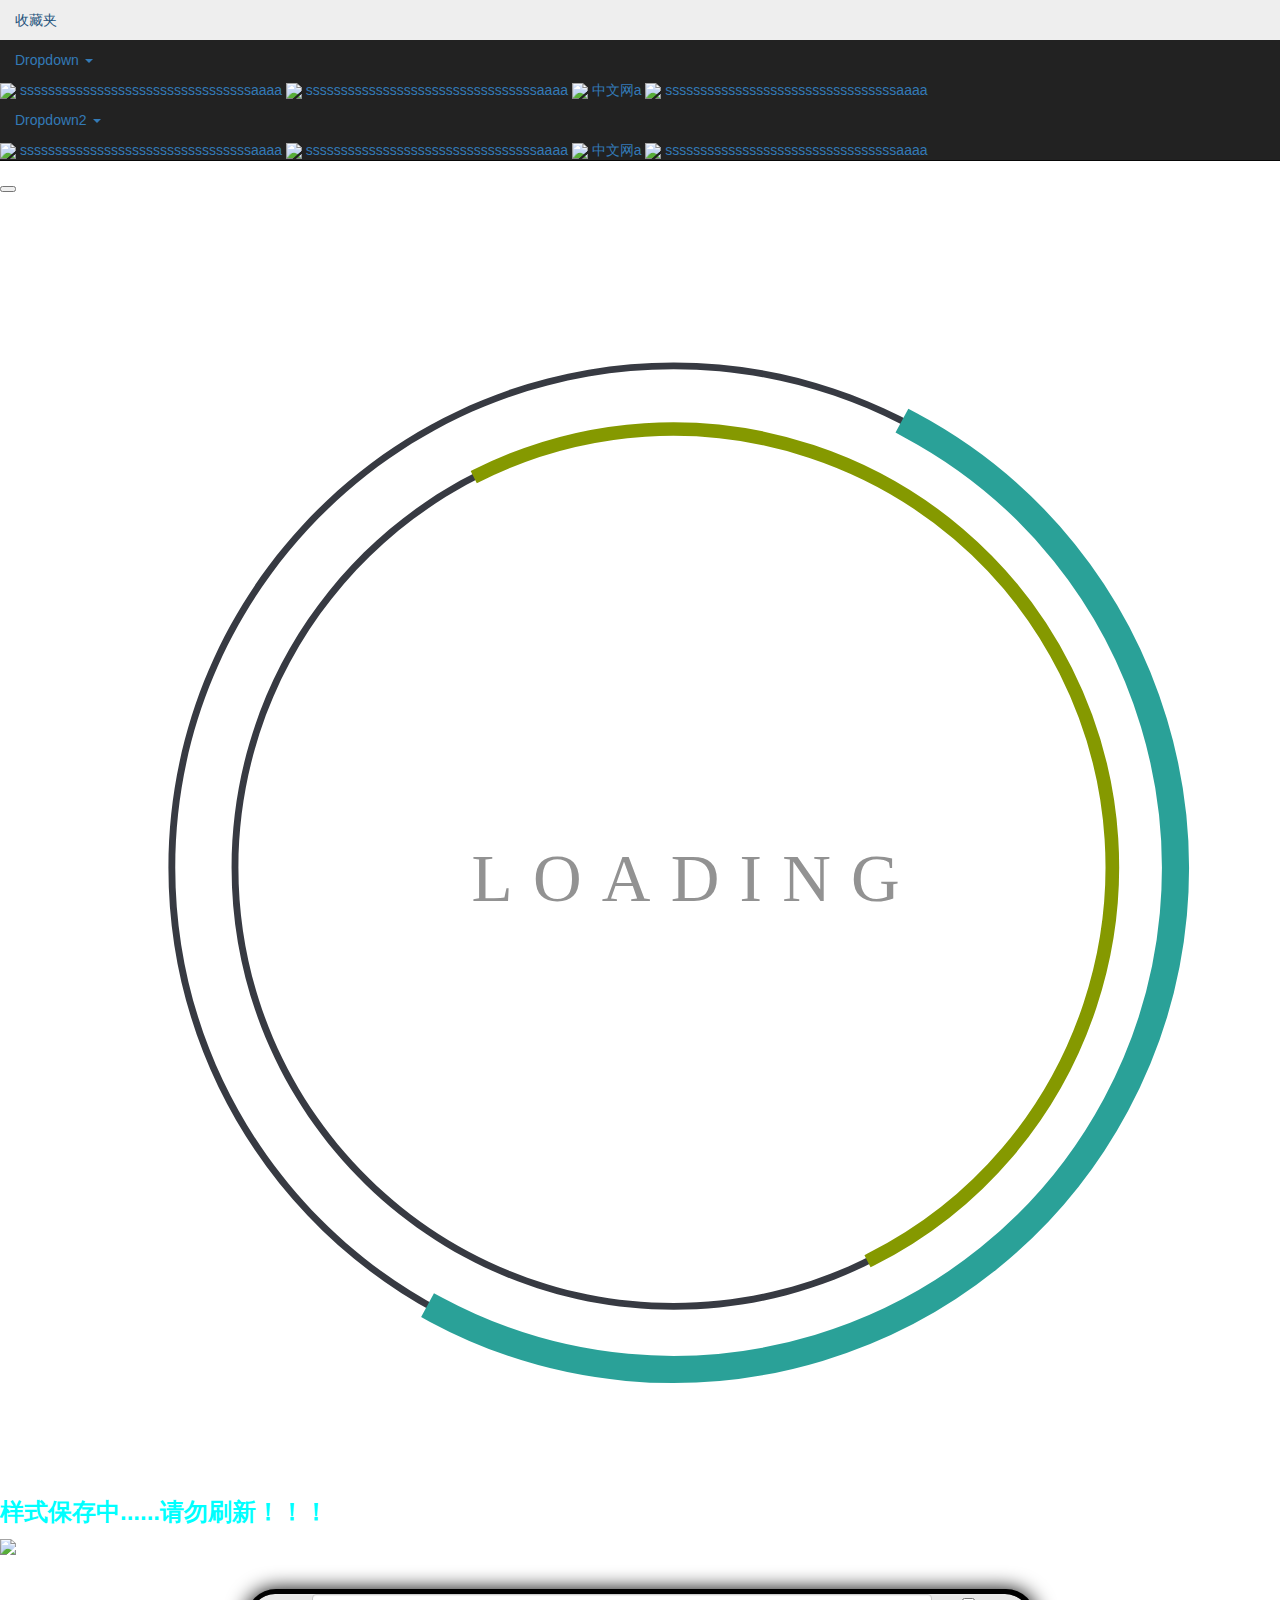
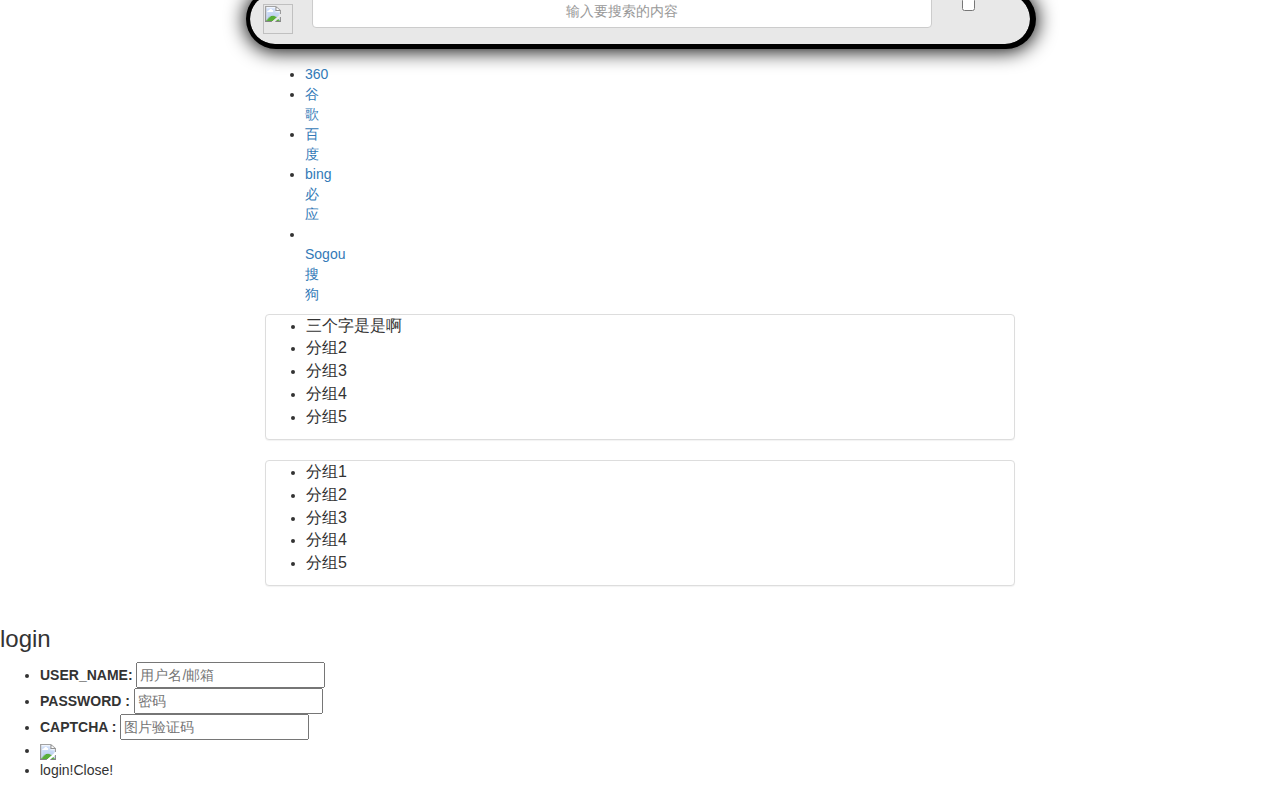
==== commit 92b82624: "over1" ====
--- a/common-parent/jiandaohang-web/src/main/resources/templates/page/index.html
+++ b/common-parent/jiandaohang-web/src/main/resources/templates/page/index.html
@@ -44,7 +44,7 @@
 
 <!-- 弹窗 -->
 <a  id="userinfo" class="md-trigger" th:attr="data-modal=${user.username==null?'modal-13':'null'}" data-modal="modal-13" style="text-decoration: none;    background-color: white;
-    border-radius: 20px;"><img src="/material/img/head/登录.png" /><span th:text="${user.username==null?'登陆':''}"></span></a>
+    border-radius: 20px;"><img src="/img/登录.png" /><span th:text="${user.username==null?'登陆':''}"></span></a>
 
 
 
@@ -229,8 +229,8 @@
                 <li role="presentation"><a href="#bjtx" aria-controls="" role="tab" data-toggle="tab">背景特效</a></li>
                 <li role="presentation"><a href="#sskys" aria-controls="" role="tab" data-toggle="tab">搜索框样式</a></li>
                 <li role="presentation"><a href="#sbys" aria-controls="" role="tab" data-toggle="tab">鼠标样式</a></li>
-                <li role="presentation"><a href="#settings" aria-controls="" role="tab" data-toggle="tab">漂浮物样式</a></li>
-                <li role="presentation"><a href="#settings" aria-controls="" role="tab" data-toggle="tab">播放器样式</a></li>
+                <li role="presentation" onclick="load_pfwys(this)"><a href="#pfwys" aria-controls="" role="tab" data-toggle="tab">漂浮物样式</a></li>
+                <li role="presentation"><a href="#bfqys" aria-controls="" role="tab" data-toggle="tab">播放器样式</a></li>
             </ul>
 
             <!-- Tab panes -->
@@ -240,9 +240,8 @@
 
                     <ul class="nav nav-tabs" role="tablist" >
                         <li  role="presentation" onclick="load_gxbj(this)" ><a  href="#gxbj" aria-controls="" role="tab" data-toggle="tab">共享图片</a></li>
+                        <li role="presentation" onclick="load_wdsc(this)"><a href="#wdsc" aria-controls="" role="tab" data-toggle="tab">我的上传</a></li>
                         <li role="presentation"><a href="#sctp" aria-controls="" role="tab" data-toggle="tab">上传图片</a></li>
-                        <li role="presentation" onclick="load_wdsc(this)"><a href="#wdsc" aria-controls="" role="tab" data-toggle="tab">我的上传</a></li>
-
                     </ul>
 
                     <div class="tab-content"  >
@@ -682,21 +681,191 @@
 
                 </div>
 
-
-
-
-
-                <div role="tabpanel" class="tab-pane fade" id="settings">
-                    adssssssssssssssssss<br />
-                    adssssssssssssssssss<br />
-                    adssssssssssssssssss<br />
-                    adssssssssssssssssss<br />
-                    adssssssssssssssssss<br />
-                    adssssssssssssssssss<br />
-                    adssssssssssssssssss<br />
-                    adssssssssssssssssss<br />
-                    adssssssssssssssssss<br />
-                    adssssssssssssssssss<br />
+                <!--漂浮物样式-->
+                <div role="tabpanel" class="tab-pane fade" id="pfwys">
+                    <span class="label label-warning">注:漂浮物盗自qq空间,侵删，勿告！</span>
+                    <select id="pfwysOrder" class="form-control shubiao2" style="float: right;color: white;width: 15%;background-color: #252525;">
+                        <option value="0"  selected="selected">默认</option>
+                        <option  value="1" >最新</option>
+                        <option  value="2">最早</option>
+                        <option  value="3">按热度升序</option>
+                        <option  value="4">按热度降序</option>
+                    </select>
+
+                    <br>
+                    <ul class="row" style="margin-top: 10px">
+                      <!--  <li class=' col-sm-3 col-xs-4 '><img md5=""  src='/material/img/float/10000/view.gif' class='img-thumbnail min-img ' ></li> -->
+                    </ul>
+
+                    <!--上一页 下一页-->
+                    <nav aria-label="...">
+                        <ul class="pager pfwyspager">
+                            <li class="previous" onclick="gotoPagePfwys(0)"><a href="#"><span aria-hidden="true">&larr;</span> 上一页</a></li>
+
+                            <li class="next" onclick="gotoPagePfwys(1)"><a href="#">下一页 <span aria-hidden="true">&rarr;</span></a></li>
+                        </ul>
+                    </nav>
+
+                    <!--第几页-->
+                    <div class="pageIndexBtn row ">
+
+                            <span>
+                                第<input type="number" id="pfwysCurrPage"  value="0" style="width:41px ;color: black; border-radius: 4px;"/>
+                                /<span id="pfwysPageTotal">0</span>页
+                                <a  href="javascript:void(0)" style="text-decoration: none;" onclick="gotoPagePfwys(2)"><span class="kongjianbnt" >GO!</span></a>
+                            </span>
+
+                    </div>
+                </div>
+
+
+                <!--播放器样式-->
+                <div role="tabpanel" class="tab-pane fade" id="bfqys">
+                    <ul class="nav nav-tabs" role="tablist" >
+                        <li  role="presentation"   onclick="loda_bfq_kxys(this)"><a href="#kxbfq" aria-controls="" role="tab" data-toggle="tab">可选样式</a></li>
+                        <li  role="presentation"   onclick="loda_bfq_wdsc(this)"><a href="#kxscbfq" aria-controls="" role="tab" data-toggle="tab">我的上传</a></li>
+                        <li role="presentation"><a href="#wdscbfq" aria-controls="" role="tab" data-toggle="tab">自定义上传</a></li>
+                        <li role="presentation"><a href="#setmusic" aria-controls="" role="tab" data-toggle="tab">设置背景音乐</a></li>
+
+                    </ul>
+                    <div class="tab-content" >
+                        <!--可选播放器-->
+                        <div role="tabpanel" class="tab-pane fade" id="kxbfq">
+                            <select id="kxbfqOrder" class="form-control shubiao2" style="float: right;color: white;width: 15%;background-color: #252525;">
+                                <option value="0"  selected="selected">默认</option>
+                                <option  value="1" >最新</option>
+                                <option  value="2">最早</option>
+                                <option  value="3">按热度升序</option>
+                                <option  value="4">按热度降序</option>
+                            </select>
+                            <br>
+                            <ul class="row" style="margin-top: 10px;">
+                                <!--可选列表-->
+                            </ul>
+                            <!--上一页 下一页-->
+                            <nav aria-label="...">
+                                <ul class="pager kxbfqpager">
+                                    <li class="previous" onclick="gotoPageKxBfqImg(0)"><a href="#"><span aria-hidden="true">&larr;</span> 上一页</a></li>
+
+                                    <li class="next" onclick="gotoPageKxBfqImg(1)"><a href="#">下一页 <span aria-hidden="true">&rarr;</span></a></li>
+                                </ul>
+                            </nav>
+                            <!--第几页-->
+                            <div class="pageIndexBtn row ">
+                                        <span>
+                                            第<input type="number" id="kxbfqCurrPage"   value="0" style="width:41px ;color: black; border-radius: 4px;"/>
+                                            /<span id="kxbfqPageTotal">0</span>页
+                                            <a  href="javascript:void(0)" style="text-decoration: none;" onclick="gotoPageKxBfqImg(2)"><span class="kongjianbnt" >GO!</span></a>
+                                        </span>
+                            </div>
+                        </div>
+
+                        <!--我的上传-->
+                        <div role="tabpanel" class="tab-pane fade" id="kxscbfq">
+                            <span class="label label-warning">注:鼠标右键可删除自己上传的图标！</span>
+
+                            <br>
+                            <ul class="row" style="margin-top: 10px;">
+                                <!--可选列表-->
+                            </ul>
+                            <!--上一页 下一页-->
+                            <nav aria-label="...">
+                                <ul class="pager kxscbfqpager">
+                                    <li class="previous" onclick="gotoPageScBfqImg(0)"><a href="#"><span aria-hidden="true">&larr;</span> 上一页</a></li>
+
+                                    <li class="next" onclick="gotoPageScBfqImg(1)"><a href="#">下一页 <span aria-hidden="true">&rarr;</span></a></li>
+                                </ul>
+                            </nav>
+                            <!--第几页-->
+                            <div class="pageIndexBtn row ">
+                                        <span>
+                                            第<input type="number" id="kxscbfqCurrPage"   value="0" style="width:41px ;color: black; border-radius: 4px;"/>
+                                            /<span id="kxscbfqPageTotal">0</span>页
+                                            <a  href="javascript:void(0)" style="text-decoration: none;" onclick="gotoPageScBfqImg(2)"><span class="kongjianbnt" >GO!</span></a>
+                                        </span>
+                            </div>
+
+                        </div>
+
+                        <!--上传播放器样式-->
+                        <div role="tabpanel" class="tab-pane fade" id="wdscbfq">
+                            <span class="label label-info">注:选择图片后,保存后才能生效！图片尺寸最佳为32*32</span>
+
+                            <table style="margin-top: 3%; text-align: center;">
+                                <form id="BfqImgUpForm" method="post" >
+                                    <tr style="text-align: left;">
+                                        <td>上传播放器样式:</td>
+                                        <td >
+                                            <img id="BfqImgUp"  src="/img/音乐.png" title="点击选择" class="img-thumbnail mouse-pointer"  />
+                                            <input type="file" name="BfqImgUpInput" id="BfqImgUpInput" style="display: none;">
+                                        </td>
+                                    </tr>
+
+
+                                </form>
+                                <tr>
+                                    <td colspan="2">
+                                        <a  href="javascript:void(0)" style="text-decoration: none;" ><div class="kongjianbnt" style="width: 100px;" onclick="rollback_BFQ(this)">清空已选上传</div></a>
+                                    </td>
+                                </tr>
+                                <tr>
+                                    <td>是否共享此播放器样式：</td>
+                                    <td>
+                                        <input type="checkbox" id="simple-3">
+                                        <label for="simple-3" class="green"  id="isPublicBfq" ></label>
+                                    </td>
+                                </tr>
+                            </table>
+
+
+
+
+
+                        </div>
+
+                        <!--设置背景音乐-->
+                        <div role="tabpanel" class="tab-pane fade" id="setmusic">
+                            <span class="label label-danger">注:添加的音乐均为外链网络音乐，本站不做任何方式存储！</span>
+                            <span class="label label-danger">注:网络歌曲存在不稳定因素，请添加完整链接！</span>
+                            <br>
+                            <span class="label label-danger">注:背景音乐只支持一首,新添加的会覆盖原先添加的！</span>
+                            <span class="label label-info"> <a href="/getmusicstudy" target="_blank">获取网易云音乐外链的方法</a></span>
+                            <br>
+                            <table style="margin-top: 1%;text-align: center;border-collapse:separate; border-spacing:0px 10px;  ">
+                                <tr >
+                                    <td>歌曲链接：</td>
+                                    <td><input type="text" class="bg-music-input" name="bg-music-url" id="bg-music-url"></td>
+                                    <td><span style="color:red;"> * </span></td>
+                                </tr>
+                                <tr >
+                                    <td>歌曲名称：</td>
+                                    <td><input type="text" class="bg-music-input" name="bg-music-name" id="bg-music-name"></td>
+                                    <td><span style="color:red;"> * </span></td>
+                                </tr>
+                                <tr >
+                                    <td>歌手名称：</td>
+                                    <td><input type="text" class="bg-music-input" name="bg-music-author" id="bg-music-author"></td>
+                                    <td><span style="color:red;"> * </span></td>
+                                </tr>
+                                <tr>
+                                    <td colspan="3">
+                                        <a  href="javascript:void(0)" style="text-decoration: none;" ><div class="kongjianbnt" style="width: 100px;" onclick="setBackgroundMusic(this)">设置此背景音乐</div></a>
+                                    </td>
+                                </tr>
+                                <tr>
+                                    <td colspan="3">
+                                        <a  href="javascript:void(0)" style="text-decoration: none;" ><div class="kongjianbnt"  style="width: 100px;background:red;" onclick="deleteBackgroundMusic(this)">清除背景音乐</div></a>
+                                    </td>
+                                </tr>
+                            </table>
+
+
+
+                        </div>
+
+
+                    </div>
+
                 </div>
             </div>
 
@@ -744,11 +913,628 @@
 <!--********************************************************************-->
 <!--测试尺寸-->
 <img id="mousePointer1-test" style="display: none;" src=""/>
+<!--播放器-->
+<script th:inline ="javascript" type="text/javascript" >
+
+    var currBfqImgMd5=null; //当前选中的id
+    var defaultBfqImgMd5=[[${playerImg.md5}]];//默认的id
+    currBfqImgMd5=defaultBfqImgMd5;
+    var defaultBfqImgPath=[[${playerImg.playerUrl}]];//默认的地址 "/img/音乐.png"
+    if (defaultBfqImgPath==null){
+        defaultBfqImgPath="/img/音乐.png";
+    }
+
+
+    // 是否公开
+    var isPublicBfq=false;
+    $("#isPublicBfq").click(function(){
+        isPublicBfq=!isPublicBfq;
+    });
+
+    //清空上传表单
+    function rollback_BFQ(obj){
+        threeBtn(obj);
+        $("#BfqImgUpInput").val("");
+        $("#BfqImgUp").prop("src",defaultBfqImgPath);
+        if (currBfqImgMd5==null){
+            $("#playerMusic").prop("src",defaultBfqImgPath);
+            $("#kxscbfq .img-thumbnail,#kxbfq .img-thumbnail").removeClass("bfq-img-active");
+            $("#kxscbfq ul li img[md5='"+defaultBfqImgMd5+"']").addClass("bfq-img-active");
+            $("#kxbfq ul li img[md5='"+defaultBfqImgMd5+"']").addClass("bfq-img-active");
+        }
+        Swal.fire('已成功清除已选上传内容！',"","success");
+    }
+    //文件改变事件
+    $(function(){
+
+        $("#BfqImgUp").click(function () {
+            $("#BfqImgUpInput").click();
+        });
+
+        $("#BfqImgUpInput").change(function(){
+
+            if($(this).val()!==""&&$(this).val().trim()!==""){
+
+                //验证格式
+                var filePath = $(this).val();
+                var fileformat = filePath.substring(filePath.lastIndexOf(".")).toLowerCase();
+                if(!fileformat.match(/\.(png|jpg|jpeg|gif|ico)$/)) {
+                    Swal.fire('上传错误,文件格式必须为：png/jpg/jpeg/gif/ico',"","error");
+                    $(this).val("");
+                    $("#BfqImgUp").prop("src",defaultBfqImgPath);
+                    return;
+                }
+
+                //验证尺寸
+                var src = window.URL.createObjectURL(this.files[0]);
+                var index=0;//防止load重复加载多次
+                var currid=$(this).prop("id");
+                $("#mousePointer1-test").prop("src", src) .load(function() {
+
+                    if(index>0)return;
+                    index+=1;
+                    pic_real_width = this.width;   // Note: $(this).width() will not
+
+                    pic_real_height = this.height; // work for in memory images.
+
+                    console.log("width:"+$("#mousePointer1-test").width()+"  height:"+$("#mousePointer1-test").height());
+                    if($("#mousePointer1-test").width()>33||$("#mousePointer1-test").height()>33){
+                        Swal.fire("播放器宽高必须小于等于 32*32","当前选中的图片宽高为:"+$("#mousePointer1-test").width()+"*"+$("#mousePointer1-test").height(),"error");
+                        $("#"+currid).val("");
+                        $("#BfqImgUp").prop("src",defaultBfqImgPath);
+                    }else{
+                        currBfqImgMd5=null;//选择置空
+                        //选择选中置空
+                        $("#kxscbfq .img-thumbnail,#kxbfq .img-thumbnail").removeClass("bfq-img-active");
+
+                        $("#playerMusic").prop("src",src);
+                        $("#BfqImgUp").prop("src",src);
+                    }
+                });
+
+
+
+
+
+
+
+            }
+        });
+
+
+    });
+
+    /*可选指针*/
+    var wdscBfqPageNumb=1;
+    var wdscBfqTotalPage=0;
+function loda_bfq_wdsc(obj) {
+        var aTab= $(obj).children("a");
+        var aHref=$(aTab).attr("href");
+        var imgul=$(aHref).children("ul");
+        var liList=$(imgul).children("li");
+        //  console.log(liList.length);
+        if(liList.length===0){
+            $.get("/player/img/myUpload",function(data){
+                wdscBfqPageNumb=data.page;//获取当前页码
+                $("#kxscbfqCurrPage").val(wdscBfqPageNumb);
+
+                wdscBfqTotalPage=Math.ceil(data.total/18);//总页数
+                $("#kxscbfqPageTotal").text(wdscBfqTotalPage);
+                if(!data.hasNextPage){
+                    $(".kxscbfqpager .next").hide();
+                }else {
+                    $(".kxscbfqpager .next").show();
+                }
+                if(!data.hasPreviousPage){
+                    $(".kxscbfqpager .previous").hide();
+                }else {
+                    $(".kxscbfqpager .previous").show();
+                }
+
+                $.each(data.rows, function(index,c) {
+                    if(currBfqImgMd5!=null&&currBfqImgMd5==c.md5){
+                        $(imgul).append("<li class='col-xs-2' style=' margin-top: 29px;'><img md5='"+c.md5+"'  src='"+c.playerUrl+"' class='img-thumbnail bfq-img  bfq-img-active wdsc-bfq-img' ></li>");
+                    }else
+                        $(imgul).append("<li class='col-xs-2' style=' margin-top: 29px;'><img md5='"+c.md5+"'  src='"+c.playerUrl+"' class='img-thumbnail bfq-img wdsc-bfq-img' ></li>");
+                });
+                wdscBfqImgRightKey();
+            },"json");
+
+        }
+
+    }
+function gotoPageScBfqImg(obj) {
+    if(obj===0){
+        if(wdscBfqPageNumb-1>0)
+            wdscBfqPageNumb=wdscBfqPageNumb-1;
+        else return ;
+    }else if (obj===1){
+        if(wdscBfqPageNumb+1<=wdscBfqTotalPage)
+            wdscBfqPageNumb=wdscBfqPageNumb+1;
+        else return ;
+    }else if (obj===2){
+        var page=$("#kxscbfqCurrPage").val();
+        page=Math.floor(page);
+        if(page===wdscBfqPageNumb||page<1||page>wdscBfqTotalPage)return;
+        wdscBfqPageNumb=page;
+    }else {
+        return;
+    }
+//排序规则
+
+    var requestPath="/player/img/myUpload?";
+
+    $.get(requestPath+"page="+wdscBfqPageNumb,function(data){
+        wdscBfqPageNumb=data.page;//获取当前页码
+        $("#kxscbfqCurrPage").val(wdscBfqPageNumb);
+
+        wdscBfqTotalPage=Math.ceil(data.total/18);//总页数
+        $("#kxscbfqPageTotal").text(wdscBfqTotalPage);
+        if(!data.hasNextPage){
+            $(".kxscbfqpager .next").hide();
+        }else {
+            $(".kxscbfqpager .next").show();
+        }
+        if(!data.hasPreviousPage){
+            $(".kxscbfqpager .previous").hide();
+        }else {
+            $(".kxscbfqpager .previous").show();
+        }
+        //  <li class=" col-xs-2 " style=" margin-top: 29px;"><img  src="/material/img/mouse/pointer/蓝色鼠标.ico"  class="img-thumbnail mouse-pointer" ></li>
+        var imgul=$("#kxscbfq").children("ul");
+        $(imgul).children("li").remove();
+        $.each(data.rows, function(index,c) {
+            if(currBfqImgMd5!=null&&currBfqImgMd5==c.md5){
+                $(imgul).append("<li class='col-xs-2' style=' margin-top: 29px;'><img md5='"+c.md5+"'  src='"+c.playerUrl+"' class='img-thumbnail bfq-img  bfq-img-active wdsc-bfq-img' ></li>");
+            }else
+                $(imgul).append("<li class='col-xs-2' style=' margin-top: 29px;'><img md5='"+c.md5+"'  src='"+c.playerUrl+"' class='img-thumbnail bfq-img wdsc-bfq-img' ></li>");
+        });
+
+        wdscBfqImgRightKey();
+    },"json");
+}
+
+//加载共享
+    var kxysBfqPageNumb=1;
+    var kxysBfqTotalPage=0;
+    function loda_bfq_kxys(obj) {
+        var aTab= $(obj).children("a");
+        var aHref=$(aTab).attr("href");
+        var imgul=$(aHref).children("ul");
+        var liList=$(imgul).children("li");
+        //  console.log(liList.length);
+        if(liList.length===0){
+            $.get("/player/share",function(data){
+                kxysBfqPageNumb=data.page;//获取当前页码
+                $("#kxbfqCurrPage").val(wdscBfqPageNumb);
+
+                kxysBfqTotalPage=Math.ceil(data.total/18);//总页数
+                $("#kxbfqPageTotal").text(kxysBfqTotalPage);
+                if(!data.hasNextPage){
+                    $(".kxbfqpager .next").hide();
+                }else {
+                    $(".kxbfqpager .next").show();
+                }
+                if(!data.hasPreviousPage){
+                    $(".kxbfqpager .previous").hide();
+                }else {
+                    $(".kxbfqpager .previous").show();
+                }
+
+                $.each(data.rows, function(index,c) {
+                    if(currBfqImgMd5!=null&&currBfqImgMd5==c.md5){
+                        $(imgul).append("<li class='col-xs-2' style=' margin-top: 29px;'><img md5='"+c.md5+"'  src='"+c.playerUrl+"' class='img-thumbnail bfq-img  bfq-img-active wdsc-bfq-img' ></li>");
+                    }else
+                        $(imgul).append("<li class='col-xs-2' style=' margin-top: 29px;'><img md5='"+c.md5+"'  src='"+c.playerUrl+"' class='img-thumbnail bfq-img wdsc-bfq-img' ></li>");
+                });
+            },"json");
+
+        }
+
+    }
+    function gotoPageKxBfqImg(obj) {
+        if(obj===0){
+            if(kxysBfqPageNumb-1>0)
+                kxysBfqPageNumb=kxysBfqPageNumb-1;
+            else return ;
+        }else if (obj===1){
+            if(kxysBfqPageNumb+1<=kxysBfqTotalPage)
+                kxysBfqPageNumb=kxysBfqPageNumb+1;
+            else return ;
+        }else if (obj===2){
+            var page=$("#kxbfqCurrPage").val();
+            page=Math.floor(page);
+            if(page===kxysBfqPageNumb||page<1||page>kxysBfqTotalPage)return;
+            kxysBfqPageNumb=page;
+        }else {
+            return;
+        }
+//排序规则
+        var kxbfqOrder=$("#kxbfqOrder").val();
+        var requestPath="/player/share?";
+        if(kxbfqOrder==="1"){
+            requestPath=requestPath+"field=1&order=2&";
+        }else if(kxbfqOrder==="2"){
+            requestPath=requestPath+"field=1&order=1&";
+        }else if(kxbfqOrder==="3"){
+            requestPath=requestPath+"field=2&order=1&";
+        }else if(kxbfqOrder==="4"){
+            requestPath=requestPath+"field=2&order=2&";
+        }
+
+        $.get(requestPath+"page="+kxysBfqPageNumb,function(data){
+            kxysBfqPageNumb=data.page;//获取当前页码
+            $("#kxbfqCurrPage").val(kxysBfqPageNumb);
+
+            kxysBfqTotalPage=Math.ceil(data.total/18);//总页数
+            $("#kxbfqPageTotal").text(kxysBfqTotalPage);
+            if(!data.hasNextPage){
+                $(".kxbfqpager .next").hide();
+            }else {
+                $(".kxbfqpager .next").show();
+            }
+            if(!data.hasPreviousPage){
+                $(".kxbfqpager .previous").hide();
+            }else {
+                $(".kxbfqpager .previous").show();
+            }
+            //  <li class=" col-xs-2 " style=" margin-top: 29px;"><img  src="/material/img/mouse/pointer/蓝色鼠标.ico"  class="img-thumbnail mouse-pointer" ></li>
+            var imgul=$("#kxbfq").children("ul");
+            $(imgul).children("li").remove();
+            $.each(data.rows, function(index,c) {
+                if(currBfqImgMd5!=null&&currBfqImgMd5==c.md5){
+                    $(imgul).append("<li class='col-xs-2' style=' margin-top: 29px;'><img md5='"+c.md5+"'  src='"+c.playerUrl+"' class='img-thumbnail bfq-img  bfq-img-active wdsc-bfq-img' ></li>");
+                }else
+                    $(imgul).append("<li class='col-xs-2' style=' margin-top: 29px;'><img md5='"+c.md5+"'  src='"+c.playerUrl+"' class='img-thumbnail bfq-img wdsc-bfq-img' ></li>");
+            });
+        },"json");
+    }
+
+    $("#kxbfqOrder").change(function () {
+        var kxbfqOrder=$("#kxbfqOrder").val();
+        var requestPath="/player/share?";
+        if(kxbfqOrder==="1"){
+            requestPath=requestPath+"field=1&order=2&";
+        }else if(kxbfqOrder==="2"){
+            requestPath=requestPath+"field=1&order=1&";
+        }else if(kxbfqOrder==="3"){
+            requestPath=requestPath+"field=2&order=1&";
+        }else if(kxbfqOrder==="4"){
+            requestPath=requestPath+"field=2&order=2&";
+        }
+
+        $.get(requestPath+"page=1",function(data){
+            kxysBfqPageNumb=data.page;//获取当前页码
+            $("#kxbfqCurrPage").val(kxysBfqPageNumb);
+
+            kxysBfqTotalPage=Math.ceil(data.total/18);//总页数
+            $("#kxbfqPageTotal").text(kxysBfqTotalPage);
+            if(!data.hasNextPage){
+                $(".kxbfqpager .next").hide();
+            }else {
+                $(".kxbfqpager .next").show();
+            }
+            if(!data.hasPreviousPage){
+                $(".kxbfqpager .previous").hide();
+            }else {
+                $(".kxbfqpager .previous").show();
+            }
+            var imgul=$("#kxbfq").children("ul");
+            $(imgul).children("li").remove();
+            $.each(data.rows, function(index,c) {
+                if(currBfqImgMd5!=null&&currBfqImgMd5==c.md5){
+                    $(imgul).append("<li class='col-xs-2' style=' margin-top: 29px;'><img md5='"+c.md5+"'  src='"+c.playerUrl+"' class='img-thumbnail bfq-img  bfq-img-active wdsc-bfq-img' ></li>");
+                }else
+                    $(imgul).append("<li class='col-xs-2' style=' margin-top: 29px;'><img md5='"+c.md5+"'  src='"+c.playerUrl+"' class='img-thumbnail bfq-img wdsc-bfq-img' ></li>");
+            });
+        },"json");
+    });
+
+    //我的上传鼠标右键
+    function wdscBfqImgRightKey() {
+        class2context('wdsc-bfq-img', "菜单",
+            [
+                [
+                    "<img src='/material/img/rightMenu/个性化.png' width='25px' /> 删除此图标", "deleteMyUpLoadBfqImg()"
+                ]
+            ]);
+    }
+
+    //记录鼠标右键
+    var curRightMyUpLoadBfqImg=null;
+    $("#kxscbfq").on("mousedown",".wdsc-bfq-img",function(event){
+        if(event.button===2){//右键
+            curRightMyUpLoadBfqImg=$(this).attr("md5");
+        }
+    });
+    //删除此上传图片
+    function deleteMyUpLoadBfqImg() {
+        if((curRightMyUpLoadBfqImg!=null&&curRightMyUpLoadBfqImg==currBfqImgMd5)||(curRightMyUpLoadBfqImg!=null&&curRightMyUpLoadBfqImg==defaultBfqImgMd5)){
+
+            Swal.fire({
+                title: "无法删除当前已预设为播放器样式的图标",
+                text: "",
+                type: "error",
+                confirmButtonColor:"#ad1d11",
+                allowOutsideClick: false,
+                confirmButtonText: "确定"
+            });
+            return;
+        }
+
+        //ajax请求删除
+        if(curRightMyUpLoadBfqImg!==null){
+
+
+            Swal.fire({
+                title: "是否删除此上传图标",
+                text: "",
+                type: "warning",
+                showCancelButton: true,
+                confirmButtonColor: '#3085d6',
+                cancelButtonColor: '#d33',
+                cancelButtonText:"<span class='shubiao2'>点错了</span>",
+                confirmButtonText: "确认删除!"
+            }).then((isConfirm) => {
+                if(isConfirm.value){
+                //Swal.fire({text:"点了确定",title:"das", type:'success'});
+                $.post("/player/img/del/md5/"+curRightMyUpLoadBfqImg,function (data) {
+                    if (data.status===1){
+                        Swal.fire({
+                            title: data.msg,
+                            text: "",
+                            type: "success",
+                            confirmButtonColor:"#1aad19",
+                            allowOutsideClick: false,
+                            confirmButtonText: "确定"
+                        }).then((isConfirm) => {
+                        $("#kxscbfq .bfq-img[md5='"+curRightMyUpLoadBfqImg+"']").remove();
+                        $("#kxbfq .bfq-img[md5='"+curRightMyUpLoadBfqImg+"']").remove();
+                        curRightMyUpLoadBfqImg=null;//置空
+                    });
+
+                    }else if(data.status===2){
+                        Swal.fire({
+                            title: data.msg,
+                            text: "",
+                            type: "error",
+                            confirmButtonColor:"#ad1d11",
+                            allowOutsideClick: false,
+                            confirmButtonText: "确定"
+                        });
+                    }
+                },"json");
+
+            }
+
+
+        });
+
+
+        }
+
+
+
+    }
+
+
+    //鼠标移入
+    $("#kxscbfq,#kxbfq").on("mouseenter",".img-thumbnail",function(){
+        $(this).addClass("bfq-img-active");
+    });
+
+    //鼠标移出
+    $("#kxscbfq,#kxbfq").on("mouseleave",".img-thumbnail",function(){
+        if($(this).attr("md5")!=currBfqImgMd5)
+            $(this).removeClass("bfq-img-active");
+    });
+    //鼠标点击
+    $("#kxscbfq,#kxbfq").on("click",".img-thumbnail",function(){
+
+        //二次点击置空
+        if($(this).attr("md5")==currBfqImgMd5&&$(this).attr("md5")==defaultBfqImgMd5)return;
+        if($(this).attr("md5")==currBfqImgMd5&&$(this).attr("md5")!=defaultBfqImgMd5){
+            currBfqImgMd5=defaultBfqImgMd5;
+            $("#kxscbfq .img-thumbnail,#kxbfq .img-thumbnail").removeClass("bfq-img-active");
+            $("#kxscbfq ul li img[md5='"+defaultBfqImgMd5+"']").addClass("bfq-img-active");
+            $("#kxbfq ul li img[md5='"+defaultBfqImgMd5+"']").addClass("bfq-img-active");
+            $("#playerMusic").prop("src",defaultBfqImgPath);
+            return;
+        }
+
+
+        currBfqImgMd5=$(this).attr("md5");
+        $("#playerMusic").prop("src",$(this).prop("src"));
+
+        $("#kxscbfq .img-thumbnail,#kxbfq .img-thumbnail").removeClass("bfq-img-active");
+        $("#kxscbfq ul li img[md5='"+currBfqImgMd5+"']").addClass("bfq-img-active");
+        $("#kxbfq ul li img[md5='"+currBfqImgMd5+"']").addClass("bfq-img-active");
+
+        //清空上传
+        $("#BfqImgUpInput").val("");
+        $("#BfqImgUp").prop("src",defaultBfqImgPath);
+    });
+
+
+    //验证链接
+    function isValidURL(url){
+        var urlRegExp=/^((https|http|ftp|rtsp|mms)?:\/\/)+[A-Za-z0-9]+\.[A-Za-z0-9]+[\/=\?%\-&_~`@[\]\':+!]*([^<>\"\"])*$/;
+        if(urlRegExp.test(url)){
+            return true;
+        }else{
+            return false;
+        }
+    }
+
+    function setBackgroundMusic(obj) {
+        threeBtn(obj);
+        //bg-music-url bg-music-name bg-music-author
+        if ($("#bg-music-url").val()==null||$("#bg-music-url").val().toString().trim().length<=0){
+        Swal.fire({
+            title: "歌曲链接不能为空！",
+            text: "",
+            type: "error",
+            confirmButtonColor:"#ad1d11",
+            allowOutsideClick: false,
+            confirmButtonText: "确定"
+        });
+        return;
+    }
+        if ($("#bg-music-name").val()==null||$("#bg-music-name").val().toString().trim().length<=0){
+            Swal.fire({
+                title: "歌曲名称不能为空！",
+                text: "",
+                type: "error",
+                confirmButtonColor:"#ad1d11",
+                allowOutsideClick: false,
+                confirmButtonText: "确定"
+            });
+            return;
+        }
+        if ($("#bg-music-author").val()==null||$("#bg-music-author").val().toString().trim().length<=0){
+            Swal.fire({
+                title: "歌手名称不能为空！",
+                text: "",
+                type: "error",
+                confirmButtonColor:"#ad1d11",
+                allowOutsideClick: false,
+                confirmButtonText: "确定"
+            });
+            return;
+        }
+
+        var musicUrl = $("#bg-music-url").val();
+        if(!isValidURL(musicUrl)){
+            Swal.fire({
+                title: "歌曲链接错误！",
+                text: "链接格式错误或链接包含非法符号，请输入正确的链接！！！",
+                type: "error",
+                confirmButtonColor:"#ad1d11",
+                allowOutsideClick: false,
+                confirmButtonText: "确定"
+            });
+            $("#bg-music-url").val("");
+            return;
+        }
+        //验证格式
+        //输入的内容中请不要使用+,@,&,#,%,",=,\,<,>等特殊字符！
+        var fileformat = musicUrl.substring(musicUrl.lastIndexOf(".")).toLowerCase();
+        if(!fileformat.match(/\.(mp3|wma)$/)) {
+            Swal.fire('请输入合法的链接，只接受mp3和wma。',"","error");
+            $("#bg-music-url").val("");
+            return;
+        }
+
+       //符合条件
+        var bgMusicName = $("#bg-music-name").val();
+        var bgMusicUrl = $("#bg-music-url").val();
+        var bgMusicAuthor = $("#bg-music-author").val();
+        Swal.fire({
+            title: "是否确认设置此音乐为背景音乐",
+            text: "",
+            type: "warning",
+            showCancelButton: true,
+            confirmButtonColor: '#3085d6',
+            cancelButtonColor: '#d33',
+            cancelButtonText:"<span class='shubiao2'>再想想</span>",
+            confirmButtonText: "确认!"
+        }).then((isConfirm) => {
+            if(isConfirm.value){
+            //Swal.fire({text:"点了确定",title:"das", type:'success'});
+            $.post("/player/music/add",{
+                bgMusicName:bgMusicName,
+                bgMusicUrl:bgMusicUrl,
+                bgMusicAuthor:bgMusicAuthor
+            },function (data) {
+                if (data.status===1){
+                    Swal.fire({
+                        title: data.msg,
+                        text: "",
+                        type: "success",
+                        confirmButtonColor:"#1aad19",
+                        allowOutsideClick: false,
+                        confirmButtonText: "确定"
+                    }).then((isConfirm) => {
+                        $("#bg-music-name").val("");
+                    $("#bg-music-url").val("");
+                    $("#bg-music-author").val("");
+                });
+
+                }else if(data.status===2){
+                    Swal.fire({
+                        title: data.msg,
+                        text: "",
+                        type: "error",
+                        confirmButtonColor:"#ad1d11",
+                        allowOutsideClick: false,
+                        confirmButtonText: "确定"
+                    });
+                }
+            },"json");
+
+        }
+    });
+
+
+
+
+    }
+
+    function deleteBackgroundMusic(obj){
+        threeBtn(obj);
+        Swal.fire({
+            title: "是否删除已设置的背景音乐",
+            html: "<span style='color: red'>如果存在背景音乐则删除，不存在就此操作无效!</span>",
+            type: "warning",
+            showCancelButton: true,
+            confirmButtonColor: '#3085d6',
+            cancelButtonColor: '#d33',
+            cancelButtonText:"<span class='shubiao2'>点错了</span>",
+            confirmButtonText: "确认!"
+        }).then((isConfirm) => {
+            if(isConfirm.value){
+            //Swal.fire({text:"点了确定",title:"das", type:'success'});
+            $.post("/player/music/delete",function (data) {
+                if (data.status===1){
+                    Swal.fire({
+                        title: data.msg,
+                        text: "",
+                        type: "success",
+                        confirmButtonColor:"#1aad19",
+                        allowOutsideClick: false,
+                        confirmButtonText: "确定"
+                    }).then((isConfirm) => {
+
+                });
+
+                }else if(data.status===2){
+                    Swal.fire({
+                        title: data.msg,
+                        text: "",
+                        type: "error",
+                        confirmButtonColor:"#ad1d11",
+                        allowOutsideClick: false,
+                        confirmButtonText: "确定"
+                    });
+                }
+            },"json");
+
+        }
+
+
+    });
+    }
+
+</script>
 <!--鼠标样式-->
 <script th:inline ="javascript" type="text/javascript">
     //默认样式
     var defaultMouse1=[[${mouseImgP.mouseUrl}]];
     var defaultMouse2=[[${mouseImgH.mouseUrl}]];
+
+    if (defaultMouse1==null)defaultMouse1="/img/蓝色鼠标.ico";
+    if(defaultMouse2==null)defaultMouse2="/img/手指.ico";
+
     var default_currMouseMd5=[[${mouseImgP.md5}]];//默认MD5
     var default_currMouseHandMd5=[[${mouseImgH.md5}]];//默认MD5
 
@@ -802,7 +1588,7 @@
                 //验证格式
                 var filePath = $(this).val();
                 var fileformat = filePath.substring(filePath.lastIndexOf(".")).toLowerCase();
-                if(!fileformat.match(/.png|.jpg|jpeg|.gif|.ico/)) {
+                if(!fileformat.match(/\.(png|jpg|jpeg|gif|ico)$/)) {
                     Swal.fire('上传错误,文件格式必须为：png/jpg/jpeg/gif/ico',"","error");
                     $(this).val("");
                     return;
@@ -810,7 +1596,7 @@
 
                 //验证尺寸
                 var src = window.URL.createObjectURL(this.files[0]);
-                var index=0;
+                var index=0;//防止load重复加载多次
                 var currid=$(this).prop("id");
                 $("#mousePointer1-test").prop("src", src) .load(function() {
 
@@ -1433,7 +2219,7 @@
 
 
 //选择特效
-$("#kxzzCurrPage,#kxszCurrPage,#sczzCurrPage,#scszCurrPage,#gxbjCurrPage,#wdscCurrPage,#tmbjtxCurrPage,#btmbjtxCurrPage").change(function () {
+$("#kxzzCurrPage,#kxszCurrPage,#sczzCurrPage,#scszCurrPage,#gxbjCurrPage,#wdscCurrPage,#tmbjtxCurrPage,#btmbjtxCurrPage,#pfwysCurrPage,#kxbfqCurrPage,#kxscbfqCurrPage").change(function () {
     var total= $(this).next().text();
     total=parseInt(total);
     if ($(this).val()<=0){
@@ -1462,10 +2248,14 @@
         $("#mousePointer1").val("");
         $("#mousePointer1-img").prop("src","/img/蓝色鼠标.ico");
 
-
-        if($(this).attr("md5")==currMouseMd5){//二次点击置空
-            currMouseMd5=null;
+//二次点击置空
+        if($(this).attr("md5")==currMouseMd5&&$(this).attr("md5")==default_currMouseMd5)return;
+        if($(this).attr("md5")==currMouseMd5&&$(this).attr("md5")!=default_currMouseMd5){
+            currMouseMd5=default_currMouseMd5;
             $("#sczz .img-thumbnail,#kxzz .img-thumbnail").removeClass("mouse-img-active");
+            $("#sczz ul li img[md5='"+default_currMouseMd5+"']").addClass("mouse-img-active");
+            $("#kxzz ul li img[md5='"+default_currMouseMd5+"']").addClass("mouse-img-active");
+
             $(".shubiao,.nav-tabs>li.active>a:hover,.contextTitle").css("cursor","url('"+defaultMouse1+"'),default");
 
             return;
@@ -1500,10 +2290,15 @@
         //上传置空
         $("#mousePointer2").val("");
         $("#mousePointer2-img").prop("src","/img/手指.ico");
-
-        if($(this).attr("md5")==currMouseHandMd5){//二次点击置空
-            currMouseHandMd5=null;
+//二次点击置空
+        if($(this).attr("md5")==currMouseMd5&&$(this).attr("md5")==default_currMouseMd5)return;
+        if($(this).attr("md5")==currMouseHandMd5&&default_currMouseHandMd5!=$(this).attr("md5")){
+            currMouseHandMd5=default_currMouseHandMd5;
             $("#scsz .img-thumbnail,#kxsz .img-thumbnail").removeClass("mouse-img-active");
+
+            $("#scsz ul li img[md5='"+default_currMouseHandMd5+"']").addClass("mouse-img-active");
+            $("#kxsz ul li img[md5='"+default_currMouseHandMd5+"']").addClass("mouse-img-active");
+
             $("a,.shubiao2,.music-player,label,.hamburger,.img-thumbnail,.panel-title a,.search-menu-info li,select").css("cursor","url('"+defaultMouse2+"'),pointer");
 
             return;
@@ -1660,7 +2455,7 @@
         },2000);
     }
 
-    var default_background=$("body").css("background-image");//初始背景图
+    var default_background=bgpath;//初始背景图
     var currBgImg=[[${bgImg.md5}]];//当前背景图md5
     var  default_currBgImg=[[${bgImg.md5}]];
 </script>
@@ -1905,12 +2700,23 @@
 $(function () {
 
     $("#wdsc").on("click",".min-img",function (event) {
-        var min_reg = new RegExp("min_","g");
-        $("#wdsc .min-img").removeClass("min-img-active");
-        $(this).addClass("min-img-active");
-        currBgImg=$(this).attr("md5");//获取选中的md5
-        var path=$(this).prop("src").replace(min_reg,"");
-        $("body").css("background-image","url('"+path+"')");
+
+        //二次点击
+        if($(this).attr("md5")==currBgImg&&$(this).attr("md5")==default_currBgImg)return;
+        $("#gxbj .min-img,#wdsc .min-img").removeClass("min-img-active");
+        if($(this).attr("md5")==currBgImg&&$(this).attr("md5")!=default_currBgImg){
+            currBgImg=default_currBgImg;
+            $("body").css("background-image","url('"+default_background+"')");
+        }else {
+            var min_reg = new RegExp("min_","g");
+            currBgImg=$(this).attr("md5");//获取选中的md5
+            var path=$(this).prop("src").replace(min_reg,"");
+            $("body").css("background-image","url('"+path+"')");
+        }
+
+        //把我的上传的选中更新
+        $("#gxbj .min-img[md5='"+currBgImg+"']").addClass("min-img-active");
+        $("#wdsc .min-img[md5='"+currBgImg+"']").addClass("min-img-active");
 
         //清空上传背景图表单
        if ($("#picFileUp").val().trim()!==""){
@@ -1918,16 +2724,7 @@
            $("#picUp").prop("src", "img/上传图片.png");
        }
 
-        //把共享背景的选中更新
-        $("#gxbj .min-img").removeClass("min-img-active");
-        var gxbjMinImg= $("#gxbj .min-img");
-        if(gxbjMinImg.length>0){
-            $.each(gxbjMinImg,function (index,c) {
-                if($(c).attr("md5")===currBgImg){
-                    $(c).addClass("min-img-active");
-                }
-            });
-        }
+
 
     });
 
@@ -2154,30 +2951,27 @@
     //选中缩略图
     $(function () {
         $("#gxbj").on("click",".min-img",function (event) {
-            var min_reg = new RegExp("min_","g");
-            $("#gxbj .min-img").removeClass("min-img-active");
-            $(this).addClass("min-img-active");
-            currBgImg=$(this).attr("md5");//获取选中的md5
-            var path=$(this).prop("src").replace(min_reg,"");
-            $("body").css("background-image","url('"+path+"')");
-
+
+            //二次点击
+            if($(this).attr("md5")==currBgImg&&$(this).attr("md5")==default_currBgImg)return;
+            $("#gxbj .min-img,#wdsc .min-img").removeClass("min-img-active");
+            if($(this).attr("md5")==currBgImg&&$(this).attr("md5")!=default_currBgImg){
+                currBgImg=default_currBgImg;
+                $("body").css("background-image","url('"+default_background+"')");
+            }else {
+                var min_reg = new RegExp("min_","g");
+                currBgImg=$(this).attr("md5");//获取选中的md5
+                var path=$(this).prop("src").replace(min_reg,"");
+                $("body").css("background-image","url('"+path+"')");
+            }
+            //把我的上传的选中更新
+            $("#gxbj .min-img[md5='"+currBgImg+"']").addClass("min-img-active");
+            $("#wdsc .min-img[md5='"+currBgImg+"']").addClass("min-img-active");
             //清空上传背景图表单
             if ($("#picFileUp").val().trim()!==""){
                 $("#picFileUp").val("");
                 $("#picUp").prop("src", "img/上传图片.png");
             }
-
-            //把我的上传的选中更新
-            $("#wdsc .min-img").removeClass("min-img-active");
-            var wdscMinImg= $("#wdsc .min-img");
-            if(wdscMinImg.length>0){
-                $.each(wdscMinImg,function (index,c) {
-                   if($(c).attr("md5")===currBgImg){
-                       $(c).addClass("min-img-active");
-                   }
-                });
-            }
-
 
         });
 
@@ -2216,7 +3010,7 @@
 
             var filePath = $(this).val();
             var fileformat = filePath.substring(filePath.lastIndexOf(".")).toLowerCase();
-            if(!fileformat.match(/.png|.jpg|jpeg|.gif/)) {
+            if(!fileformat.match(/\.(png|jpg|jpeg|gif|ico)$/)) {
                 Swal.fire("图片格式错误",'文件格式必须为：png/jpg/jpeg/gif',"error");
                 $(this).val("");
                 return;
@@ -2277,6 +3071,291 @@
         });
         threeBtn(obj);
     }
+
+</script>
+
+<!--*****************漂浮物******************************-->
+<div id="floatImg" style="display: none">
+    <img src="" style="position: absolute; top: 100.5px; left: 308.6px;">
+    <img src="" style="position: absolute; top: 100.5px; left: 308.6px;">
+    <img src="" style="position: absolute; top: 100.5px; left: 308.6px;">
+    <img src="" style="position: absolute; top: 100.5px; left: 308.6px;">
+    <img src="" style="position: absolute; top: 100.5px; left: 308.6px;">
+    <img src="" style="position: absolute; top: 100.5px; left: 308.6px;">
+    <img src="" style="position: absolute; top: 100.5px; left: 308.6px;">
+    <img src="" style="position: absolute; top: 100.5px; left: 308.6px;">
+
+</div>
+<script type="text/javascript" th:inline ="javascript">
+
+    var default_floater_one=[[${floaterImg.pathOne}]];
+    var default_floater_tow=[[${floaterImg.pathTow}]];
+    var default_floater_three=[[${floaterImg.pathThree}]];
+
+
+
+    var winH=$(window).height();
+    var winW=$(window).width();
+
+    $(window).resize(function() {
+        winH=$(window).height();
+        winW=$(window).width();
+    });
+
+    var floatimgs=$("#floatImg").children("img");
+
+
+    if (default_floater_one!=null){
+        $.each(floatimgs,function(index,im){
+            if (index<=2)$(im).attr("src",default_floater_one);
+            else if (index<=5)$(im).attr("src",default_floater_tow);
+            else  $(im).attr("src",default_floater_three);
+        });
+    }
+    //初始化随机排序
+    function randomRanking(){
+        $.each(floatimgs,function(index,im){
+            var randomH=Math.random() * winH;
+            $(im).css("top",randomH+"px");
+            var randomW=Math.random() * winW;
+            $(im).css("left",randomW+"px");
+        });
+        $("#floatImg").show();
+    }
+    randomRanking();//调用初始
+    //漂浮
+    function floatImg(){
+
+        var imgTop,imgLeft,randomW,randomH;
+        var isChangeW;//是否改变宽
+        $.each(floatimgs,function(index,im){
+            //console.log($(im).attr("src"))
+            randomW=0;//随机宽
+            randomH=Math.random();//随机高
+            isChangeW=Math.round(Math.random());//是否改变宽
+            if(isChangeW==0){//0改变 1不改变
+                randomW=Math.random();//随机宽
+            }
+            isChangeW=Math.random();//60%向左 40%向右
+            if(isChangeW<0.6){
+                imgLeft=parseFloat($(im).css("left").replace("px",""))-randomW;
+            }else{
+                imgLeft=parseFloat($(im).css("left").replace("px",""))+randomW;
+            }
+
+            imgTop =parseFloat($(im).css("top").replace("px",""))+randomH;
+            //console.log($(im).css("top").replace("px","")+" and "+imgTop);
+
+            $(im).css("top",imgTop+"px");
+            $(im).css("left",imgLeft+"px");
+            if(imgLeft<=0||imgTop>winH||imgLeft>winW-32){
+                $(im).css("top","-1px");
+                randomW=Math.random() * winW;
+                $(im).css("left",randomW+"px");
+            }
+            //console.log(imgTop+" and "+imgLeft);
+            //console.log($(window).height()+" and "+$(window).width());
+        });
+    }
+
+   var MyfloatImg=setInterval(floatImg,60);
+</script>
+<!--漂浮物样式-->
+<script type="text/javascript" th:inline ="javascript" >
+    var default_floater_FID=[[${floaterImg.fid}]];//默认漂浮物id
+    var curr_floater_FID=default_floater_FID;
+
+    var pfwysPageNumb=1;//第几页
+    var pfwysTotalPage=0;//共
+
+
+
+    function load_pfwys(obj) {
+        var aTab= $(obj).children("a");
+        var aHref=$(aTab).attr("href");
+        var imgul=$(aHref).children("ul");
+        var liList=$(imgul).children("li");
+        //  console.log(liList.length);
+        if(liList.length===0){
+            $.get("/floater/list",function(data){
+                pfwysPageNumb=data.page;//获取当前页码
+                $("#pfwysCurrPage").val(pfwysPageNumb);
+
+                pfwysTotalPage=Math.ceil(data.total/8);//总页数
+                $("#pfwysPageTotal").text(pfwysTotalPage);
+                if(!data.hasNextPage){
+                    $(".pfwyspager .next").hide();
+                }else {
+                    $(".pfwyspager .next").show();
+                }
+                if(!data.hasPreviousPage){
+                    $(".pfwyspager .previous").hide();
+                }else {
+                    $(".pfwyspager .previous").show();
+                }
+
+                $.each(data.rows, function(index,c) {
+                    if(curr_floater_FID!=null&&curr_floater_FID==c.fid){
+                        $(imgul).append("<li class=' col-sm-3 col-xs-4 '><img fid='"+c.fid+"'  src='"+c.view+"' class='img-thumbnail min-img min-img-active' ></li>");
+                    }else
+                        $(imgul).append("<li class=' col-sm-3 col-xs-4 '><img fid='"+c.fid+"'  src='"+c.view+"' class='img-thumbnail min-img ' ></li>");
+                });
+            },"json");
+
+        }
+
+    }
+
+    function gotoPagePfwys(obj) {
+        if(obj===0){
+            if(pfwysPageNumb-1>0)
+                pfwysPageNumb=pfwysPageNumb-1;
+            else return ;
+        }else if (obj===1){
+            if(pfwysPageNumb+1<=pfwysTotalPage)
+                pfwysPageNumb=pfwysPageNumb+1;
+            else return ;
+        }else if (obj===2){
+            var page=$("#pfwysCurrPage").val();
+            page=Math.floor(page);
+            if(page===pfwysPageNumb||page<1||page>pfwysTotalPage)return;
+            pfwysPageNumb=page;
+        }else {
+            return;
+        }
+//排序规则
+        var pfwysOrder=$("#pfwysOrder").val();
+        var requestPath="/floater/list?mouseType=0&";
+        if(pfwysOrder==="1"){
+            requestPath=requestPath+"field=1&order=2&";
+        }else if(pfwysOrder==="2"){
+            requestPath=requestPath+"field=1&order=1&";
+        }else if(pfwysOrder==="3"){
+            requestPath=requestPath+"field=2&order=1&";
+        }else if(pfwysOrder==="4"){
+            requestPath=requestPath+"field=2&order=2&";
+        }
+
+        $.get(requestPath+"page="+pfwysPageNumb,function(data){
+            pfwysPageNumb=data.page;//获取当前页码
+            $("#pfwysCurrPage").val(pfwysPageNumb);
+
+            pfwysTotalPage=Math.ceil(data.total/8);//总页数
+            $("#pfwysPageTotal").text(pfwysTotalPage);
+            if(!data.hasNextPage){
+                $(".pfwyspager .next").hide();
+            }else {
+                $(".pfwyspager .next").show();
+            }
+            if(!data.hasPreviousPage){
+                $(".pfwyspager .previous").hide();
+            }else {
+                $(".pfwyspager .previous").show();
+            }
+            var imgul=$("#pfwys").children("ul");
+            $(imgul).children("li").remove();
+            $.each(data.rows, function(index,c) {
+                if(curr_floater_FID!=null&&curr_floater_FID==c.fid){
+                    $(imgul).append("<li class=' col-sm-3 col-xs-4 '><img fid='"+c.fid+"'  src='"+c.view+"' class='img-thumbnail min-img min-img-active' ></li>");
+                }else
+                    $(imgul).append("<li class=' col-sm-3 col-xs-4 '><img fid='"+c.fid+"'  src='"+c.view+"' class='img-thumbnail min-img ' ></li>");
+            });
+
+        },"json");
+    }
+
+    //排序加载
+    $("#pfwysOrder").change(function () {
+        //排序规则
+        var pfwysOrder=$("#pfwysOrder").val();
+        var requestPath="/floater/list?mouseType=0&";
+        if(pfwysOrder==="1"){
+            requestPath=requestPath+"field=1&order=2&";
+        }else if(pfwysOrder==="2"){
+            requestPath=requestPath+"field=1&order=1&";
+        }else if(pfwysOrder==="3"){
+            requestPath=requestPath+"field=2&order=1&";
+        }else if(pfwysOrder==="4"){
+            requestPath=requestPath+"field=2&order=2&";
+        }
+        $.get(requestPath+"page=1",function(data){
+            pfwysPageNumb=data.page;//获取当前页码
+            $("#pfwysCurrPage").val(pfwysPageNumb);
+
+            pfwysTotalPage=Math.ceil(data.total/8);//总页数
+            $("#pfwysPageTotal").text(pfwysTotalPage);
+            if(!data.hasNextPage){
+                $(".pfwyspager .next").hide();
+            }else {
+                $(".pfwyspager .next").show();
+            }
+            if(!data.hasPreviousPage){
+                $(".pfwyspager .previous").hide();
+            }else {
+                $(".pfwyspager .previous").show();
+            }
+            var imgul=$("#pfwys").children("ul");
+            $(imgul).children("li").remove();
+            $.each(data.rows, function(index,c) {
+                if(curr_floater_FID!=null&&curr_floater_FID==c.fid){
+                    $(imgul).append("<li class=' col-sm-3 col-xs-4 '><img fid='"+c.fid+"'  src='"+c.view+"' class='img-thumbnail min-img min-img-active' ></li>");
+                }else
+                    $(imgul).append("<li class=' col-sm-3 col-xs-4 '><img fid='"+c.fid+"'  src='"+c.view+"' class='img-thumbnail min-img ' ></li>");
+            });
+
+        },"json");
+
+
+
+    });
+
+    //鼠标移入
+    $("#pfwys").on("mouseenter",".min-img",function(){
+        $(this).addClass("min-img-active");
+    });
+    //鼠标移出
+    $("#pfwys").on("mouseleave",".min-img",function(){
+        if(curr_floater_FID==null||curr_floater_FID!=$(this).attr("fid"))
+            $(this).removeClass("min-img-active");
+    });
+
+    $("#pfwys").on("click",".min-img",function (event) {
+
+        if($(this).attr("fid")==curr_floater_FID&&$(this).attr("fid")==default_floater_FID)return;
+        $("#pfwys .min-img").removeClass("min-img-active");
+
+        if($(this).attr("fid")==curr_floater_FID&&$(this).attr("fid")!=default_floater_FID){
+            curr_floater_FID=default_floater_FID;
+            $("#pfwys .min-img[fid='"+curr_floater_FID+"']").addClass("min-img-active");
+            $.each(floatimgs,function(index,im){
+                if (index<=2)$(im).attr("src",default_floater_one);
+                else if (index<=5)$(im).attr("src",default_floater_tow);
+                else  $(im).attr("src",default_floater_three);
+            });
+        }else {
+
+            curr_floater_FID=$(this).attr("fid");//获取选中的fid
+            $(this).addClass("min-img-active");
+
+            // /material/img/float/10000/view.gif
+             var viewPath= $(this).attr("src");
+             viewPath=viewPath.substr(0,viewPath.lastIndexOf("/")+1);
+
+            $.each(floatimgs,function(index,im){
+                if (index<=2)$(im).attr("src",viewPath+"1.gif");
+                else if (index<=5)$(im).attr("src",viewPath+"2.gif");
+                else  $(im).attr("src",viewPath+"3.gif");
+            });
+
+
+
+        }
+
+
+
+
+
+    });
 
 </script>
 
@@ -2785,42 +3864,44 @@
     });
 
     $("#bjtx_tm").on("click",".min-img",function (event) {
-        $("#bjtx_tm .min-img").removeClass("min-img-active");
-        $(this).addClass("min-img-active");
-        currBgSpe=$(this).attr("sid");//获取选中的sid
-        var path=$(this).attr("special");
-        $("#iframe_bjtx").attr("src",path);
-
-        //把不透明的选中更新
-        $("#bjtx_btm .min-img").removeClass("min-img-active");
-        var btmMinImg= $("#bjtx_btm .min-img");
-        if(btmMinImg.length>0){
-            $.each(btmMinImg,function (index,c) {
-                if($(c).attr("sid")===currBgSpe){
-                    $(c).addClass("min-img-active");
-                }
-            });
-        }
+
+        //二次点击
+        if($(this).attr("sid")==currBgSpe&&$(this).attr("sid")==default_currBgSpe)return;
+        $("#bjtx_btm .min-img,#bjtx_tm .min-img").removeClass("min-img-active");
+        if($(this).attr("sid")==currBgSpe&&$(this).attr("sid")!=default_currBgSpe){
+           currBgSpe=default_currBgSpe;
+           if (default_backgroundSpe!=null&&default_backgroundSpe.trim().length>0) $("#iframe_bjtx").attr("src",default_backgroundSpe);
+
+        }else {
+            currBgSpe=$(this).attr("sid");//获取选中的sid
+            var path=$(this).attr("special");
+            $("#iframe_bjtx").attr("src",path);
+        }
+
+        $("#bjtx_btm .min-img[sid='"+currBgSpe+"']").addClass("min-img-active");
+        $("#bjtx_tm .min-img[sid='"+currBgSpe+"']").addClass("min-img-active");
+
+
     });
 
     $("#bjtx_btm").on("click",".min-img",function (event) {
-        $("#bjtx_btm .min-img").removeClass("min-img-active");
-        $(this).addClass("min-img-active");
-        currBgSpe=$(this).attr("sid");//获取选中的sid
-        var path=$(this).attr("special");
-        $("#iframe_bjtx").attr("src",path);
-
-
-        //把透明的选中更新
-        $("#bjtx_tm .min-img").removeClass("min-img-active");
-        var tmMinImg= $("#bjtx_tm .min-img");
-        if(tmMinImg.length>0){
-            $.each(tmMinImg,function (index,c) {
-                if($(c).attr("sid")===currBgSpe){
-                    $(c).addClass("min-img-active");
-                }
-            });
-        }
+
+        //二次点击
+        if($(this).attr("sid")==currBgSpe&&$(this).attr("sid")==default_currBgSpe)return;
+        $("#bjtx_btm .min-img,#bjtx_tm .min-img").removeClass("min-img-active");
+        if($(this).attr("sid")==currBgSpe&&$(this).attr("sid")!=default_currBgSpe){
+            currBgSpe=default_currBgSpe;
+            if (default_backgroundSpe!=null&&default_backgroundSpe.trim().length>0) $("#iframe_bjtx").attr("src",default_backgroundSpe);
+
+        }else {
+            currBgSpe=$(this).attr("sid");//获取选中的sid
+            var path=$(this).attr("special");
+            $("#iframe_bjtx").attr("src",path);
+        }
+
+        $("#bjtx_btm .min-img[sid='"+currBgSpe+"']").addClass("min-img-active");
+        $("#bjtx_tm .min-img[sid='"+currBgSpe+"']").addClass("min-img-active");
+
     });
 </script>
 
@@ -3153,6 +4234,121 @@
 
 
 //----------------------保存鼠标框样式----------------------------------------------
+
+//----------------------保存漂浮物样式-----------------------------------------------
+        if(curr_floater_FID!=null&&curr_floater_FID!=default_floater_FID){
+            if(taskCount===null)taskCount=1;
+            else taskCount+=1;
+
+            $("#saveContent").append(" <tr><td><strong style='font-size: 20px'>保存漂浮物样式:</strong></td><td> <span id='saveMessage6'><img src='/img/加载.svg'></span></td></tr>");
+
+            $.post("/floaterStyle/save/fid/"+curr_floater_FID,function (data) {
+                if (data.status===1){
+                    setTimeout(function () {
+                        $("#saveMessage6").addClass("label label-success");
+                        $("#saveMessage6").text(data.msg);
+                        taskCount-=1;
+                    },1500);
+                }else if(data.status===2) {
+                    setTimeout(function () {
+                        $("#saveMessage6").addClass("label label-danger");
+                        $("#saveMessage6").text(data.msg);
+                        taskCount-=1;
+                    },1500);
+                }
+            },"json").error(function () {
+                setTimeout(function () {
+                    $("#saveMessage6").addClass("label label-danger");
+                    $("#saveMessage6").text("服务器错误保存失败！！！");
+                    taskCount-=1;
+                },1500);
+            });
+
+            curr_floater_FID=null;
+
+        }
+//----------------------保存漂浮物样式--------------------------------------------------
+
+//-----------------------保存播放器样式-------------------------------------------------
+        if($("#BfqImgUpInput").val().trim()!==""){
+            if(taskCount===null)taskCount=1;
+            else taskCount+=1;
+
+            $("#saveContent").append(" <tr><td><strong style='font-size: 20px'>保存播放器样式:</strong></td><td> <span id='saveMessage7'><img src='/img/加载.svg'></span></td></tr>");
+
+            var bfqForm = new FormData(document.getElementById("BfqImgUpForm"));
+            bfqForm.append("isPublic",isPublicBfq);
+            $.ajax({
+                url: "/bfqStyle/add",
+                type: "post",
+                data: bfqForm,
+                cache:false,
+                async:false,
+                processData: false,
+                contentType: false,
+                success: function(data) {
+                    if (data.status===1){
+                        setTimeout(function () {
+                            $("#saveMessage7").addClass("label label-success");
+                            $("#saveMessage7").text(data.msg);
+                            taskCount-=1;
+                        },1500);
+                    }else if(data.status===2) {
+                        setTimeout(function () {
+                            $("#saveMessage7").addClass("label label-danger");
+                            $("#saveMessage7").text(data.msg);
+                            taskCount-=1;
+                        },1500);
+                    }
+
+                    // console.log(data);
+                },
+                error: function(e) {
+                    //  swal("保存失败","服务器错误","error");
+                    setTimeout(function () {
+                        $("#saveMessage7").addClass("label label-danger");
+                        $("#saveMessage7").text("服务器错误保存失败！！！");
+                        taskCount-=1;
+                    },1500);
+                    //   console.log(e);
+                }
+            });
+
+           currBfqImgMd5=null;
+            $("#BfqImgUpInput").val("");
+        }else if(currBfqImgMd5!=null&&currBfqImgMd5!=defaultBfqImgMd5){
+            if(taskCount===null)taskCount=1;
+            else taskCount+=1;
+
+            $("#saveContent").append(" <tr><td><strong style='font-size: 20px'>保存播放器样式:</strong></td><td> <span id='saveMessage7'><img src='/img/加载.svg'></span></td></tr>");
+
+            $.post("/bfqStyle/change/md5/"+currBfqImgMd5,function (data) {
+                if (data.status===1){
+                    setTimeout(function () {
+                        $("#saveMessage7").addClass("label label-success");
+                        $("#saveMessage7").text(data.msg);
+                        taskCount-=1;
+                    },1500);
+                }else if(data.status===2) {
+                    setTimeout(function () {
+                        $("#saveMessage7").addClass("label label-danger");
+                        $("#saveMessage7").text(data.msg);
+                        taskCount-=1;
+                    },1500);
+                }
+            },"json").error(function () {
+                setTimeout(function () {
+                    $("#saveMessage7").addClass("label label-danger");
+                    $("#saveMessage7").text("服务器错误保存失败！！！");
+                    taskCount-=1;
+                },1500);
+            });
+
+            currBfqImgMd5=null;
+
+        }
+
+//------------------------保存播放器样式------------------------------------------------
         $.ajaxSettings.async = true;//变回异步
         //确定跳转
        var qd=setInterval(function () {
@@ -3230,7 +4426,7 @@
 <a id="tishi" tabindex="0" class=" music-player" role="button"
    data-toggle="popover" data-placement="left" data-trigger="focus" title="提示"
    data-content="点我播放背景音乐" >
-    <img src="/material/img/music/音乐.png"  class=""/>
+    <img id="playerMusic" src="/material/img/music/音乐.png"  class=""/>
 
 </a>
 <marquee behavior="scroll" direction="right" style="position: fixed; right: 10px; top: 56px;overflow: hidden;
@@ -3492,6 +4688,7 @@
 
 
 </div>
+<!--********************部分内容初始化**************************************-->
 
 <!--*****************鼠标点击分组特效******************************-->
 <script type="text/javascript" th:inline ="javascript" >
@@ -3573,9 +4770,14 @@
 
     }
     /*****************音乐播放器***************************/
-    var musicUrl="http://music.163.com/song/media/outer/url?id=1338355334.mp3"; //地址
-    var musicName="狂おしいほど僕には"; //名称
-    var author="majiko"; //作者
+    var musicUrl=[[${playerMusic.music}]]; //地址
+    var musicName=[[${playerMusic.musicName}]]; //名称
+    var author=[[${playerMusic.author}]]; //作者
+
+    if(musicUrl==null||musicUrl=="null"){
+        musicName="未设置背景音乐！";
+        author="未设置背景音乐！";
+    }
     var angle = 0;//旋转角度初始化
     //歌曲名
     $("#musicName").text(musicName+"--"+author);
@@ -3873,76 +5075,12 @@
 
 </script>
 
-<!--*****************漂浮物******************************-->
-<div id="floatImg" style="display: none">
-    <img src="/material/img/float/10000/pfw.gif" style="position: absolute; top: 100.5px; left: 308.6px;">
-    <img src="/material/img/float/10000/pfw3.gif" style="position: absolute; top: 100.5px; left: 308.6px;">
-    <img src="/material/img/float/10000/pfw.gif" style="position: absolute; top: 166.5px; left: 208.6px;">
-    <img src="/material/img/float/10000/pfw2.gif" style="position: absolute; top: 146.5px; left: 508.6px;">
-    <img src="/material/img/float/10000/pfw.gif" style="position: absolute; top: 160.5px; left: 408.6px;">
-    <img src="/material/img/float/10000/pfw3.gif" style="position: absolute; top: 168.5px; left: 708.6px;">
-    <img src="/material/img/float/10000/pfw.gif" style="position: absolute; top: 160.5px; left: 408.6px;">
-    <img src="/material/img/float/10000/pfw2.gif" style="position: absolute; top: 168.5px; left: 708.6px;">
-</div>
-<script type="text/javascript" th:inline ="javascript">
-
-    var winH=$(window).height();
-    var winW=$(window).width();
-
-    $(window).resize(function() {
-        winH=$(window).height();
-        winW=$(window).width();
-    });
-
-    var imgs=$("#floatImg").children("img");
-    //初始化随机排序
-    function randomRanking(){
-        $.each(imgs,function(index,im){
-            var randomH=Math.random() * winH;
-            $(im).css("top",randomH+"px");
-            var randomW=Math.random() * winW;
-            $(im).css("left",randomW+"px");
-        });
-        $("#floatImg").show();
-    }
-    randomRanking();//调用初始
-    //漂浮
-    function floatImg(){
-
-        var imgTop,imgLeft,randomW,randomH;
-        var isChangeW;//是否改变宽
-        $.each(imgs,function(index,im){
-            //console.log($(im).attr("src"))
-            randomW=0;//随机宽
-            randomH=Math.random();//随机高
-            isChangeW=Math.round(Math.random());//是否改变宽
-            if(isChangeW==0){//0改变 1不改变
-                randomW=Math.random();//随机宽
-            }
-            isChangeW=Math.random();//60%向左 40%向右
-            if(isChangeW<0.6){
-                imgLeft=parseFloat($(im).css("left").replace("px",""))-randomW;
-            }else{
-                imgLeft=parseFloat($(im).css("left").replace("px",""))+randomW;
-            }
-
-            imgTop =parseFloat($(im).css("top").replace("px",""))+randomH;
-            //console.log($(im).css("top").replace("px","")+" and "+imgTop);
-
-            $(im).css("top",imgTop+"px");
-            $(im).css("left",imgLeft+"px");
-            if(imgLeft<=0||imgTop>winH||imgLeft>winW-32){
-                $(im).css("top","-1px");
-                randomW=Math.random() * winW;
-                $(im).css("left",randomW+"px");
-            }
-            //console.log(imgTop+" and "+imgLeft);
-            //console.log($(window).height()+" and "+$(window).width());
-        });
-    }
-
-    var MyfloatImg=setInterval(floatImg,60);
+<!---播放器样式初始化--->
+<script  type="text/javascript" th:inline ="javascript">
+    //初始化
+    $("#playerMusic").prop("src",defaultBfqImgPath);
 </script>
+
 <!--****************右键菜单******************************-->
 <div id='contextMenus1'></div>
 
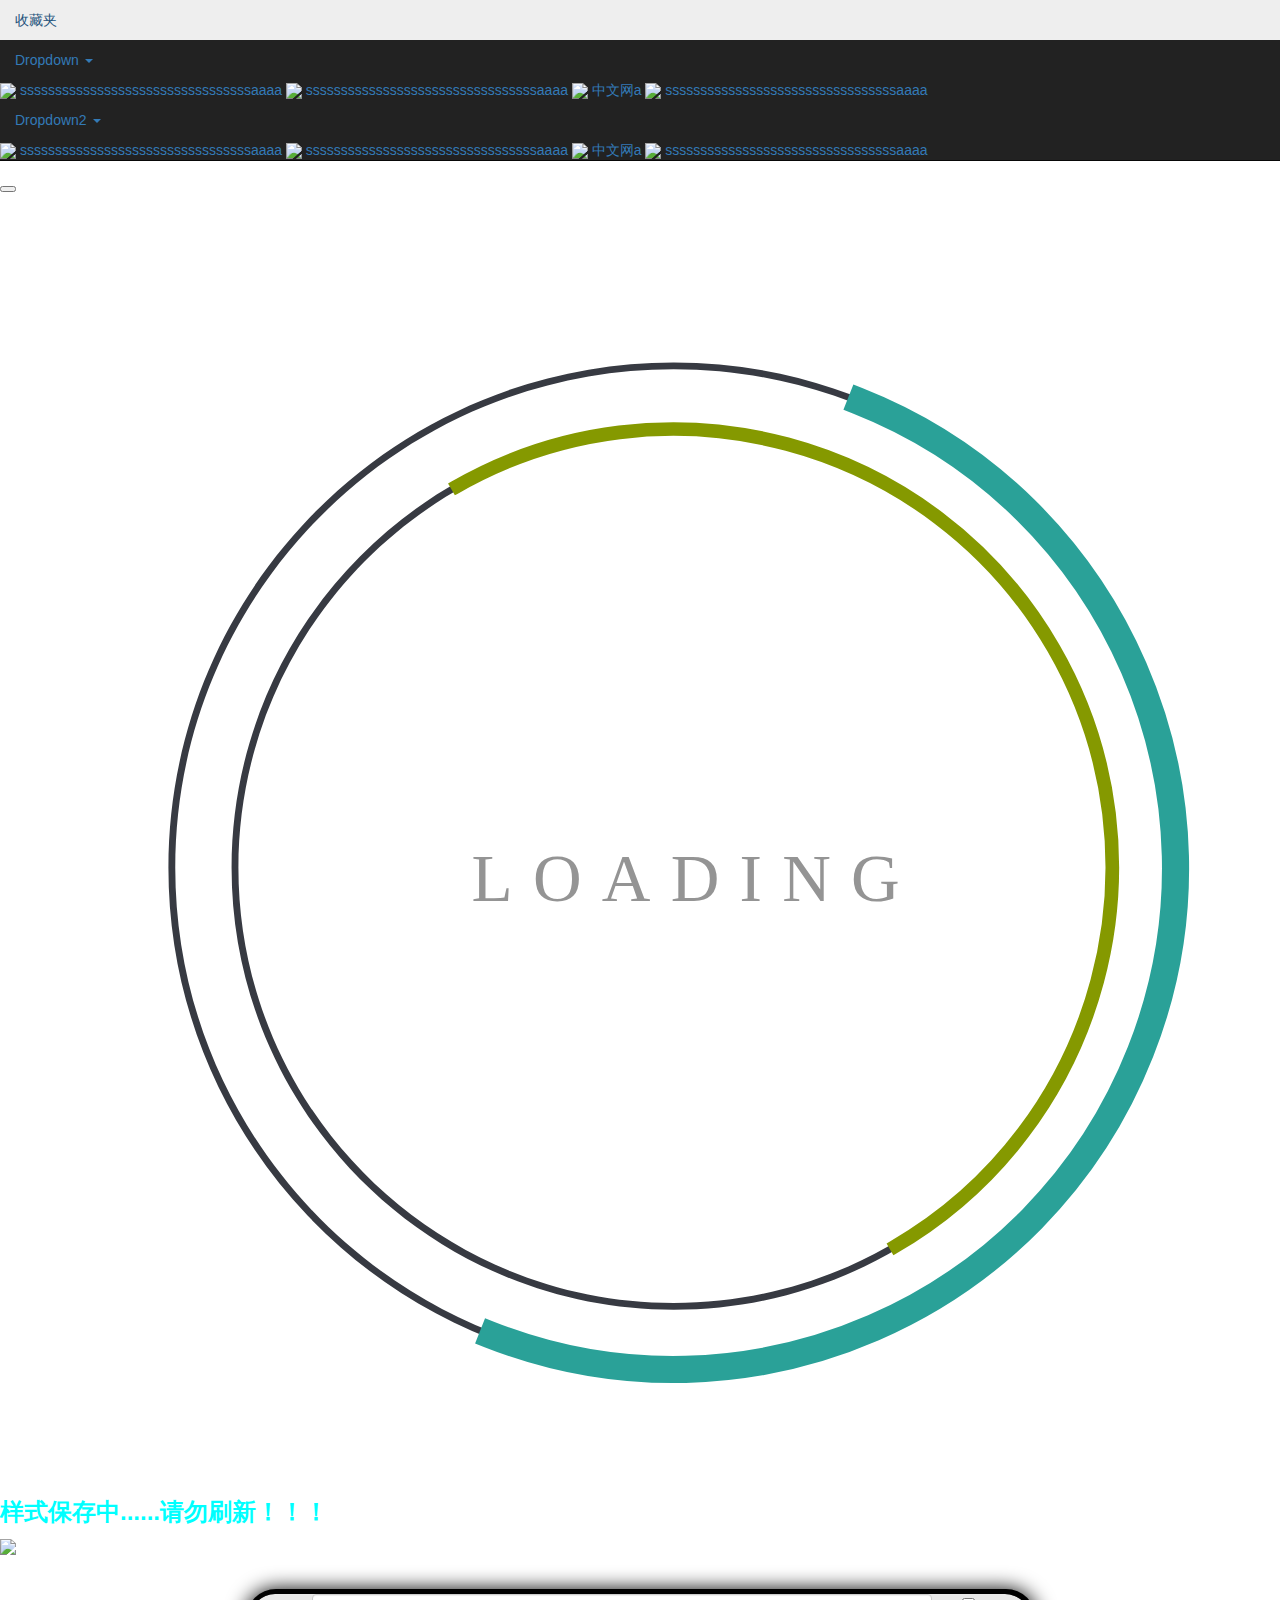
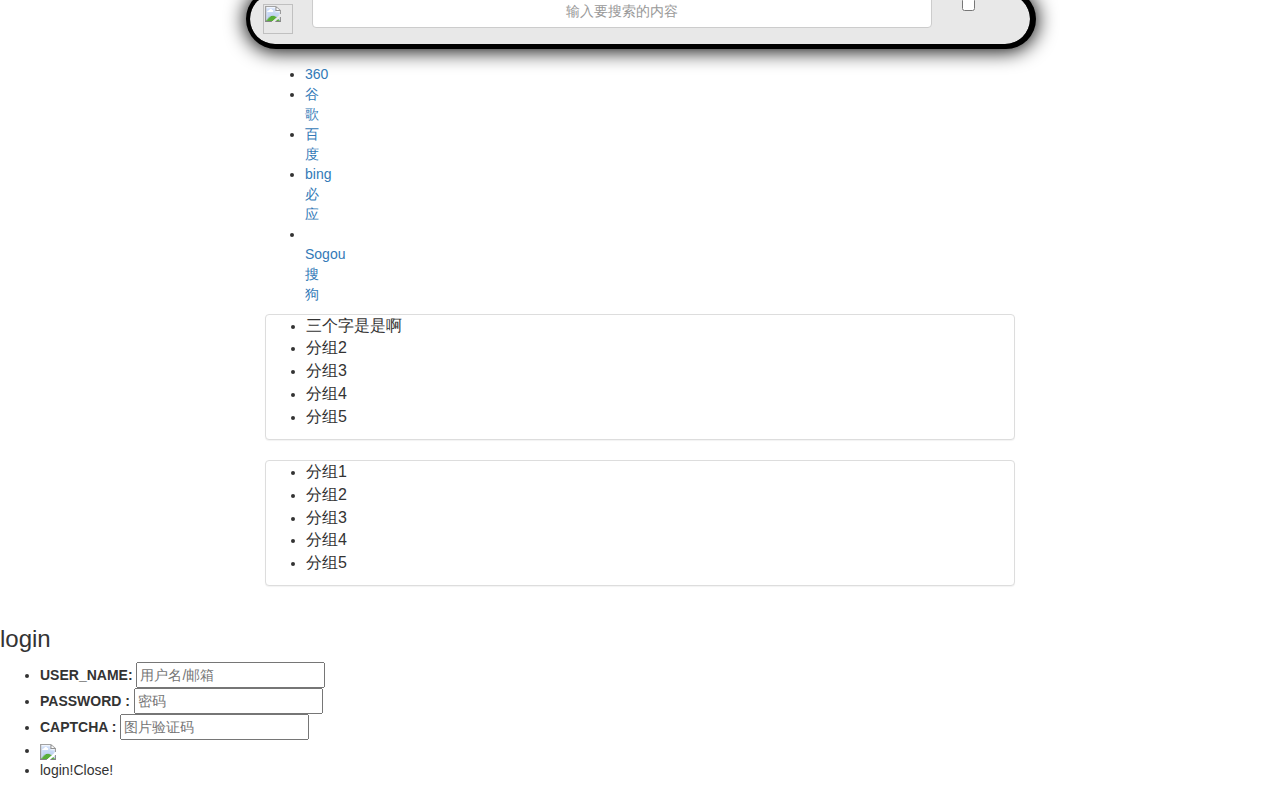
==== commit 538ad75b: "xss" ====
--- a/common-parent/jiandaohang-web/src/main/resources/templates/page/index.html
+++ b/common-parent/jiandaohang-web/src/main/resources/templates/page/index.html
@@ -1365,7 +1365,7 @@
             return false;
         }
     }
-
+   // "名称中的内容中请不要使用+,@,&,#,%,\",=,\\,<,>,(,)等特殊字符！"
     function setBackgroundMusic(obj) {
         threeBtn(obj);
         //bg-music-url bg-music-name bg-music-author
@@ -1402,6 +1402,24 @@
             });
             return;
         }
+
+        var str=$("#bg-music-name").val()+$("#bg-music-author").val();
+        if (str.match(/(\+|@|&|#|%|"|=|\\|<|>|\(|\))/)){
+            Swal.fire({
+                title: '歌曲|歌手，名称中请不要使用+,@,&,#,%,", =,\\,<,>,(,)等特殊字符！',
+                text: "",
+                type: "error",
+                confirmButtonColor:"#ad1d11",
+                allowOutsideClick: false,
+                confirmButtonText: "确定"
+            });
+            return;
+        }
+
+        $("#bg-music-url").val($("#bg-music-url").val().trim());
+        $("#bg-music-name").val($("#bg-music-name").val().trim());
+        $("#bg-music-author").val($("#bg-music-author").val().trim());
+
 
         var musicUrl = $("#bg-music-url").val();
         if(!isValidURL(musicUrl)){
